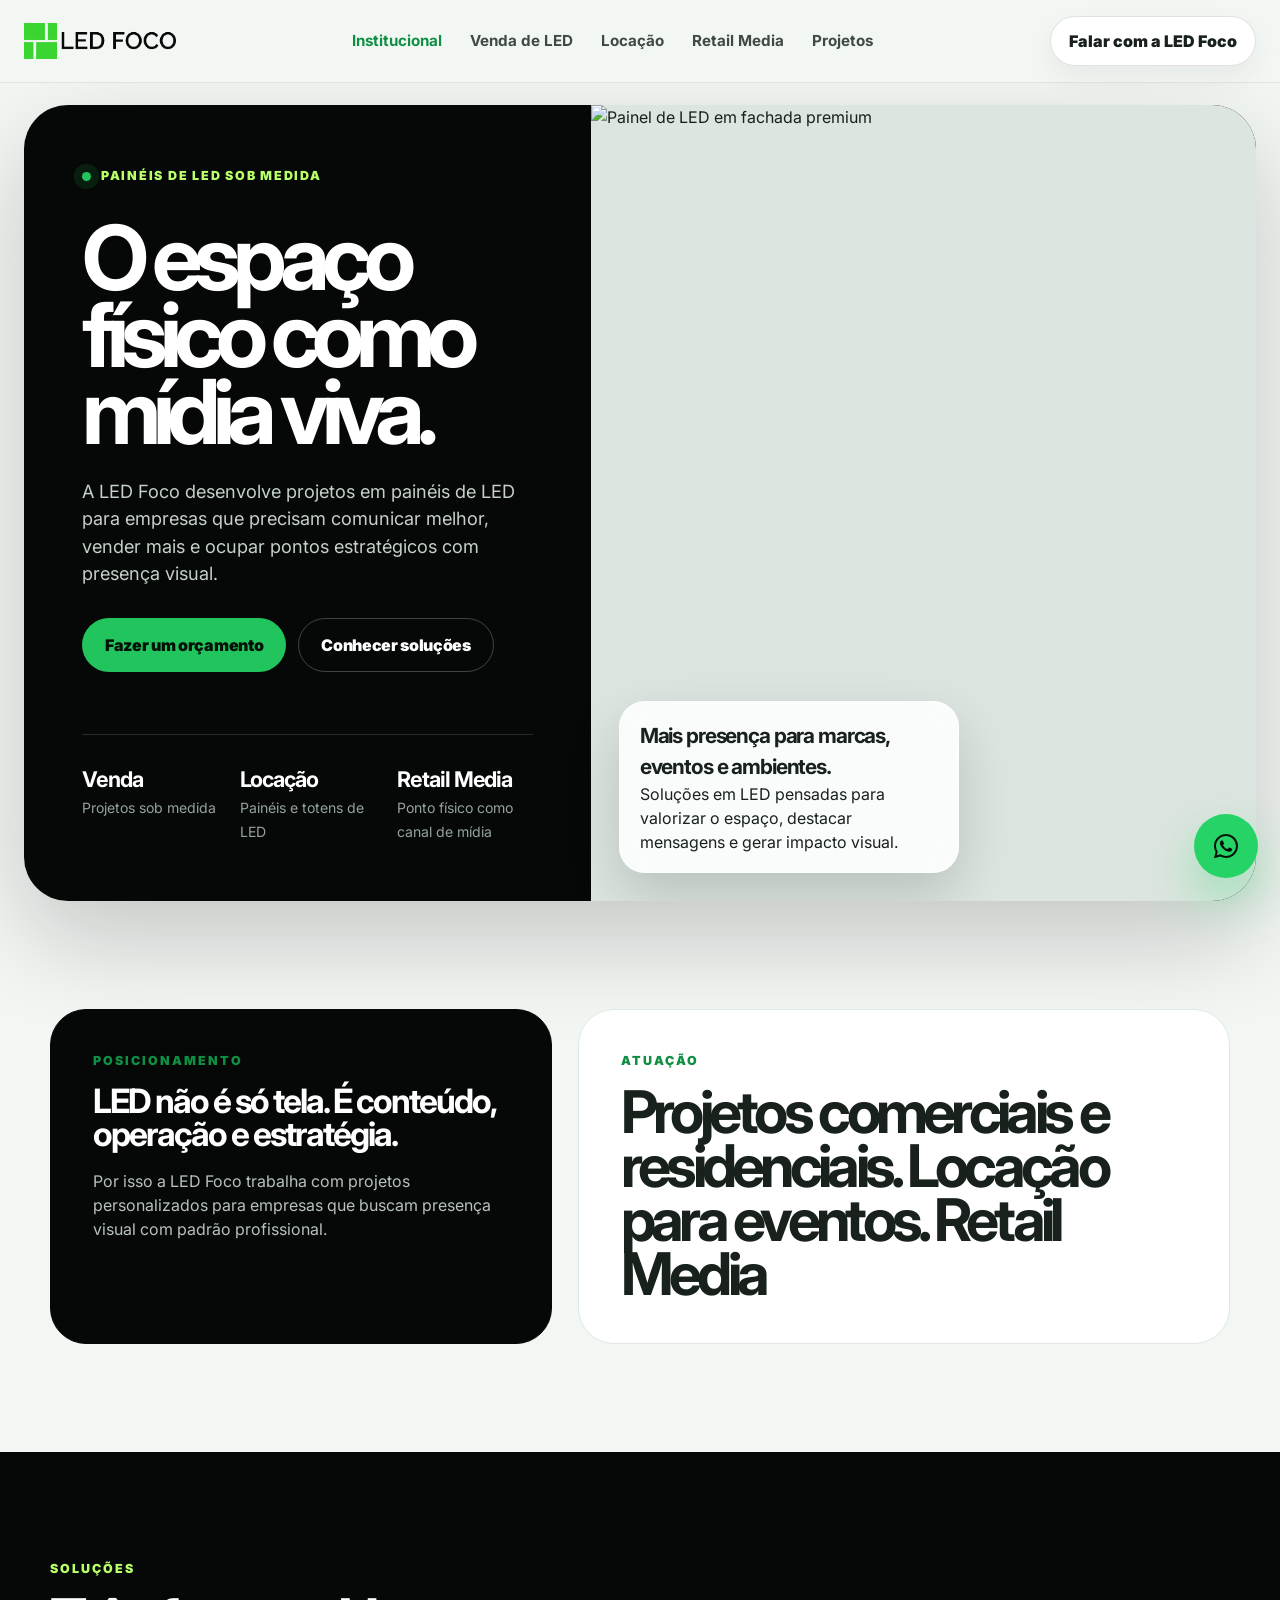
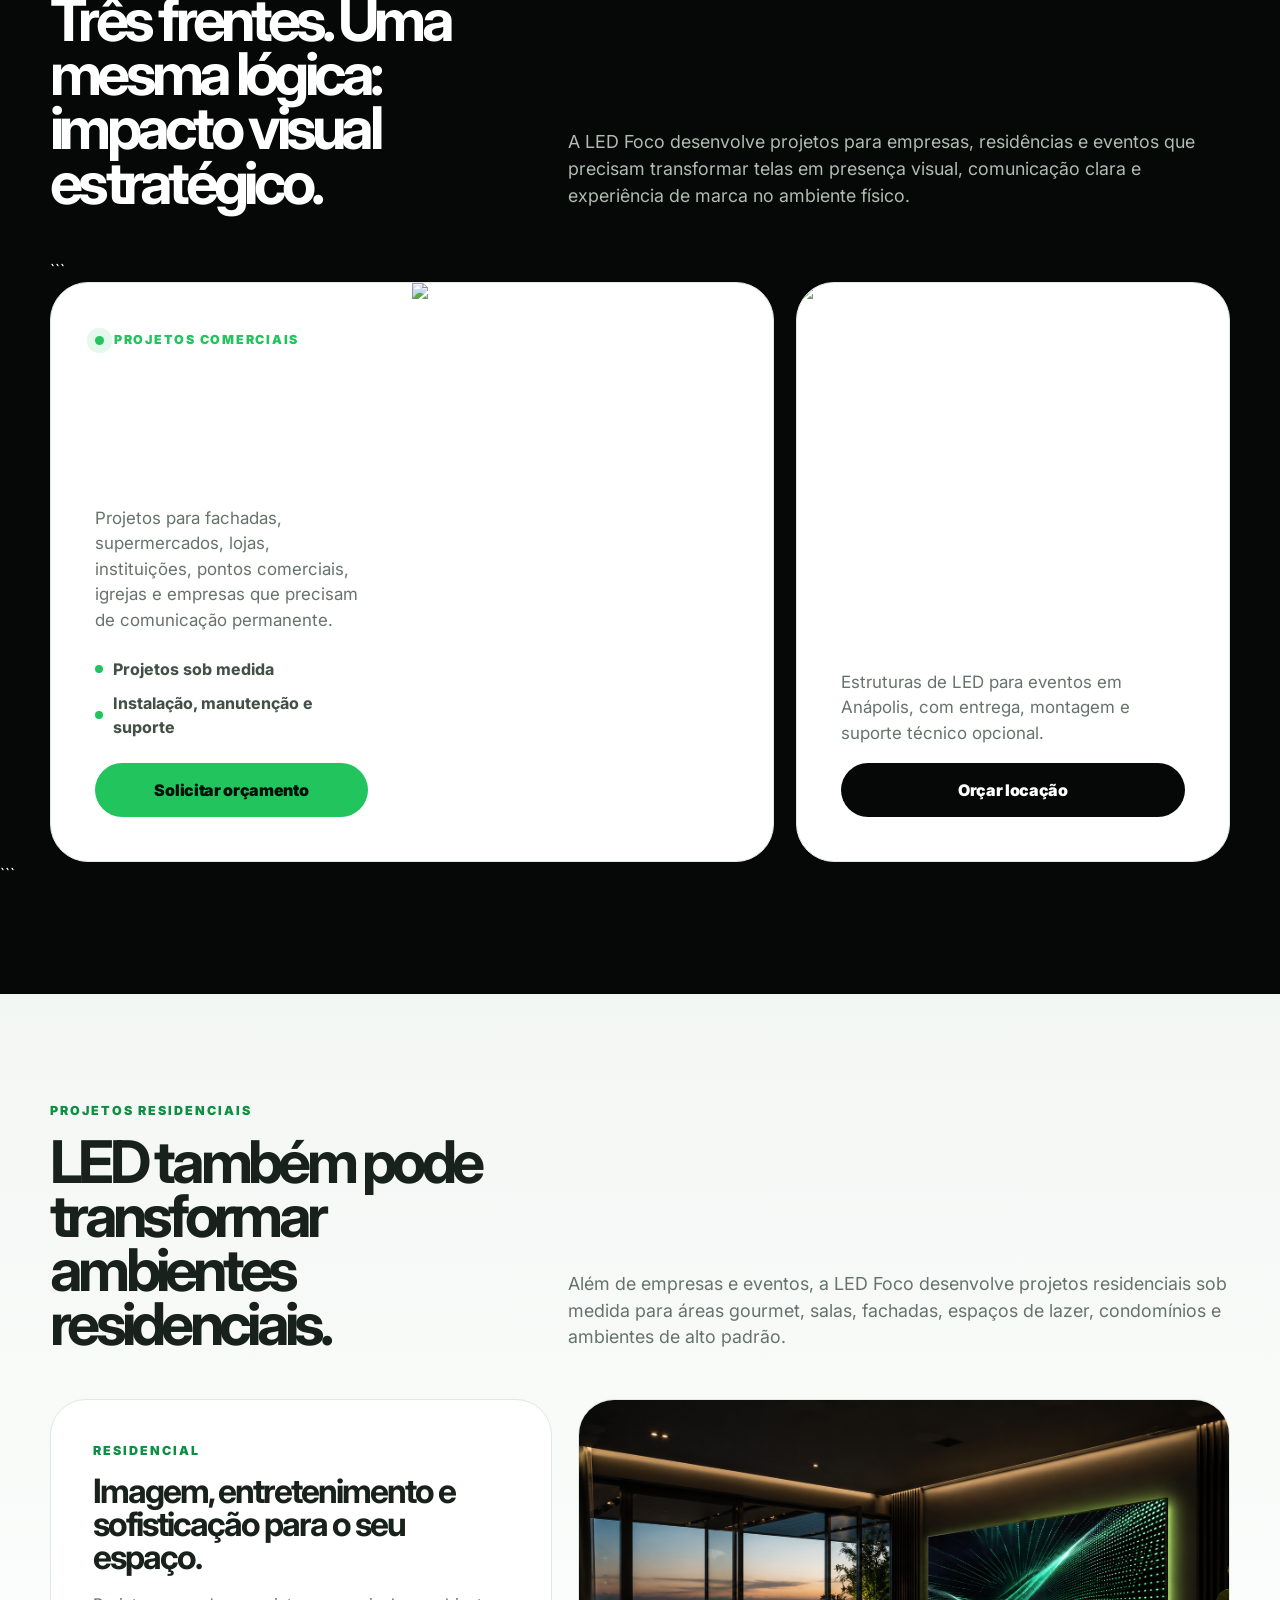
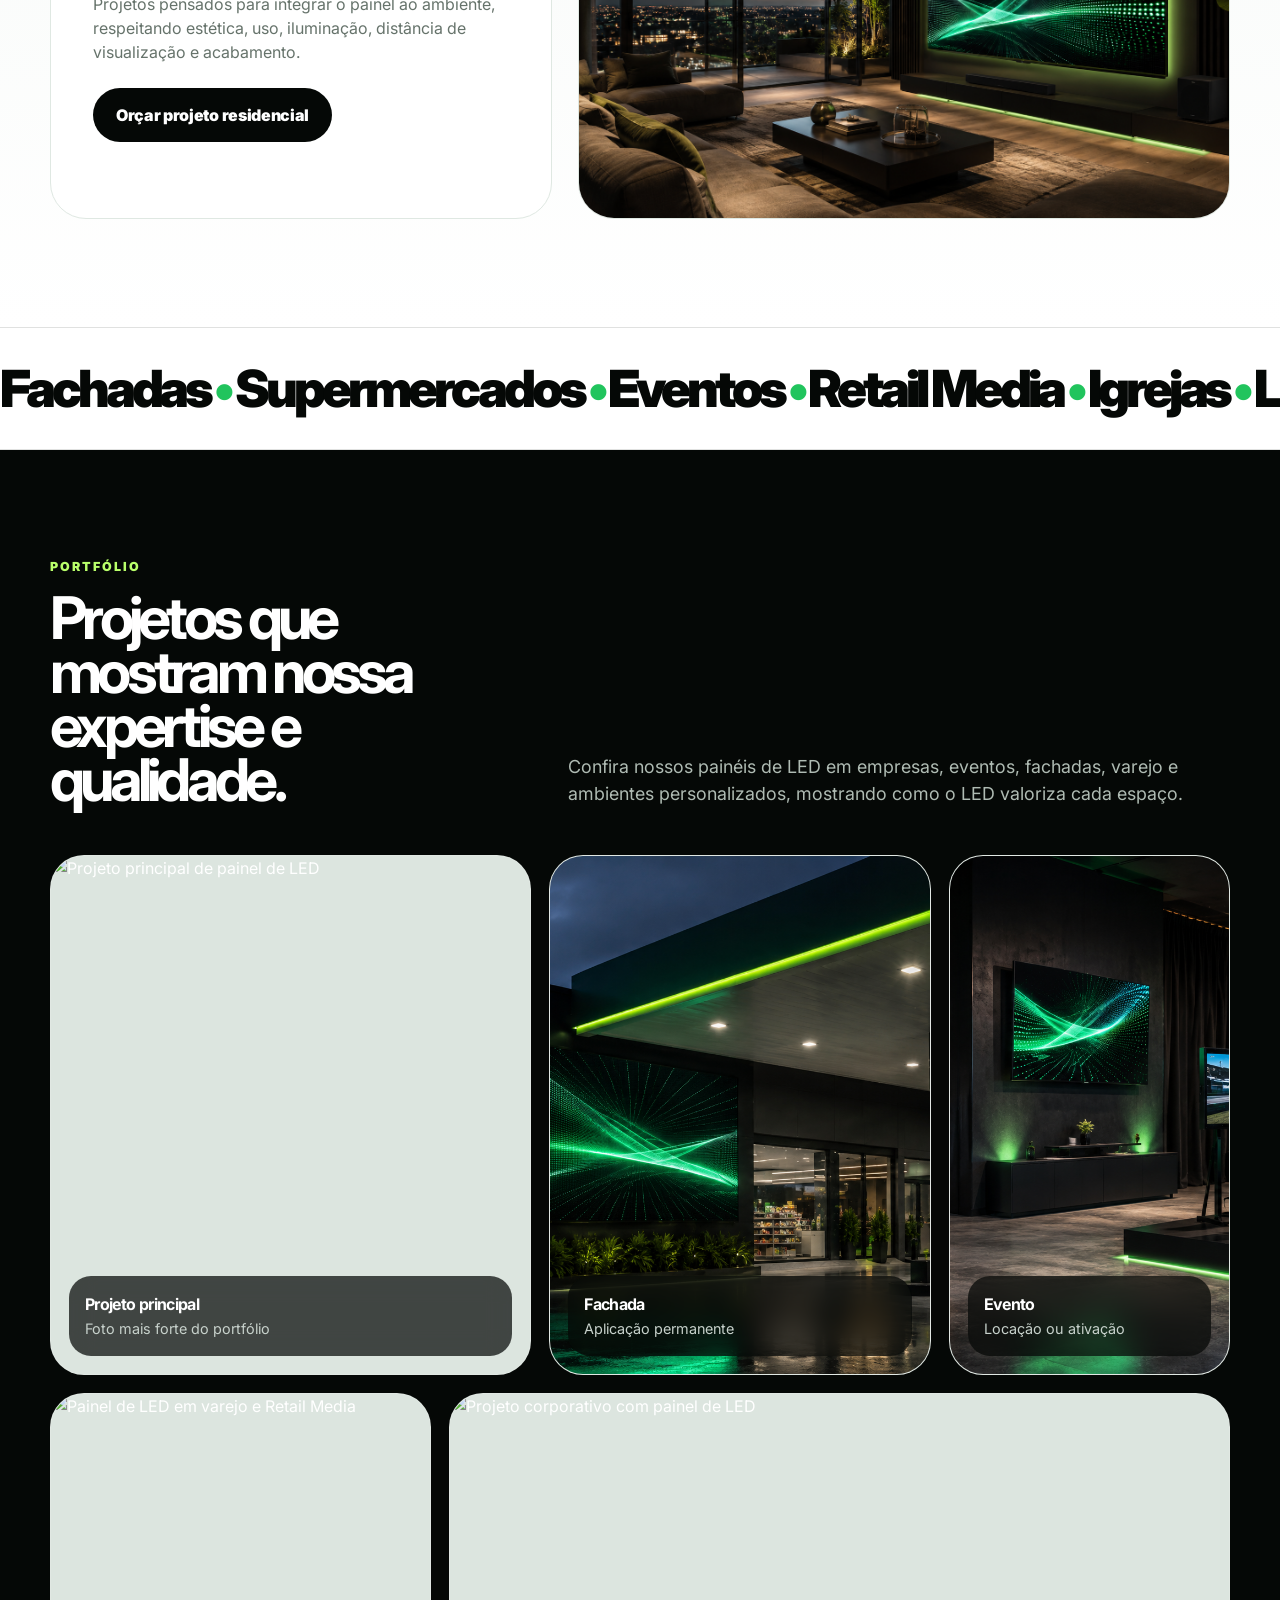
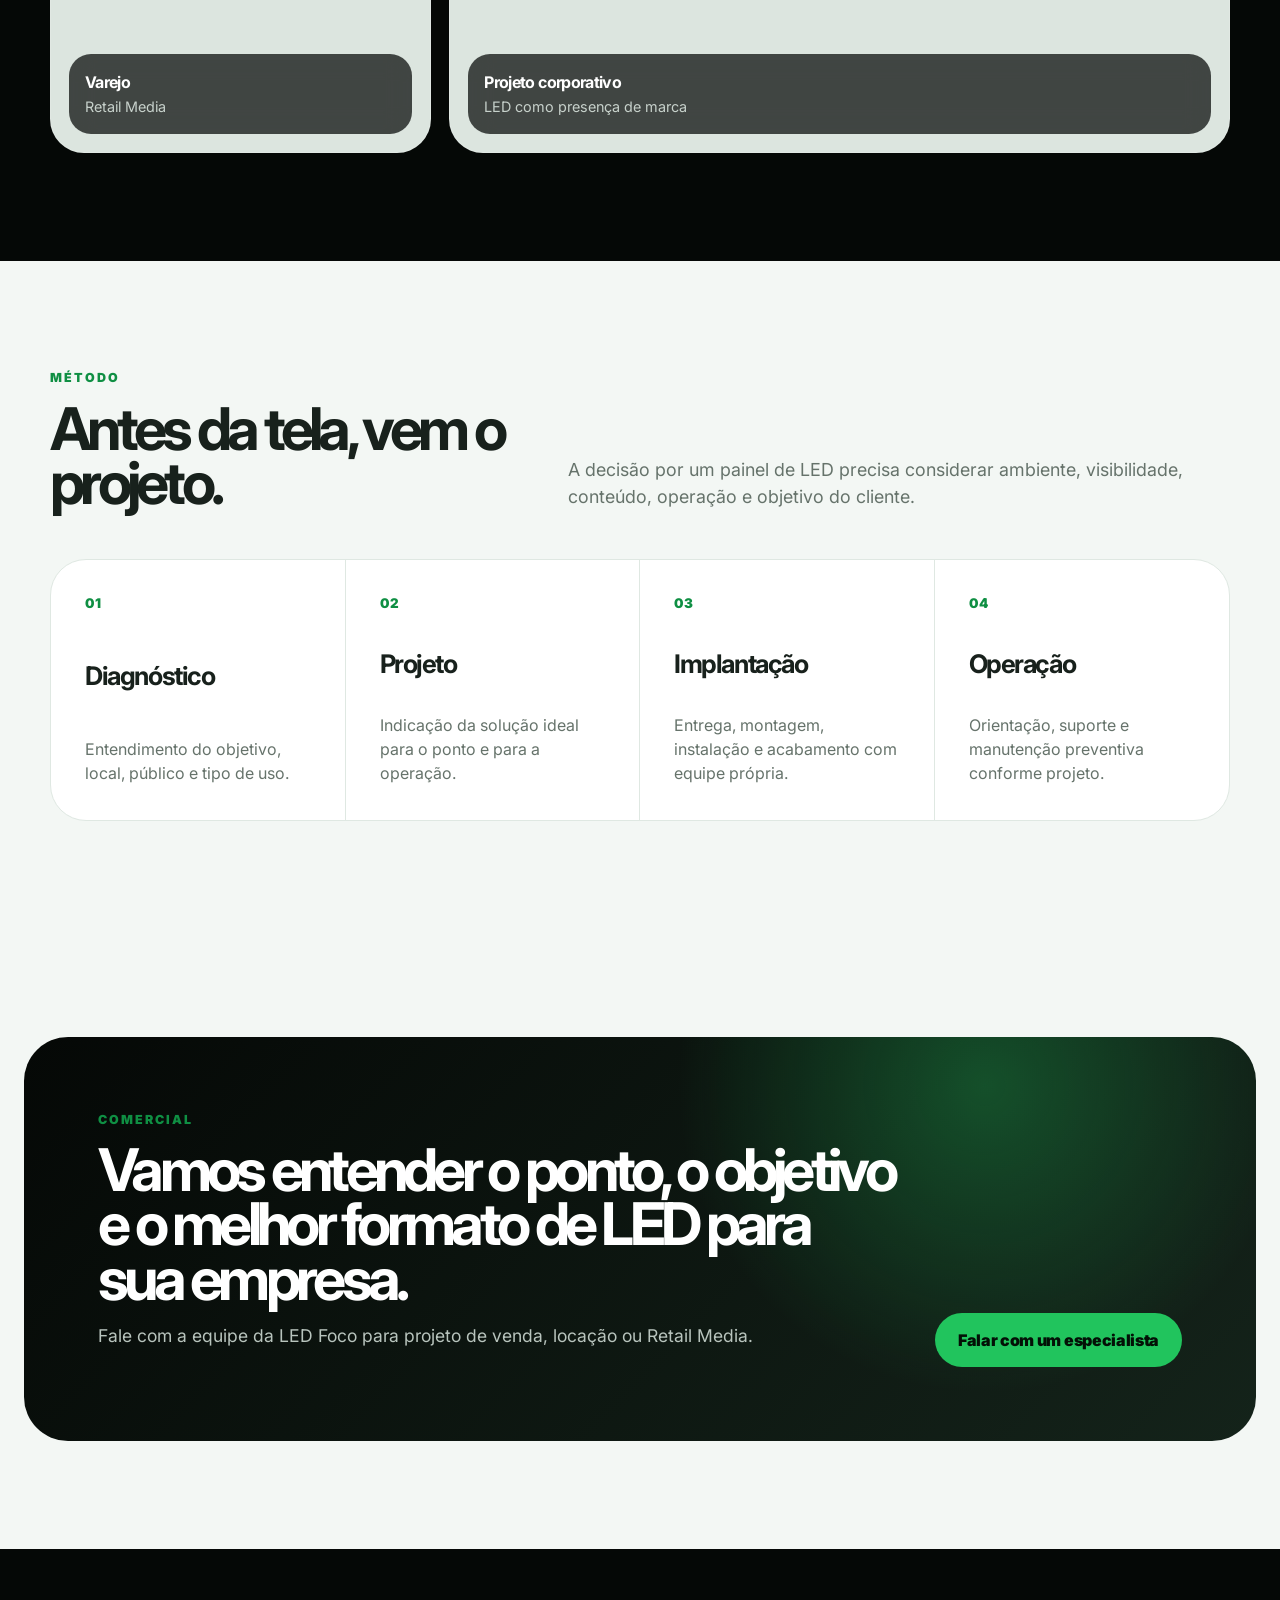
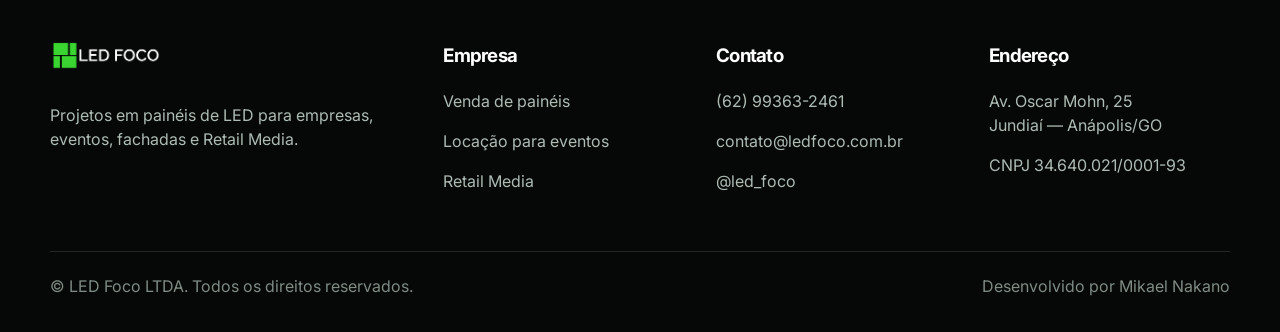
==== index.html @ cb22ee7f "Update index.html" ====
<!doctype html>

<html lang="pt-BR">
<head>
  <meta charset="utf-8">
  <meta name="viewport" content="width=device-width,initial-scale=1">
  <title>LED Foco | Projetos em painéis de LED</title>
  <meta name="description" content="Venda de painéis de LED, locação para eventos e projetos de Retail Media personalizados.">
  <link rel="canonical" href="https://ledfoco.com.br/">
  <meta property="og:title" content="LED Foco | Projetos em painéis de LED">
  <meta property="og:description" content="Venda de painéis de LED, locação para eventos e projetos de Retail Media personalizados.">
  <meta property="og:type" content="website">
  <meta property="og:url" content="https://ledfoco.com.br/">
  <meta property="og:image" content="https://ledfoco.com.br/assets/img/hero-led-foco.jpg">
  <meta name="theme-color" content="#21c45d">
  <link rel="preconnect" href="https://fonts.googleapis.com">
  <link rel="preconnect" href="https://fonts.gstatic.com" crossorigin>
  <link href="https://fonts.googleapis.com/css2?family=Inter:wght@400;600;700;800;900&display=swap" rel="stylesheet">
  <link rel="stylesheet" href="/assets/css/style.css">
  <link rel="icon" type="image/png" href="/assets/img/favicon.png">
  <link rel="apple-touch-icon" href="/assets/img/favicon.png">

  <!-- GOOGLE TAG MANAGER
  Cole aqui o script principal do GTM, dentro do <head>.
  -->

</head>
<body>
  <!-- GOOGLE TAG MANAGER NOSCRIPT
  Cole aqui o <noscript> do GTM logo após abrir o <body>.
  -->

<header class="site-header">
  <div class="nav">
    <a class="brand" href="/">
  <img src="/assets/img/logo-led-foco-header-texto-preto.png" alt="LED Foco" class="brand-logo">
</a>
    <button class="menu-button" aria-label="Abrir menu">☰</button>
    <nav class="nav-menu" aria-label="Menu principal">
      <a href="/" style="color:#0f8f43">Institucional</a>
      <a href="/venda.html">Venda de LED</a>
      <a href="/locacao.html">Locação</a>
      <a href="/retail-media.html">Retail Media</a>
      <a href="/#projetos">Projetos</a>
    </nav>
    <a class="nav-cta" data-lead-event="lead_whatsapp_led_foco_geral" data-lead-intent="geral" href="https://wa.me/5562993632461?text=Ol%C3%A1%2C%20vim%20pelo%20site%20da%20LED%20Foco%20e%20gostaria%20de%20falar%20com%20a%20equipe%20comercial." target="_blank" rel="noopener">Falar com a LED Foco</a>
  </div>
</header>

<main>
  <section class="hero">
    <div class="hero-shell">
      <div class="hero-copy">
        <div>
          <span class="sup">Painéis de LED sob medida</span>
          <h1>O espaço físico como mídia viva.</h1>
          <p class="hero-text">A LED Foco desenvolve projetos em painéis de LED para empresas que precisam comunicar melhor, vender mais e ocupar pontos estratégicos com presença visual.</p>
          <div class="hero-actions">
            <a class="btn btn-green" data-lead-event="lead_whatsapp_led_foco_venda" data-lead-intent="venda-home" href="https://wa.me/5562993632461?text=Ol%C3%A1%2C%20vim%20pelo%20site%20da%20LED%20Foco%20e%20quero%20conversar%20sobre%20um%20projeto%20de%20compra%20de%20painel%20de%20LED%20para%20minha%20empresa." target="_blank" rel="noopener">Fazer um orçamento</a>
            <a class="btn btn-line" href="/venda.html" style="color:white;border-color:rgba(255,255,255,.24)">Conhecer soluções</a>
          </div>
        </div>
        <div class="hero-meta">
          <div><b>Venda</b><span>Projetos sob medida</span></div>
          <div><b>Locação</b><span>Painéis e totens de LED</span></div>
          <div><b>Retail Media</b><span>Ponto físico como canal de mídia</span></div>
        </div>
      </div>
      <div class="hero-visual">
        <img src="/assets/img/hero-led-foco.jpg" alt="Painel de LED em fachada premium" style="width:100%;height:100%;object-fit:cover;display:block;">
        <div class="hero-tag">
          <strong>Mais presença para marcas, eventos e ambientes.</strong>
          <span>Soluções em LED pensadas para valorizar o espaço, destacar mensagens e gerar impacto visual.</span>
        </div>
      </div>
    </div>
  </section>

  <section class="section">
    <div class="container statement">
      <div class="statement-panel black">
        <div class="eyebrow">Posicionamento</div>
        <h3>LED não é só tela. É conteúdo, operação e estratégia.</h3>
        <p>Por isso a LED Foco trabalha com projetos personalizados para empresas que buscam presença visual com padrão profissional.</p>
      </div>
      <div class="statement-panel">
        <div class="eyebrow">Atuação</div>
        <h2>Projetos comerciais e residenciais. Locação para eventos. Retail Media</h2>
      </div>
    </div>
  </section>

  <section class="section dark">
    <div class="container">
      <div class="section-title">
        <div>
          <div class="eyebrow">Soluções</div>
          <h2>Três frentes. Uma mesma lógica: impacto visual estratégico.</h2>
        </div>
        <p class="lead">A LED Foco desenvolve projetos para empresas, residências e eventos que precisam transformar telas em presença visual, comunicação clara e experiência de marca no ambiente físico.</p>
      </div>

```
  <div class="services-grid">
    <article class="service-large">
      <div class="service-copy">
        <div>
          <span class="sup" style="color:#21c45d">Projetos comerciais</span>
          <h3>Venda de painéis de LED</h3>
          <p>Projetos para fachadas, supermercados, lojas, instituições, pontos comerciais, igrejas e empresas que precisam de comunicação permanente.</p>
          <div class="mini-list">
            <span>Projetos sob medida</span>
            <span>Instalação, manutenção e suporte</span>
          </div>
        </div>
        <a class="btn btn-green" data-lead-event="lead_whatsapp_led_foco_venda" data-lead-intent="venda-home-card" href="https://wa.me/5562993632461?text=Ol%C3%A1%2C%20vim%20pelo%20site%20da%20LED%20Foco%20e%20gostaria%20de%20solicitar%20um%20projeto%20de%20venda%20de%20painel%20de%20LED." target="_blank" rel="noopener">Solicitar orçamento</a>
      </div>
      <img src="/assets/img/home-venda.jpg" alt="Projeto comercial com painel de LED" style="width:100%;height:100%;object-fit:cover;display:block;">
    </article>

    <aside class="service-side">
      <img src="/assets/img/home-locacao.jpg" alt="Locação de painel e totem de LED para eventos" style="width:100%;height:100%;object-fit:cover;display:block;">
      <div class="service-copy">
        <div>
          <h3>Locação e totens</h3>
          <p>Estruturas de LED para eventos em Anápolis, com entrega, montagem e suporte técnico opcional.</p>
        </div>
        <a class="btn btn-dark" data-lead-event="lead_whatsapp_led_foco_locacao" data-lead-intent="locacao-home-card" href="https://wa.me/5562993632461?text=Ol%C3%A1%2C%20vim%20pelo%20site%20da%20LED%20Foco%20e%20quero%20solicitar%20or%C3%A7amento%20para%20loca%C3%A7%C3%A3o%20de%20painel%20ou%20totem%20de%20LED%20para%20um%20evento." target="_blank" rel="noopener">Orçar locação</a>
      </div>
    </aside>
  </div>
</div>
```

  </section>

  <section class="section residential-section">
    <div class="container">
      <div class="section-title">
        <div>
          <div class="eyebrow">Projetos residenciais</div>
          <h2>LED também pode transformar ambientes residenciais.</h2>
        </div>
        <p class="lead">Além de empresas e eventos, a LED Foco desenvolve projetos residenciais sob medida para áreas gourmet, salas, fachadas, espaços de lazer, condomínios e ambientes de alto padrão.</p>
      </div>
      <div class="statement">
        <div class="statement-panel">
          <div class="eyebrow">Residencial</div>
          <h3>Imagem, entretenimento e sofisticação para o seu espaço.</h3>
          <p>Projetos pensados para integrar o painel ao ambiente, respeitando estética, uso, iluminação, distância de visualização e acabamento.</p>
          <br>
          <a class="btn btn-dark" data-lead-event="lead_whatsapp_led_foco_residencial" data-lead-intent="residencial-home" href="https://wa.me/5562993632461?text=Ol%C3%A1%2C%20vim%20pelo%20site%20da%20LED%20Foco%20e%20gostaria%20de%20solicitar%20um%20or%C3%A7amento%20para%20um%20projeto%20residencial%20com%20painel%20de%20LED." target="_blank" rel="noopener">Orçar projeto residencial</a>
        </div>
        <div class="statement-panel residential-visual">
          <img src="/assets/img/residencial-led.jpg" alt="Projeto residencial com painel de LED" style="width:100%;height:100%;object-fit:cover;display:block;">
        </div>
      </div>
    </div>
  </section>

  <div class="sector-marquee" aria-hidden="true">
    <div class="marquee-inner">
      <span>Fachadas <i>•</i> Supermercados <i>•</i> Eventos <i>•</i> Retail Media <i>•</i> Igrejas <i>•</i> Lojas <i>•</i></span>
      <span>Fachadas <i>•</i> Supermercados <i>•</i> Eventos <i>•</i> Retail Media <i>•</i> Igrejas <i>•</i> Lojas <i>•</i></span>
    </div>
  </div>

  <section class="section dark" id="projetos">
    <div class="container">
      <div class="section-title">
        <div>
          <div class="eyebrow">Portfólio</div>
          <h2>Projetos que mostram nossa expertise e qualidade.</h2>
        </div>
        <p class="lead">Confira nossos painéis de LED em empresas, eventos, fachadas, varejo e ambientes personalizados, mostrando como o LED valoriza cada espaço.</p>
      </div>
      <div class="portfolio-strip">
        <div class="work">
          <img src="/assets/img/case-01.jpg" alt="Projeto principal de painel de LED" style="width:100%;height:100%;object-fit:cover;display:block;">
          <div class="work-label"><b>Projeto principal</b><span>Foto mais forte do portfólio</span></div>
        </div>
        <div class="work">
          <img src="/assets/img/case-02.jpg" alt="Painel de LED em fachada comercial" style="width:100%;height:100%;object-fit:cover;display:block;">
          <div class="work-label"><b>Fachada</b><span>Aplicação permanente</span></div>
        </div>
        <div class="work">
          <img src="/assets/img/case-03.jpg" alt="Evento com painel de LED" style="width:100%;height:100%;object-fit:cover;display:block;">
          <div class="work-label"><b>Evento</b><span>Locação ou ativação</span></div>
        </div>
        <div class="work">
          <img src="/assets/img/case-04.jpg" alt="Painel de LED em varejo e Retail Media" style="width:100%;height:100%;object-fit:cover;display:block;">
          <div class="work-label"><b>Varejo</b><span>Retail Media</span></div>
        </div>
        <div class="work">
          <img src="/assets/img/case-05.jpg" alt="Projeto corporativo com painel de LED" style="width:100%;height:100%;object-fit:cover;display:block;">
          <div class="work-label"><b>Projeto corporativo</b><span>LED como presença de marca</span></div>
        </div>
      </div>
    </div>
  </section>

  <section class="section">
    <div class="container">
      <div class="section-title">
        <div>
          <div class="eyebrow">Método</div>
          <h2>Antes da tela, vem o projeto.</h2>
        </div>
        <p class="lead">A decisão por um painel de LED precisa considerar ambiente, visibilidade, conteúdo, operação e objetivo do cliente.</p>
      </div>
      <div class="process-line">
        <div class="process-item"><small>01</small><h3>Diagnóstico</h3><p>Entendimento do objetivo, local, público e tipo de uso.</p></div>
        <div class="process-item"><small>02</small><h3>Projeto</h3><p>Indicação da solução ideal para o ponto e para a operação.</p></div>
        <div class="process-item"><small>03</small><h3>Implantação</h3><p>Entrega, montagem, instalação e acabamento com equipe própria.</p></div>
        <div class="process-item"><small>04</small><h3>Operação</h3><p>Orientação, suporte e manutenção preventiva conforme projeto.</p></div>
      </div>
    </div>
  </section>

  <section class="section">
    <div class="cta-editorial">
      <div>
        <div class="eyebrow">Comercial</div>
        <h2>Vamos entender o ponto, o objetivo e o melhor formato de LED para sua empresa.</h2>
        <p>Fale com a equipe da LED Foco para projeto de venda, locação ou Retail Media.</p>
      </div>
      <a class="btn btn-green" data-lead-event="lead_whatsapp_led_foco_geral" data-lead-intent="cta-final-home" href="https://wa.me/5562993632461?text=Ol%C3%A1%2C%20vim%20pelo%20site%20institucional%20da%20LED%20Foco%20e%20quero%20conversar%20sobre%20um%20projeto%20em%20painel%20de%20LED." target="_blank" rel="noopener">Falar com um especialista</a>
    </div>
  </section>
</main>

<footer class="footer" id="contato">
  <div class="container">
    <div class="footer-grid">
      <div>
        <a class="brand" href="/" style="margin-bottom:18px">
          <img src="/assets/img/logo-led-foco-footer.png" alt="LED Foco" class="brand-logo footer-logo">
        </a>
        <p>Projetos em painéis de LED para empresas, eventos, fachadas e Retail Media.</p>
      </div>
      <div>
        <h3>Empresa</h3>
        <p><a href="/venda.html">Venda de painéis</a></p>
        <p><a href="/locacao.html">Locação para eventos</a></p>
        <p><a href="/#retail-media">Retail Media</a></p>
      </div>
      <div>
        <h3>Contato</h3>
        <p><a href="https://wa.me/5562993632461?text=Ol%C3%A1%2C%20vim%20pelo%20site%20da%20LED%20Foco%20e%20gostaria%20de%20falar%20com%20a%20equipe%20comercial." target="_blank" rel="noopener">(62) 99363-2461</a></p>
        <p><a href="mailto:contato@ledfoco.com.br">contato@ledfoco.com.br</a></p>
        <p><a href="https://instagram.com/led_foco" target="_blank" rel="noopener">@led_foco</a></p>
      </div>
      <div>
        <h3>Endereço</h3>
        <p>Av. Oscar Mohn, 25<br>Jundiaí — Anápolis/GO</p>
        <p>CNPJ 34.640.021/0001-93</p>
      </div>
    </div>
    <div class="footer-bottom">
      <span>© LED Foco LTDA. Todos os direitos reservados.</span>
      <span>Desenvolvido por Mikael Nakano</span>
    </div>
  </div>
</footer>
<a class="floating-whatsapp" data-lead-event="lead_whatsapp_led_foco_geral" data-lead-intent="botao-flutuante" href="https://wa.me/5562993632461?text=Ol%C3%A1%2C%20vim%20pelo%20site%20da%20LED%20Foco%20e%20gostaria%20de%20falar%20com%20a%20equipe%20comercial." target="_blank" rel="noopener" aria-label="WhatsApp"><svg aria-hidden="true" viewBox="0 0 32 32" width="30" height="30"><path fill="currentColor" d="M16.01 3.2c-7.05 0-12.78 5.72-12.78 12.76 0 2.25.59 4.45 1.72 6.38L3.12 29l6.83-1.79a12.7 12.7 0 0 0 6.06 1.54h.01c7.04 0 12.77-5.72 12.77-12.77 0-3.41-1.33-6.62-3.74-9.03a12.68 12.68 0 0 0-9.04-3.75Zm0 23.39h-.01c-1.91 0-3.78-.51-5.42-1.48l-.39-.23-4.05 1.06 1.08-3.95-.26-.41a10.55 10.55 0 0 1-1.62-5.62c0-5.86 4.78-10.63 10.66-10.63 2.85 0 5.52 1.11 7.53 3.12a10.57 10.57 0 0 1 3.12 7.53c0 5.87-4.78 10.64-10.65 10.64Zm5.84-7.96c-.32-.16-1.9-.94-2.19-1.04-.29-.11-.5-.16-.72.16-.21.32-.82 1.04-1.01 1.25-.19.21-.37.24-.69.08-.32-.16-1.35-.5-2.57-1.59-.95-.85-1.59-1.9-1.78-2.22-.19-.32-.02-.49.14-.65.15-.14.32-.37.48-.56.16-.19.21-.32.32-.53.11-.21.05-.4-.03-.56-.08-.16-.72-1.73-.98-2.37-.26-.62-.52-.54-.72-.55h-.61c-.21 0-.56.08-.85.4-.29.32-1.12 1.09-1.12 2.66 0 1.57 1.15 3.09 1.31 3.3.16.21 2.26 3.45 5.47 4.83.76.33 1.36.53 1.83.68.77.24 1.47.21 2.02.13.62-.09 1.9-.78 2.17-1.53.27-.75.27-1.4.19-1.53-.08-.13-.29-.21-.61-.37Z"/></svg></a>
<script src="/assets/js/main.js"></script>
</body>
</html>
---- assets/css/style.css ----
:root{
  --black:#050806;
  --graphite:#111714;
  --ink:#18211c;
  --muted:#66736b;
  --line:#dfe8e2;
  --soft:#f3f7f4;
  --white:#ffffff;
  --green:#21c45d;
  --green2:#0f8f43;
  --lime:#b9ff6a;
  --radius:28px;
  --wide:min(1500px, calc(100% - 48px));
  --container:min(1180px, calc(100% - 48px));
}
*{box-sizing:border-box}
html{scroll-behavior:smooth}
body{
  margin:0;
  font-family:Inter, ui-sans-serif, system-ui, -apple-system, BlinkMacSystemFont, "Segoe UI", sans-serif;
  color:var(--ink);
  background:var(--soft);
  line-height:1.5;
}
a{text-decoration:none;color:inherit}
img{display:block;max-width:100%}
.container{width:var(--container);margin:0 auto}
.wide{width:var(--wide);margin:0 auto}
.site-header{
  position:sticky;
  top:0;
  z-index:80;
  background:rgba(243,247,244,.86);
  backdrop-filter:blur(18px);
  border-bottom:1px solid rgba(17,23,20,.08);
}
.nav{
  width:var(--wide);
  margin:0 auto;
  height:82px;
  display:grid;
  grid-template-columns:auto 1fr auto;
  align-items:center;
  gap:36px;
}
.brand{
  display:flex;
  align-items:center;
  gap:13px;
  font-weight:950;
  letter-spacing:-.055em;
  font-size:1.35rem;
}
.brand-symbol{
  width:44px;height:44px;
  display:grid;place-items:center;
  background:var(--black);
  color:var(--green);
  border-radius:50%;
  font-weight:950;
  letter-spacing:-.08em;
  box-shadow:inset 0 0 0 1px rgba(255,255,255,.08), 0 18px 38px rgba(0,0,0,.16);
}
.nav-menu{
  display:flex;
  align-items:center;
  justify-content:center;
  gap:28px;
  color:#3e4a43;
  font-size:.95rem;
  font-weight:700;
}
.nav-menu a:hover{color:var(--green2)}
.nav-cta{
  display:inline-flex;
  align-items:center;
  justify-content:center;
  border:1px solid rgba(5,8,6,.12);
  border-radius:999px;
  padding:12px 18px;
  font-weight:900;
  background:var(--white);
  box-shadow:0 12px 30px rgba(5,8,6,.06);
}
.nav-cta:hover{background:var(--black);color:var(--white)}
.menu-button{
  display:none;
  border:0;
  background:transparent;
  font-size:1.7rem;
}
.btn{
  display:inline-flex;
  align-items:center;
  justify-content:center;
  gap:10px;
  border-radius:999px;
  padding:14px 22px;
  font-weight:950;
  letter-spacing:-.02em;
  border:1px solid transparent;
  transition:.22s ease;
}
.btn-green{background:var(--green);color:#031006}
.btn-green:hover{background:var(--green2);color:white;transform:translateY(-1px)}
.btn-dark{background:var(--black);color:white}
.btn-dark:hover{background:#17301f;transform:translateY(-1px)}
.btn-line{background:transparent;border-color:rgba(5,8,6,.18)}
.btn-line:hover{background:white;transform:translateY(-1px)}
.hero{
  min-height:calc(100svh - 82px);
  display:grid;
  align-items:stretch;
}
.hero-shell{
  width:var(--wide);
  margin:22px auto 0;
  border-radius:44px;
  overflow:hidden;
  background:var(--black);
  display:grid;
  grid-template-columns:0.92fr 1.08fr;
  min-height:720px;
  box-shadow:0 38px 100px rgba(5,8,6,.20);
}
.hero-copy{
  color:white;
  padding:58px;
  display:flex;
  flex-direction:column;
  justify-content:space-between;
  min-width:0;
}
.sup{
  display:inline-flex;
  align-items:center;
  gap:10px;
  font-size:.78rem;
  letter-spacing:.14em;
  text-transform:uppercase;
  font-weight:950;
  color:var(--lime);
}
.sup:before{
  content:"";
  width:9px;height:9px;
  border-radius:50%;
  background:var(--green);
  box-shadow:0 0 0 8px rgba(33,196,93,.12);
}
.hero h1{
  font-size:clamp(3.4rem,7vw,7.8rem);
  line-height:.86;
  letter-spacing:-.09em;
  margin:32px 0 28px;
  max-width:790px;
}
.hero-text{
  color:#c5d0c8;
  font-size:1.14rem;
  max-width:620px;
}
.hero-actions{display:flex;gap:12px;flex-wrap:wrap;margin-top:30px}
.hero-meta{
  display:grid;
  grid-template-columns:repeat(3,1fr);
  border-top:1px solid rgba(255,255,255,.14);
  margin-top:54px;
  padding-top:28px;
  gap:22px;
}
.hero-meta b{
  display:block;
  color:white;
  font-size:1.35rem;
  letter-spacing:-.05em;
}
.hero-meta span{color:#94a39a;font-size:.88rem}
.hero-visual{
  position:relative;
  min-height:620px;
  background:#dce5df;
}
.photo-placeholder{
  width:100%;
  height:100%;
  display:grid;
  place-items:center;
  text-align:center;
  padding:36px;
  color:#596760;
  font-weight:900;
  background:
    linear-gradient(135deg, rgba(33,196,93,.22), rgba(5,8,6,.02)),
    linear-gradient(90deg, rgba(255,255,255,.85), rgba(255,255,255,.12)),
    repeating-linear-gradient(45deg, #e3ebe6, #e3ebe6 18px, #d8e2dc 18px, #d8e2dc 36px);
}
.hero-tag{
  position:absolute;
  left:28px;
  bottom:28px;
  background:rgba(255,255,255,.86);
  backdrop-filter:blur(12px);
  border:1px solid rgba(255,255,255,.8);
  border-radius:26px;
  padding:18px 20px;
  max-width:340px;
  box-shadow:0 22px 55px rgba(5,8,6,.16);
}
.hero-tag strong{display:block;font-size:1.3rem;letter-spacing:-.055em}
.section{
  padding:108px 0;
}
.section.dark{
  color:white;
  background:var(--black);
}
.section-title{
  display:grid;
  grid-template-columns:.72fr 1fr;
  gap:42px;
  align-items:end;
  margin-bottom:48px;
}
.eyebrow{
  font-size:.78rem;
  letter-spacing:.16em;
  text-transform:uppercase;
  color:var(--green2);
  font-weight:950;
  margin-bottom:14px;
}
.dark .eyebrow{color:var(--lime)}
h2{
  font-size:clamp(2.2rem,4.6vw,5rem);
  line-height:.92;
  letter-spacing:-.08em;
  margin:0;
}
.lead{
  color:var(--muted);
  font-size:1.12rem;
  max-width:720px;
  margin:0;
}
.dark .lead{color:#afbbb3}
.statement{
  display:grid;
  grid-template-columns:1fr 1.3fr;
  gap:26px;
  align-items:stretch;
}
.statement-panel{
  border-radius:36px;
  padding:42px;
  background:white;
  border:1px solid var(--line);
}
.statement-panel.black{
  background:var(--black);
  color:white;
  border-color:var(--black);
}
.statement-panel h3{
  margin:0 0 18px;
  font-size:2.1rem;
  letter-spacing:-.06em;
  line-height:.98;
}
.statement-panel p{color:var(--muted);margin:0}
.statement-panel.black p{color:#b7c2bb}
.services-grid{
  display:grid;
  grid-template-columns:1.25fr .75fr;
  gap:22px;
}
.service-large, .service-side{
  border-radius:38px;
  overflow:hidden;
  background:white;
  border:1px solid var(--line);
  min-height:560px;
  display:grid;
}
.service-large{
  grid-template-columns:1fr 1fr;
}
.service-copy{
  padding:44px;
  display:flex;
  flex-direction:column;
  justify-content:space-between;
}
.service-copy h3{
  margin:0;
  font-size:clamp(2.1rem,4vw,4.1rem);
  line-height:.9;
  letter-spacing:-.08em;
}
.service-copy p{color:var(--muted);font-size:1.06rem}
.service-side{
  grid-template-rows:1fr auto;
}
.service-side .service-copy h3{font-size:2.4rem}
.mini-list{
  display:grid;
  gap:10px;
  margin:24px 0;
}
.mini-list span{
  display:flex;
  align-items:center;
  gap:10px;
  color:#435047;
  font-weight:750;
}
.mini-list span:before{
  content:"";
  width:8px;height:8px;
  border-radius:50%;
  background:var(--green);
}
.portfolio-strip{
  display:grid;
  grid-template-columns:repeat(12,1fr);
  gap:18px;
}
.work{
  min-height:360px;
  border-radius:34px;
  overflow:hidden;
  background:#dce5df;
  border:1px solid rgba(255,255,255,.13);
  position:relative;
}
.work:nth-child(1){grid-column:span 5;min-height:520px}
.work:nth-child(2){grid-column:span 4}
.work:nth-child(3){grid-column:span 3}
.work:nth-child(4){grid-column:span 4}
.work:nth-child(5){grid-column:span 8}
.work-label{
  position:absolute;
  left:18px;
  bottom:18px;
  right:18px;
  border-radius:22px;
  padding:16px;
  background:rgba(5,8,6,.72);
  color:white;
  backdrop-filter:blur(12px);
}
.work-label b{display:block;letter-spacing:-.04em}
.work-label span{color:#c7d1cb;font-size:.9rem}
.sector-marquee{
  border-top:1px solid rgba(5,8,6,.12);
  border-bottom:1px solid rgba(5,8,6,.12);
  overflow:hidden;
  background:white;
}
.marquee-inner{
  display:flex;
  gap:22px;
  width:max-content;
  padding:22px 0;
  animation:marquee 26s linear infinite;
}
.marquee-inner span{
  font-size:clamp(1.8rem,4vw,4.5rem);
  letter-spacing:-.08em;
  font-weight:950;
  color:var(--black);
}
.marquee-inner i{
  color:var(--green);
  font-style:normal;
}
@keyframes marquee{
  from{transform:translateX(0)}
  to{transform:translateX(-50%)}
}
.process-line{
  display:grid;
  grid-template-columns:repeat(4,1fr);
  border:1px solid var(--line);
  border-radius:36px;
  overflow:hidden;
  background:white;
}
.process-item{
  padding:34px;
  min-height:260px;
  border-right:1px solid var(--line);
  display:flex;
  flex-direction:column;
  justify-content:space-between;
}
.process-item:last-child{border-right:0}
.process-item small{
  color:var(--green2);
  font-weight:950;
  letter-spacing:.1em;
}
.process-item h3{
  font-size:1.6rem;
  letter-spacing:-.055em;
  line-height:1;
}
.process-item p{color:var(--muted);margin:0}
.cta-editorial{
  width:var(--wide);
  margin:0 auto;
  border-radius:44px;
  background:
    radial-gradient(circle at 78% 12%, rgba(33,196,93,.32), transparent 30%),
    linear-gradient(135deg,#050806,#14231a);
  color:white;
  padding:74px;
  display:grid;
  grid-template-columns:1fr auto;
  gap:36px;
  align-items:end;
  overflow:hidden;
}
.cta-editorial h2{max-width:900px}
.cta-editorial p{color:#b8c4bd;max-width:680px;font-size:1.1rem}
.footer{
  background:#050806;
  color:white;
  padding:74px 0 34px;
}
.footer-grid{
  display:grid;
  grid-template-columns:1.2fr .8fr .8fr .8fr;
  gap:32px;
}
.footer p,.footer a{color:#aebbb4}
.footer a:hover{color:var(--green)}
.footer h3{letter-spacing:-.04em}
.footer-bottom{
  border-top:1px solid rgba(255,255,255,.12);
  margin-top:42px;
  padding-top:22px;
  color:#7f8b84;
  display:flex;
  justify-content:space-between;
  gap:20px;
  flex-wrap:wrap;
}
.floating-whatsapp{
  position:fixed;
  right:22px;
  bottom:22px;
  z-index:90;
  width:64px;
  height:64px;
  display:grid;
  place-items:center;
  border-radius:50%;
  background:#25d366;
  color:#061009;
  font-size:1.8rem;
  font-weight:950;
  box-shadow:0 22px 48px rgba(37,211,102,.36);
}
.page-hero{
  padding:92px 0 50px;
}
.page-heading{
  width:var(--wide);
  margin:0 auto;
  border-radius:42px;
  background:white;
  overflow:hidden;
  display:grid;
  grid-template-columns:1.1fr .9fr;
  min-height:580px;
  border:1px solid var(--line);
  box-shadow:0 32px 80px rgba(5,8,6,.08);
}
.page-heading-copy{
  padding:58px;
  display:flex;
  flex-direction:column;
  justify-content:center;
}
.breadcrumb{
  color:var(--muted);
  margin-bottom:22px;
  font-weight:750;
}
.breadcrumb a{color:var(--green2)}
.page-heading h1{
  font-size:clamp(3rem,6vw,6.8rem);
  line-height:.86;
  letter-spacing:-.09em;
  margin:0 0 28px;
}
.page-heading p{color:var(--muted);font-size:1.14rem;max-width:700px}
.matrix{
  display:grid;
  grid-template-columns:repeat(2,1fr);
  gap:22px;
}
.matrix-item{
  min-height:280px;
  border-radius:32px;
  background:white;
  border:1px solid var(--line);
  padding:34px;
  display:flex;
  flex-direction:column;
  justify-content:space-between;
}
.matrix-item h3{
  font-size:2rem;
  letter-spacing:-.06em;
  line-height:1;
  margin:0;
}
.matrix-item p{color:var(--muted);margin:18px 0 0}
.big-image-section{
  width:var(--wide);
  min-height:640px;
  margin:0 auto;
  border-radius:44px;
  overflow:hidden;
  position:relative;
  background:#dce5df;
}
.overlay-note{
  position:absolute;
  left:36px;
  bottom:36px;
  max-width:520px;
  background:rgba(255,255,255,.86);
  backdrop-filter:blur(14px);
  border-radius:28px;
  padding:28px;
  border:1px solid rgba(255,255,255,.85);
}
.overlay-note h3{
  margin:0 0 10px;
  font-size:2rem;
  letter-spacing:-.06em;
}
.overlay-note p{margin:0;color:var(--muted)}
.faq-list{
  display:grid;
  gap:12px;
}
.faq-list details{
  background:white;
  border:1px solid var(--line);
  border-radius:22px;
  padding:22px 24px;
}
.faq-list summary{
  cursor:pointer;
  font-weight:950;
  letter-spacing:-.03em;
}
.faq-list p{color:var(--muted)}
@media(max-width:1050px){
  .nav{grid-template-columns:auto auto;justify-content:space-between}
  .menu-button{display:block}
  .nav-menu,.nav-cta{display:none}
  .nav.open{height:auto;padding:18px 0;align-items:flex-start}
  .nav.open .nav-menu,.nav.open .nav-cta{
    display:flex;
    grid-column:1/-1;
  }
  .nav.open .nav-menu{
    flex-direction:column;
    align-items:flex-start;
    gap:16px;
  }
  .hero-shell,.page-heading,.service-large,.services-grid,.statement,.section-title,.cta-editorial{
    grid-template-columns:1fr;
  }
  .hero-shell{min-height:auto}
  .hero-copy{padding:44px}
  .hero-visual{min-height:480px}
  .hero-meta{grid-template-columns:1fr}
  .process-line{grid-template-columns:1fr 1fr}
  .process-item:nth-child(2){border-right:0}
  .process-item{border-bottom:1px solid var(--line)}
  .process-item:nth-child(3),.process-item:nth-child(4){border-bottom:0}
  .portfolio-strip{grid-template-columns:1fr 1fr}
  .work,.work:nth-child(n){grid-column:auto;min-height:360px}
  .footer-grid{grid-template-columns:1fr 1fr}
}
@media(max-width:680px){
  :root{--wide:calc(100% - 28px);--container:calc(100% - 28px)}
  .nav{height:72px}
  .hero-shell,.page-heading,.cta-editorial{border-radius:28px}
  .hero-copy,.page-heading-copy,.cta-editorial{padding:30px}
  .hero h1,.page-heading h1{font-size:3.25rem}
  .section{padding:70px 0}
  .section-title{gap:18px}
  .hero-visual,.page-heading .photo-placeholder,.big-image-section{min-height:400px}
  .hero-meta,.matrix,.process-line,.portfolio-strip,.footer-grid{grid-template-columns:1fr}
  .process-item{border-right:0!important;border-bottom:1px solid var(--line)!important}
  .process-item:last-child{border-bottom:0!important}
  .services-grid{gap:16px}
  .service-large,.service-side{min-height:auto}
  .service-copy{padding:30px}
  .btn{width:100%}
  .footer-bottom{display:block}
}


.residential-section{
  background:linear-gradient(180deg,#f3f7f4 0%,#ffffff 100%);
}
.residential-visual{
  padding:0;
  overflow:hidden;
  min-height:420px;
}
.residential-visual .photo-placeholder{
  min-height:420px;
}

.portfolio-strip.compact .work:nth-child(n){
  grid-column:span 4;
  min-height:430px;
}
@media(max-width:1050px){
  .portfolio-strip.compact .work:nth-child(n){grid-column:auto}
}

.brand-logo {
  height: 36px;
  width: auto;
  display: block;
}

.footer-logo {
  height: 62px;
}
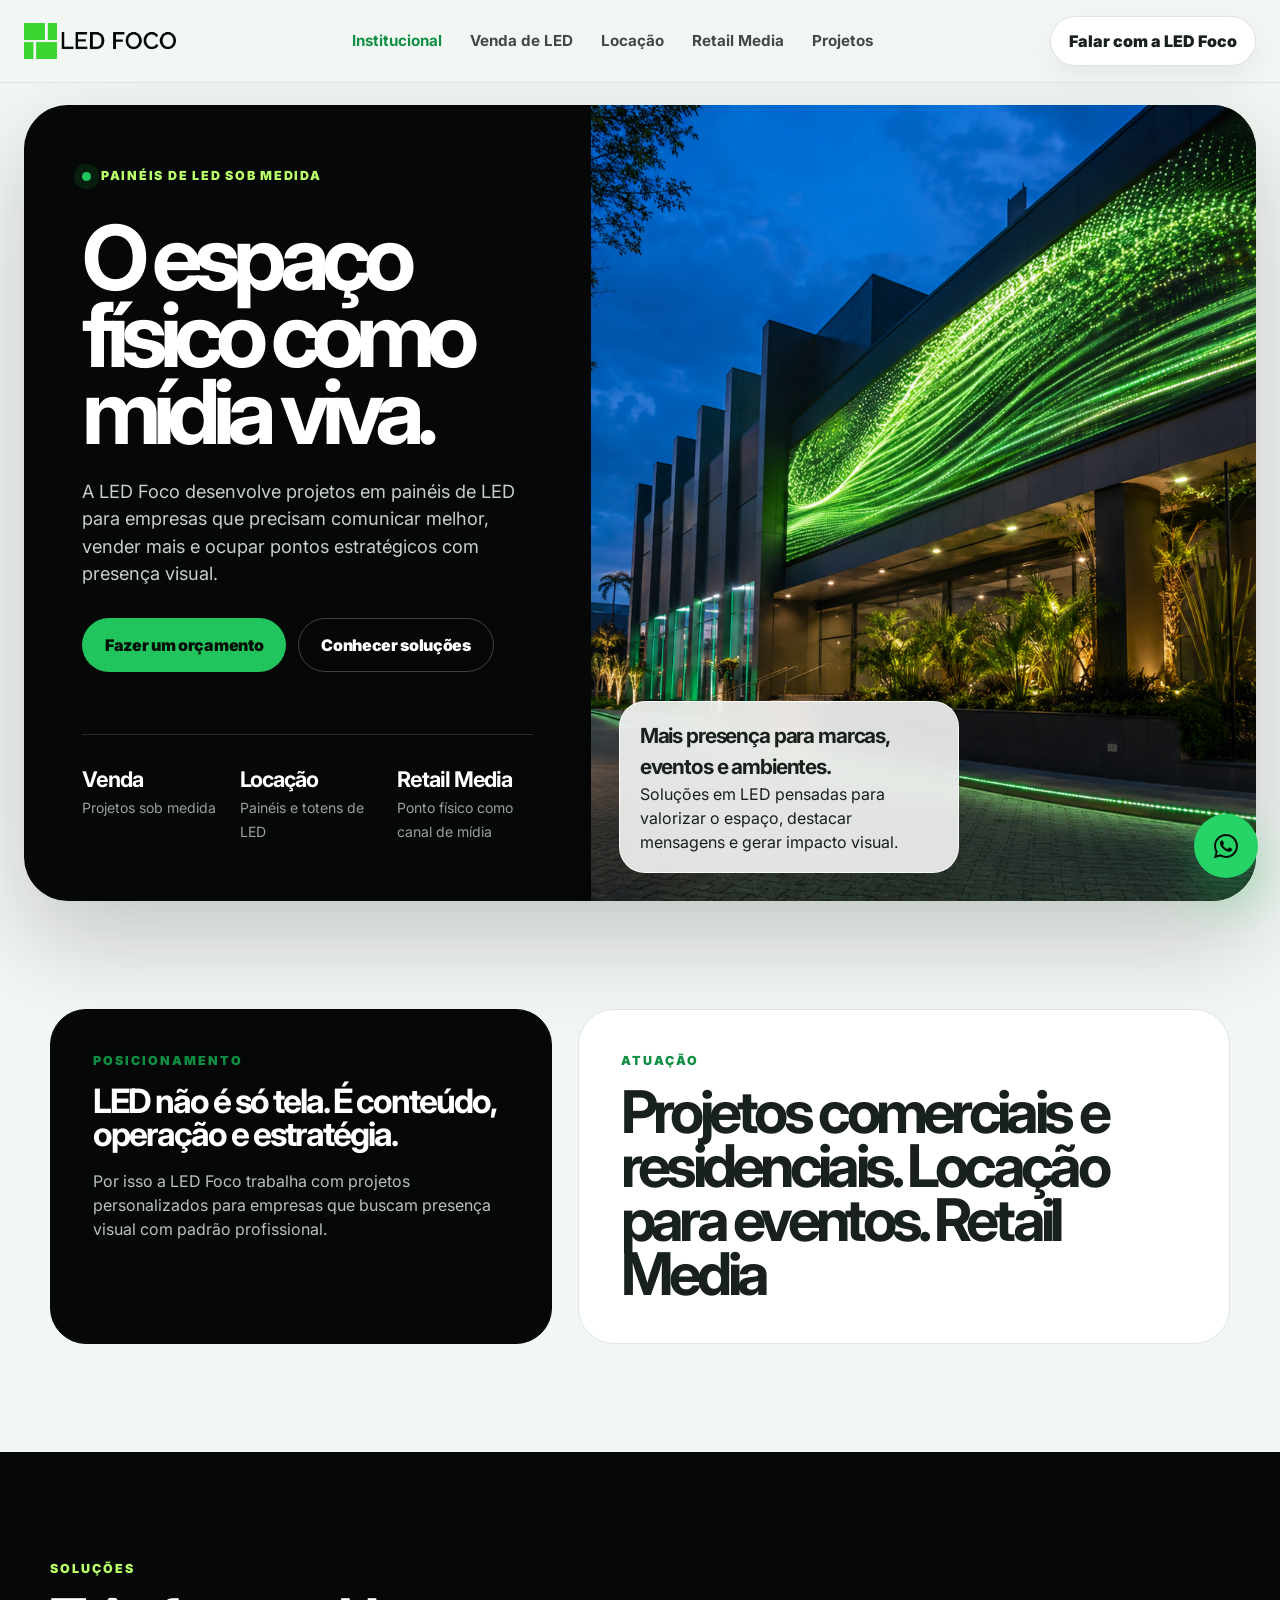
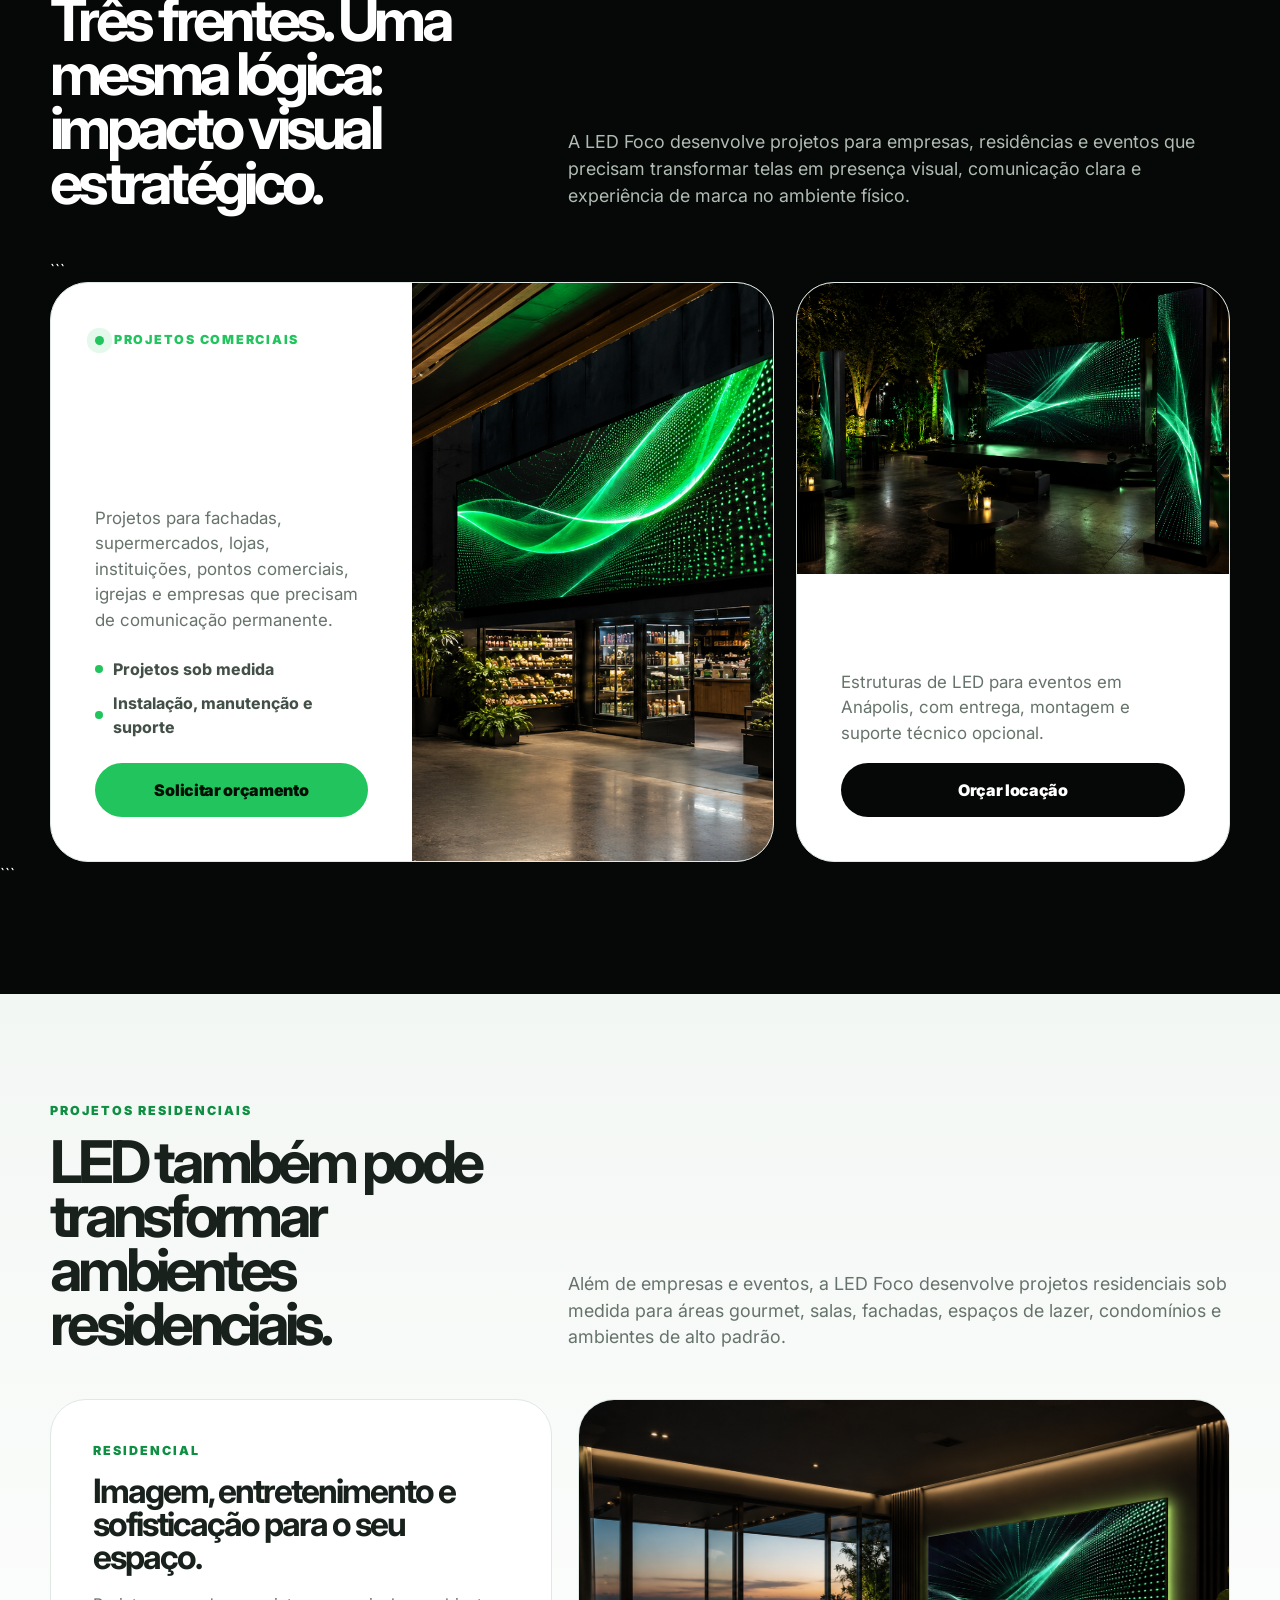
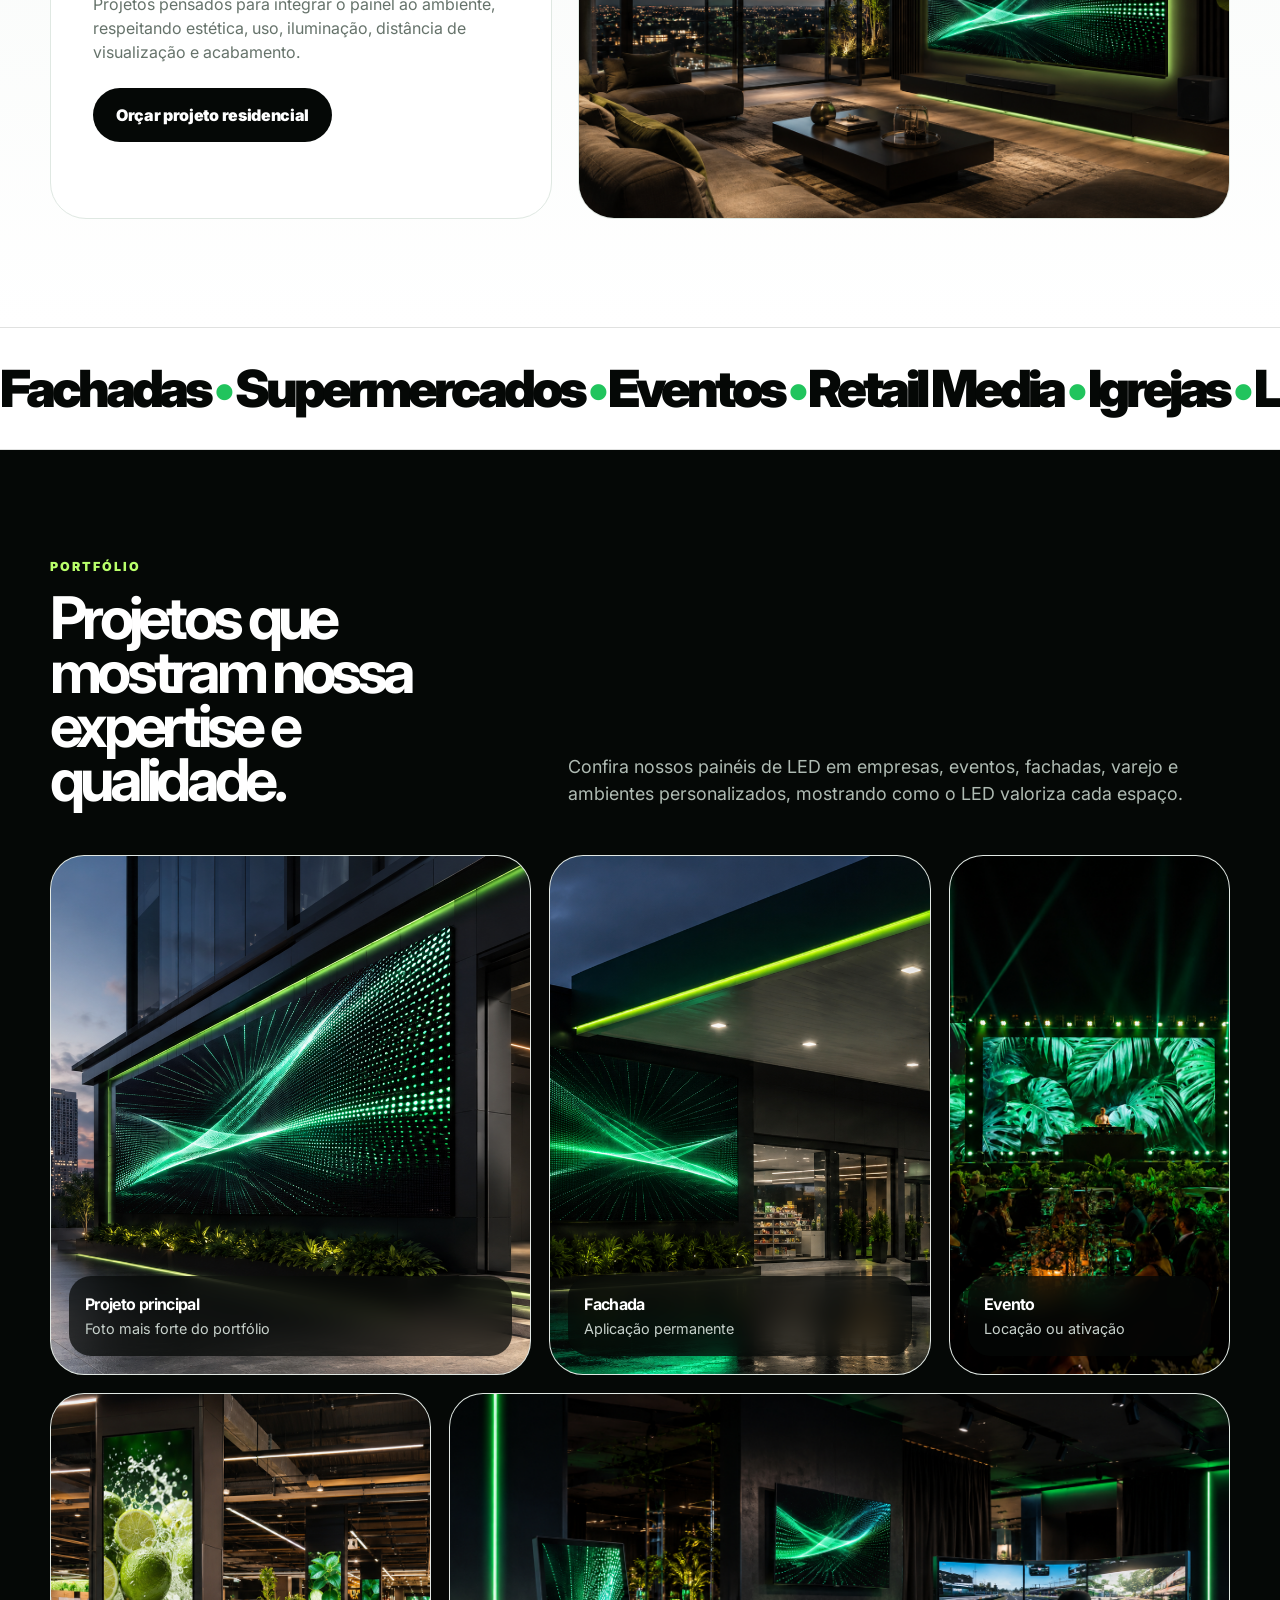
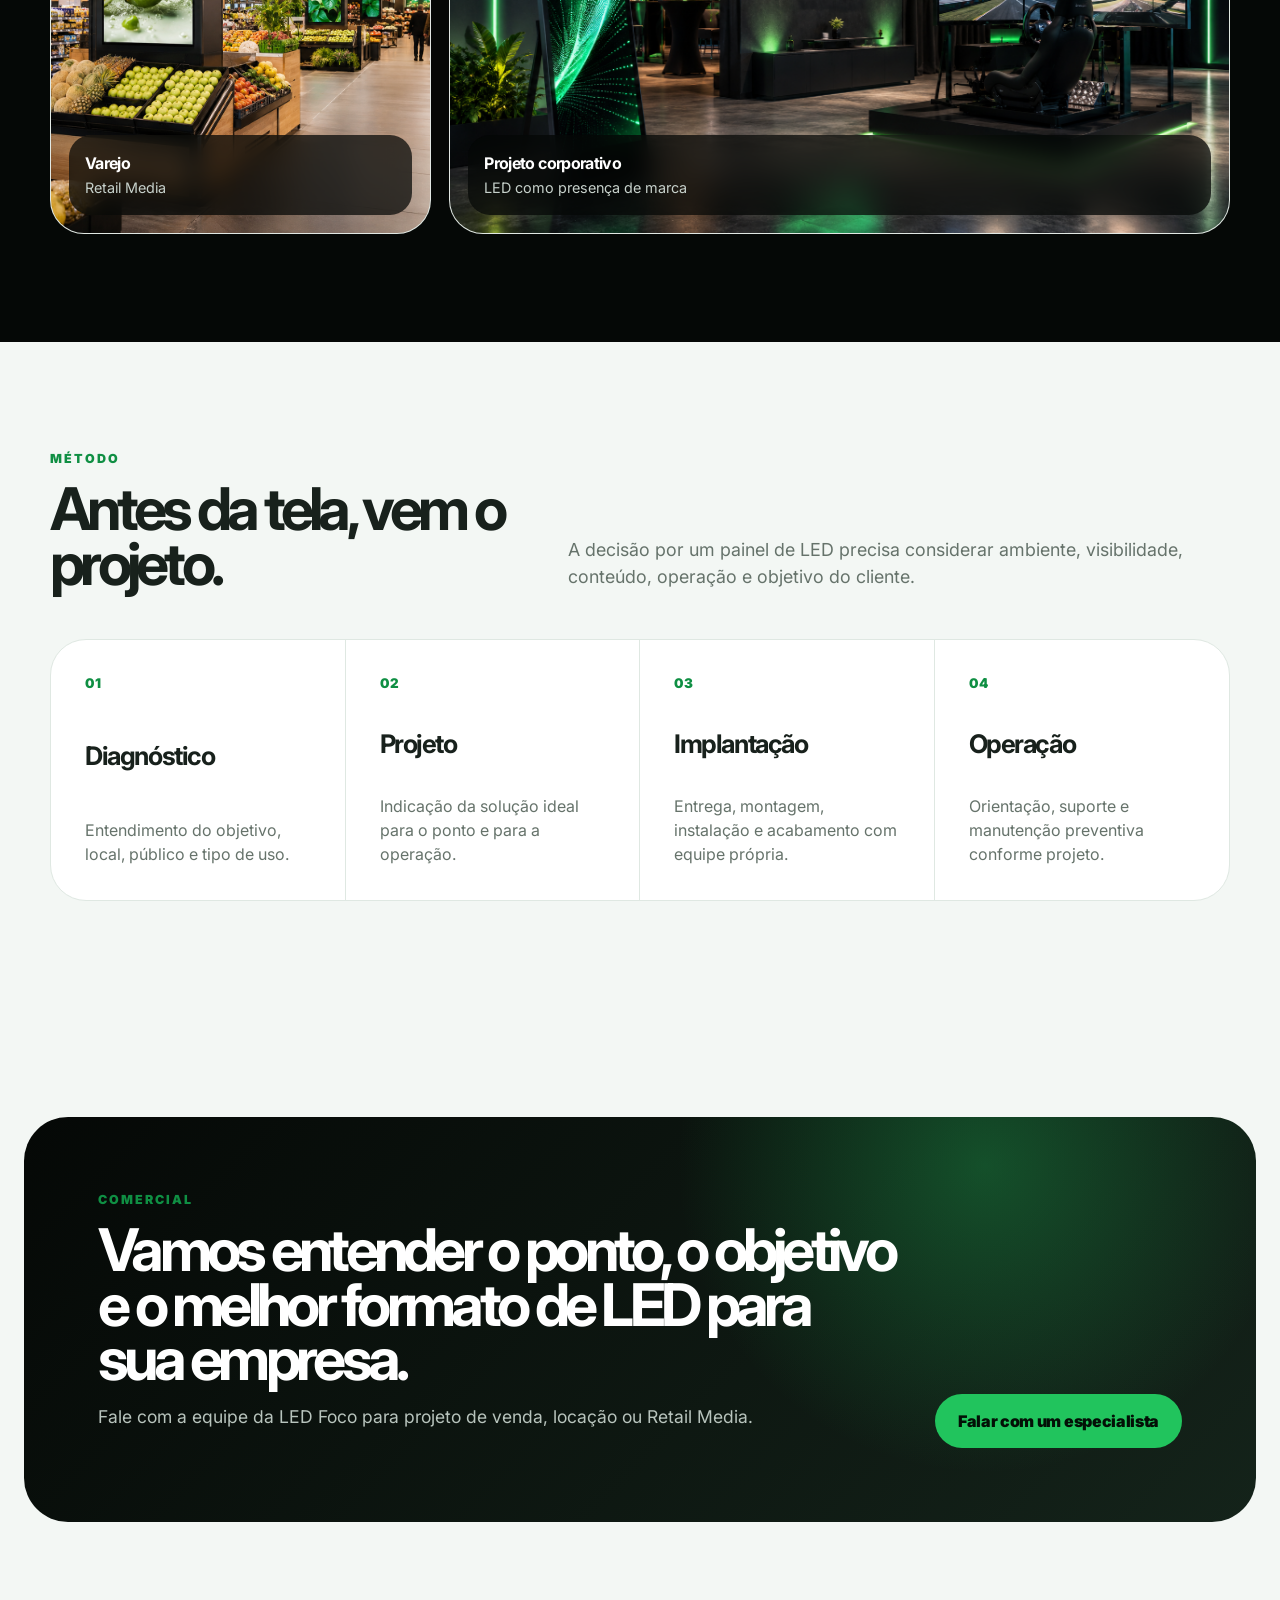
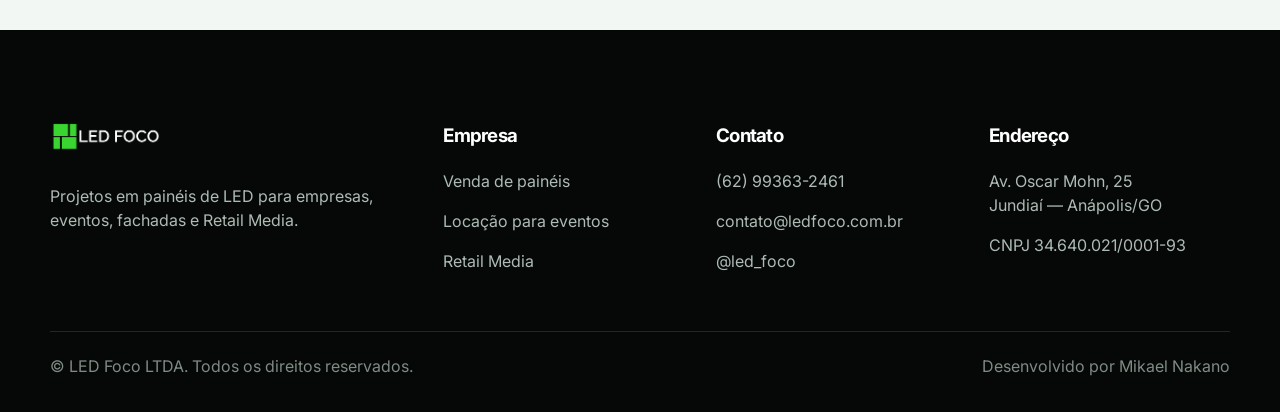
==== commit 1104fabd: "Update index.html" ====
--- a/index.html
+++ b/index.html
@@ -11,7 +11,7 @@
   <meta property="og:description" content="Venda de painéis de LED, locação para eventos e projetos de Retail Media personalizados.">
   <meta property="og:type" content="website">
   <meta property="og:url" content="https://ledfoco.com.br/">
-  <meta property="og:image" content="https://ledfoco.com.br/assets/img/hero-led-foco.jpg">
+  <meta property="og:image" content="https://ledfoco.com.br/assets/img/hero-led-foco.png">
   <meta name="theme-color" content="#21c45d">
   <link rel="preconnect" href="https://fonts.googleapis.com">
   <link rel="preconnect" href="https://fonts.gstatic.com" crossorigin>
@@ -67,7 +67,7 @@
         </div>
       </div>
       <div class="hero-visual">
-        <img src="/assets/img/hero-led-foco.jpg" alt="Painel de LED em fachada premium" style="width:100%;height:100%;object-fit:cover;display:block;">
+        <img src="/assets/img/hero-led-foco.png" alt="Painel de LED em fachada premium" style="width:100%;height:100%;object-fit:cover;display:block;">
         <div class="hero-tag">
           <strong>Mais presença para marcas, eventos e ambientes.</strong>
           <span>Soluções em LED pensadas para valorizar o espaço, destacar mensagens e gerar impacto visual.</span>
@@ -115,11 +115,11 @@
         </div>
         <a class="btn btn-green" data-lead-event="lead_whatsapp_led_foco_venda" data-lead-intent="venda-home-card" href="https://wa.me/5562993632461?text=Ol%C3%A1%2C%20vim%20pelo%20site%20da%20LED%20Foco%20e%20gostaria%20de%20solicitar%20um%20projeto%20de%20venda%20de%20painel%20de%20LED." target="_blank" rel="noopener">Solicitar orçamento</a>
       </div>
-      <img src="/assets/img/home-venda.jpg" alt="Projeto comercial com painel de LED" style="width:100%;height:100%;object-fit:cover;display:block;">
+      <img src="/assets/img/home-venda.png" alt="Projeto comercial com painel de LED" style="width:100%;height:100%;object-fit:cover;display:block;">
     </article>
 
     <aside class="service-side">
-      <img src="/assets/img/home-locacao.jpg" alt="Locação de painel e totem de LED para eventos" style="width:100%;height:100%;object-fit:cover;display:block;">
+      <img src="/assets/img/home-locacao.png" alt="Locação de painel e totem de LED para eventos" style="width:100%;height:100%;object-fit:cover;display:block;">
       <div class="service-copy">
         <div>
           <h3>Locação e totens</h3>
@@ -176,23 +176,23 @@
       </div>
       <div class="portfolio-strip">
         <div class="work">
-          <img src="/assets/img/case-01.jpg" alt="Projeto principal de painel de LED" style="width:100%;height:100%;object-fit:cover;display:block;">
+          <img src="/assets/img/case-01.png" alt="Projeto principal de painel de LED" style="width:100%;height:100%;object-fit:cover;display:block;">
           <div class="work-label"><b>Projeto principal</b><span>Foto mais forte do portfólio</span></div>
         </div>
         <div class="work">
-          <img src="/assets/img/case-02.jpg" alt="Painel de LED em fachada comercial" style="width:100%;height:100%;object-fit:cover;display:block;">
+          <img src="/assets/img/case-02.png" alt="Painel de LED em fachada comercial" style="width:100%;height:100%;object-fit:cover;display:block;">
           <div class="work-label"><b>Fachada</b><span>Aplicação permanente</span></div>
         </div>
         <div class="work">
-          <img src="/assets/img/case-03.jpg" alt="Evento com painel de LED" style="width:100%;height:100%;object-fit:cover;display:block;">
+          <img src="/assets/img/case-03.png" alt="Evento com painel de LED" style="width:100%;height:100%;object-fit:cover;display:block;">
           <div class="work-label"><b>Evento</b><span>Locação ou ativação</span></div>
         </div>
         <div class="work">
-          <img src="/assets/img/case-04.jpg" alt="Painel de LED em varejo e Retail Media" style="width:100%;height:100%;object-fit:cover;display:block;">
+          <img src="/assets/img/case-04.png" alt="Painel de LED em varejo e Retail Media" style="width:100%;height:100%;object-fit:cover;display:block;">
           <div class="work-label"><b>Varejo</b><span>Retail Media</span></div>
         </div>
         <div class="work">
-          <img src="/assets/img/case-05.jpg" alt="Projeto corporativo com painel de LED" style="width:100%;height:100%;object-fit:cover;display:block;">
+          <img src="/assets/img/case-05.png" alt="Projeto corporativo com painel de LED" style="width:100%;height:100%;object-fit:cover;display:block;">
           <div class="work-label"><b>Projeto corporativo</b><span>LED como presença de marca</span></div>
         </div>
       </div>
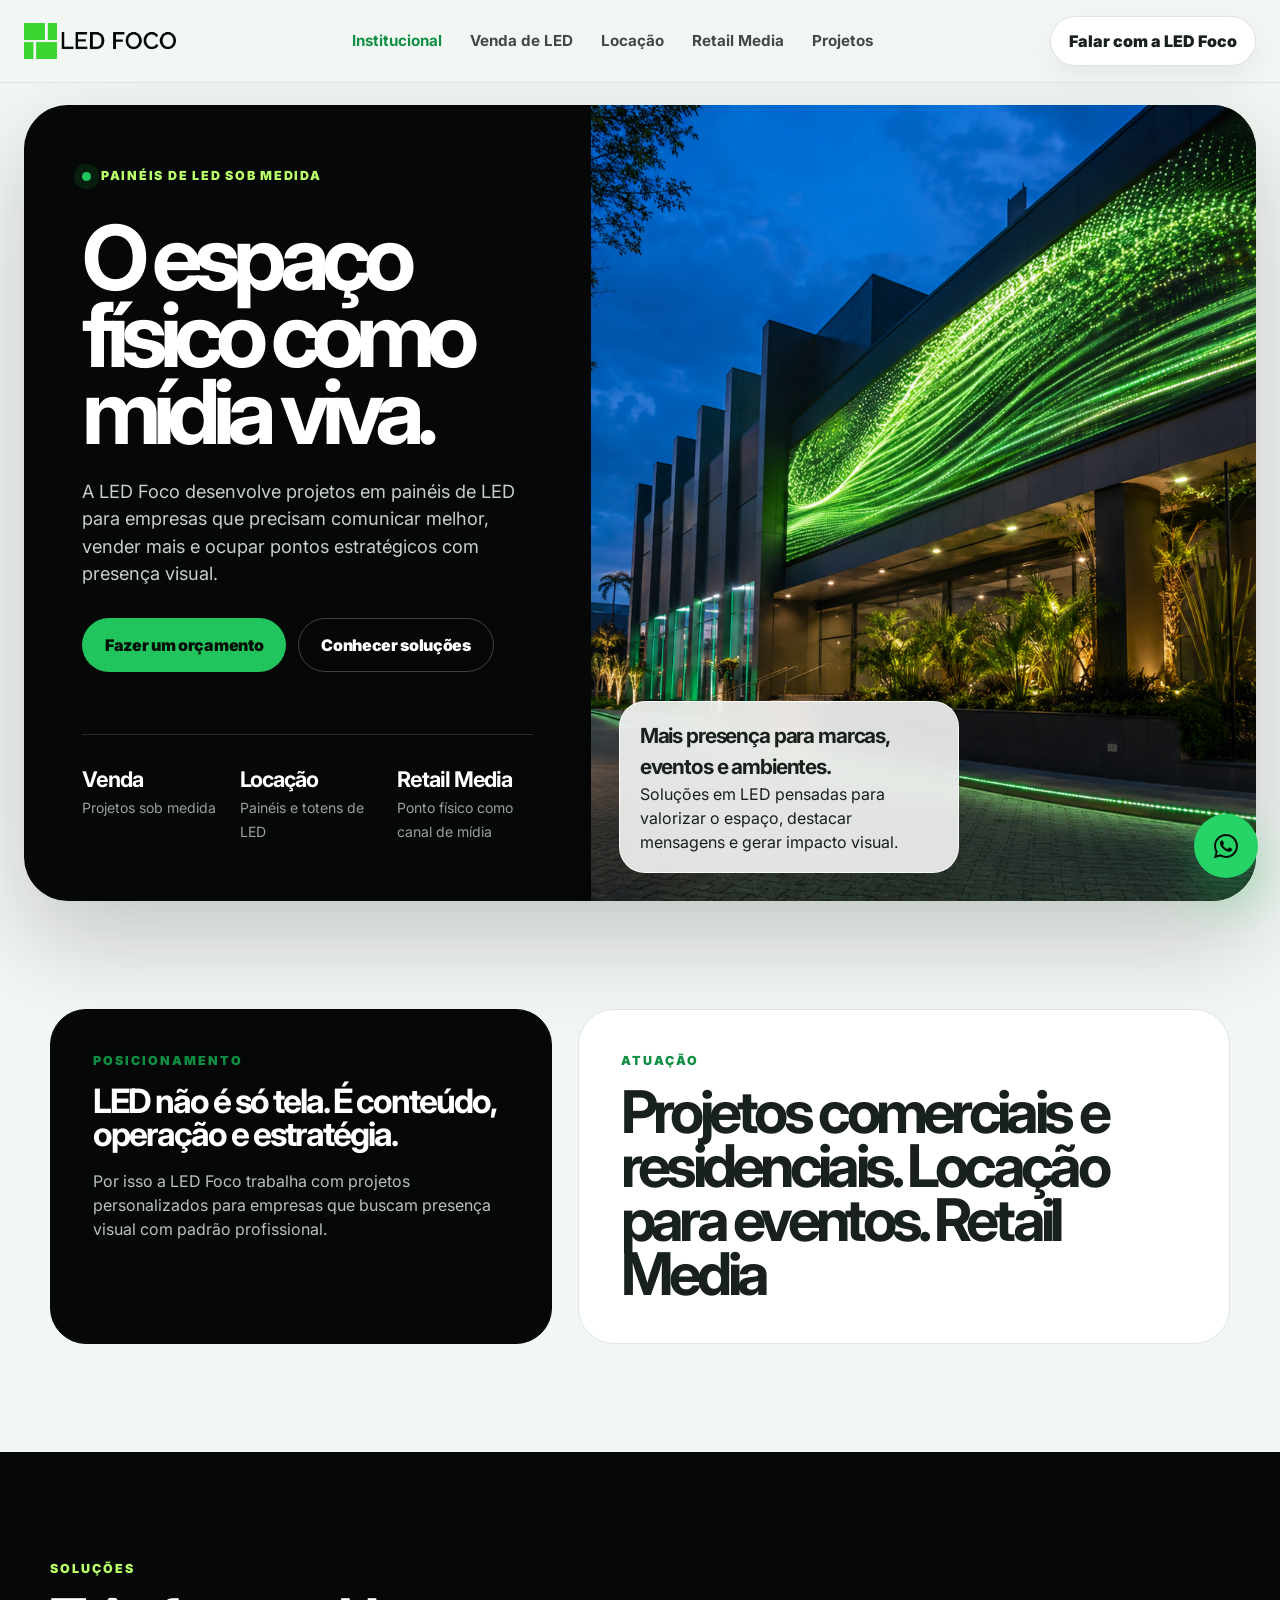
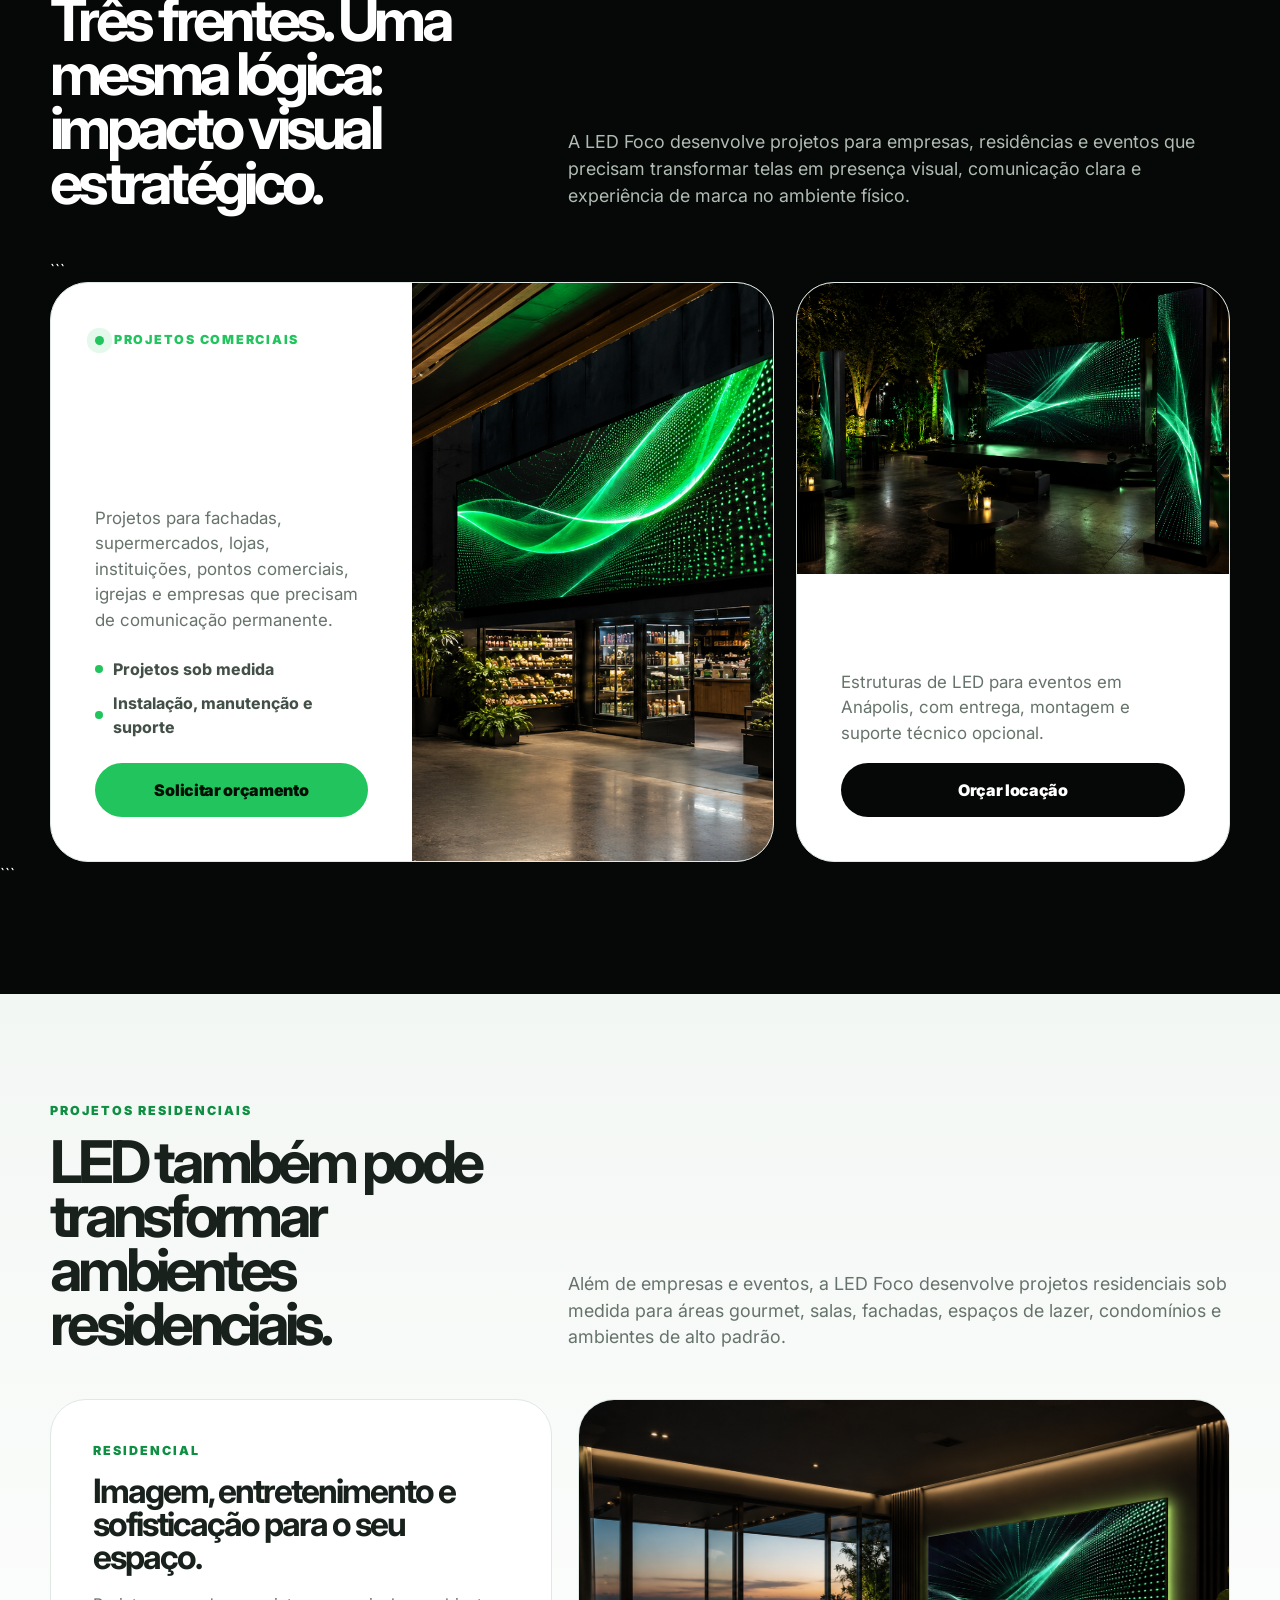
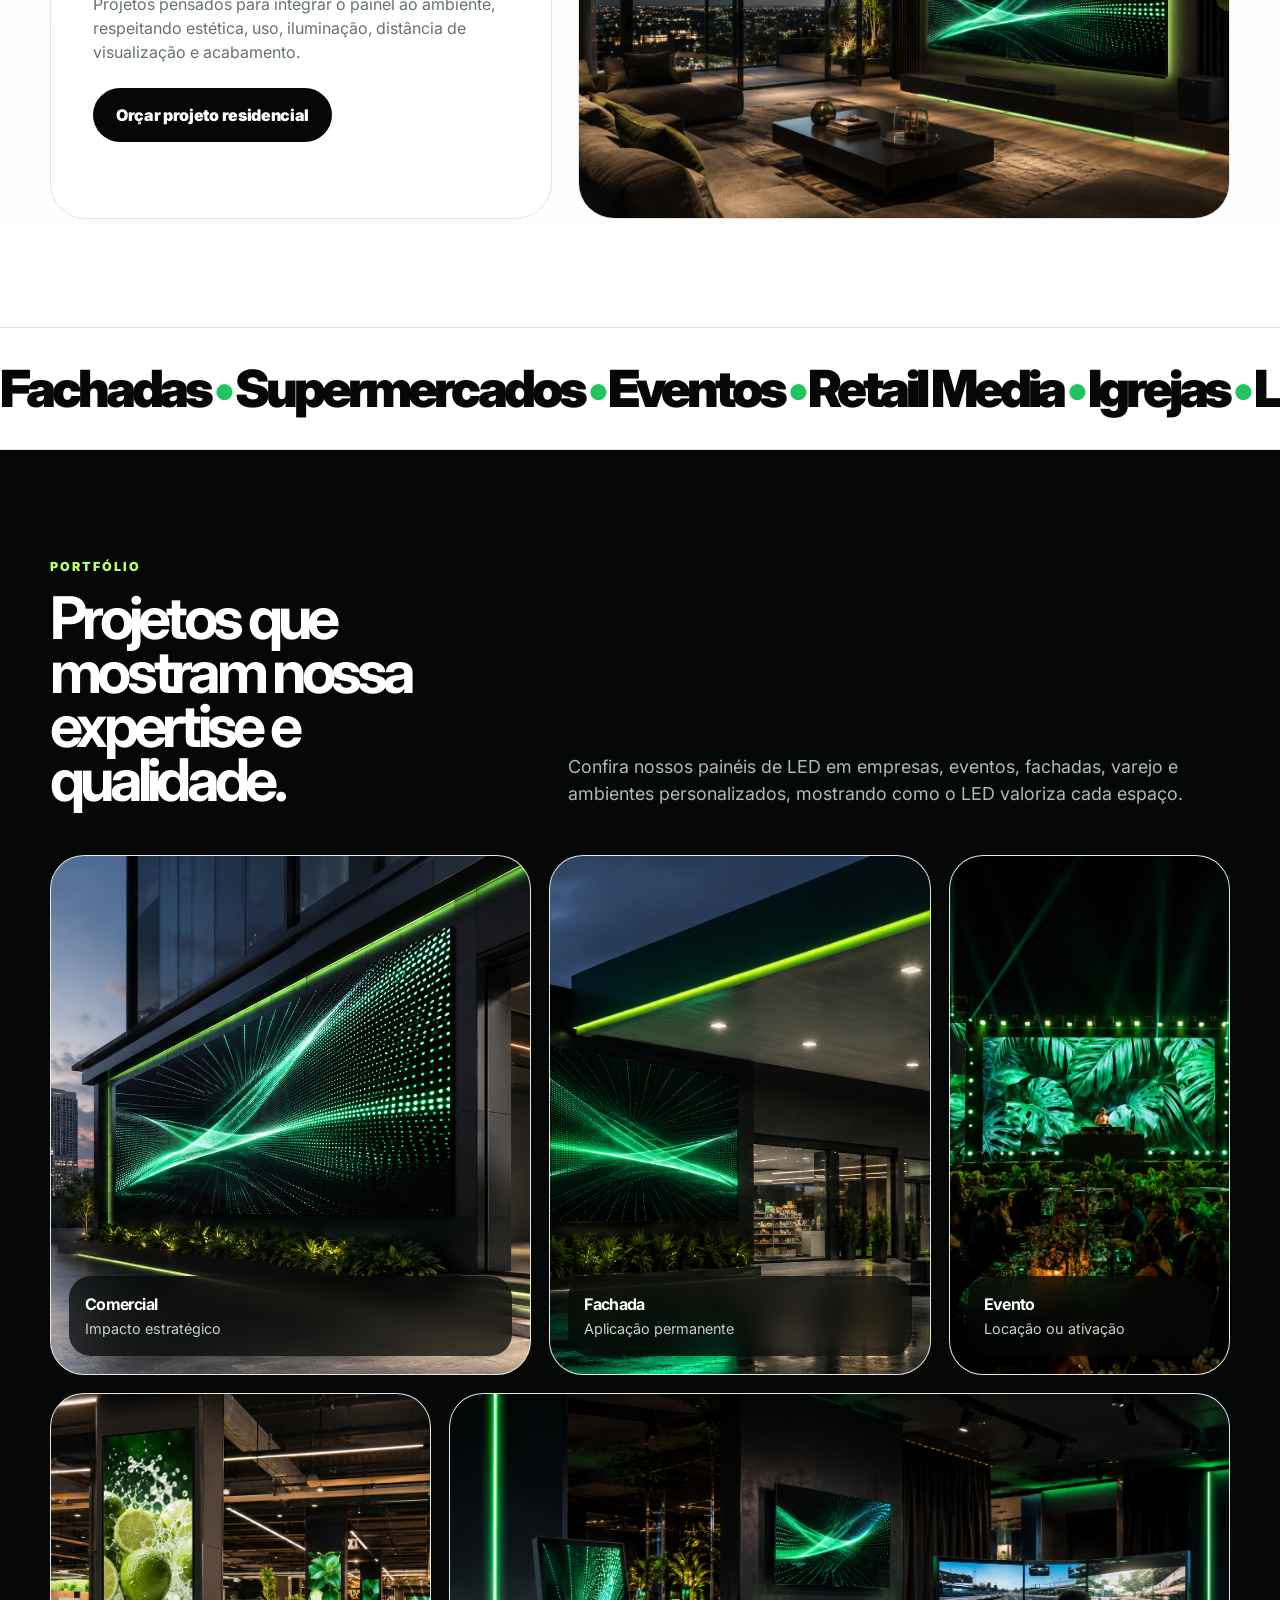
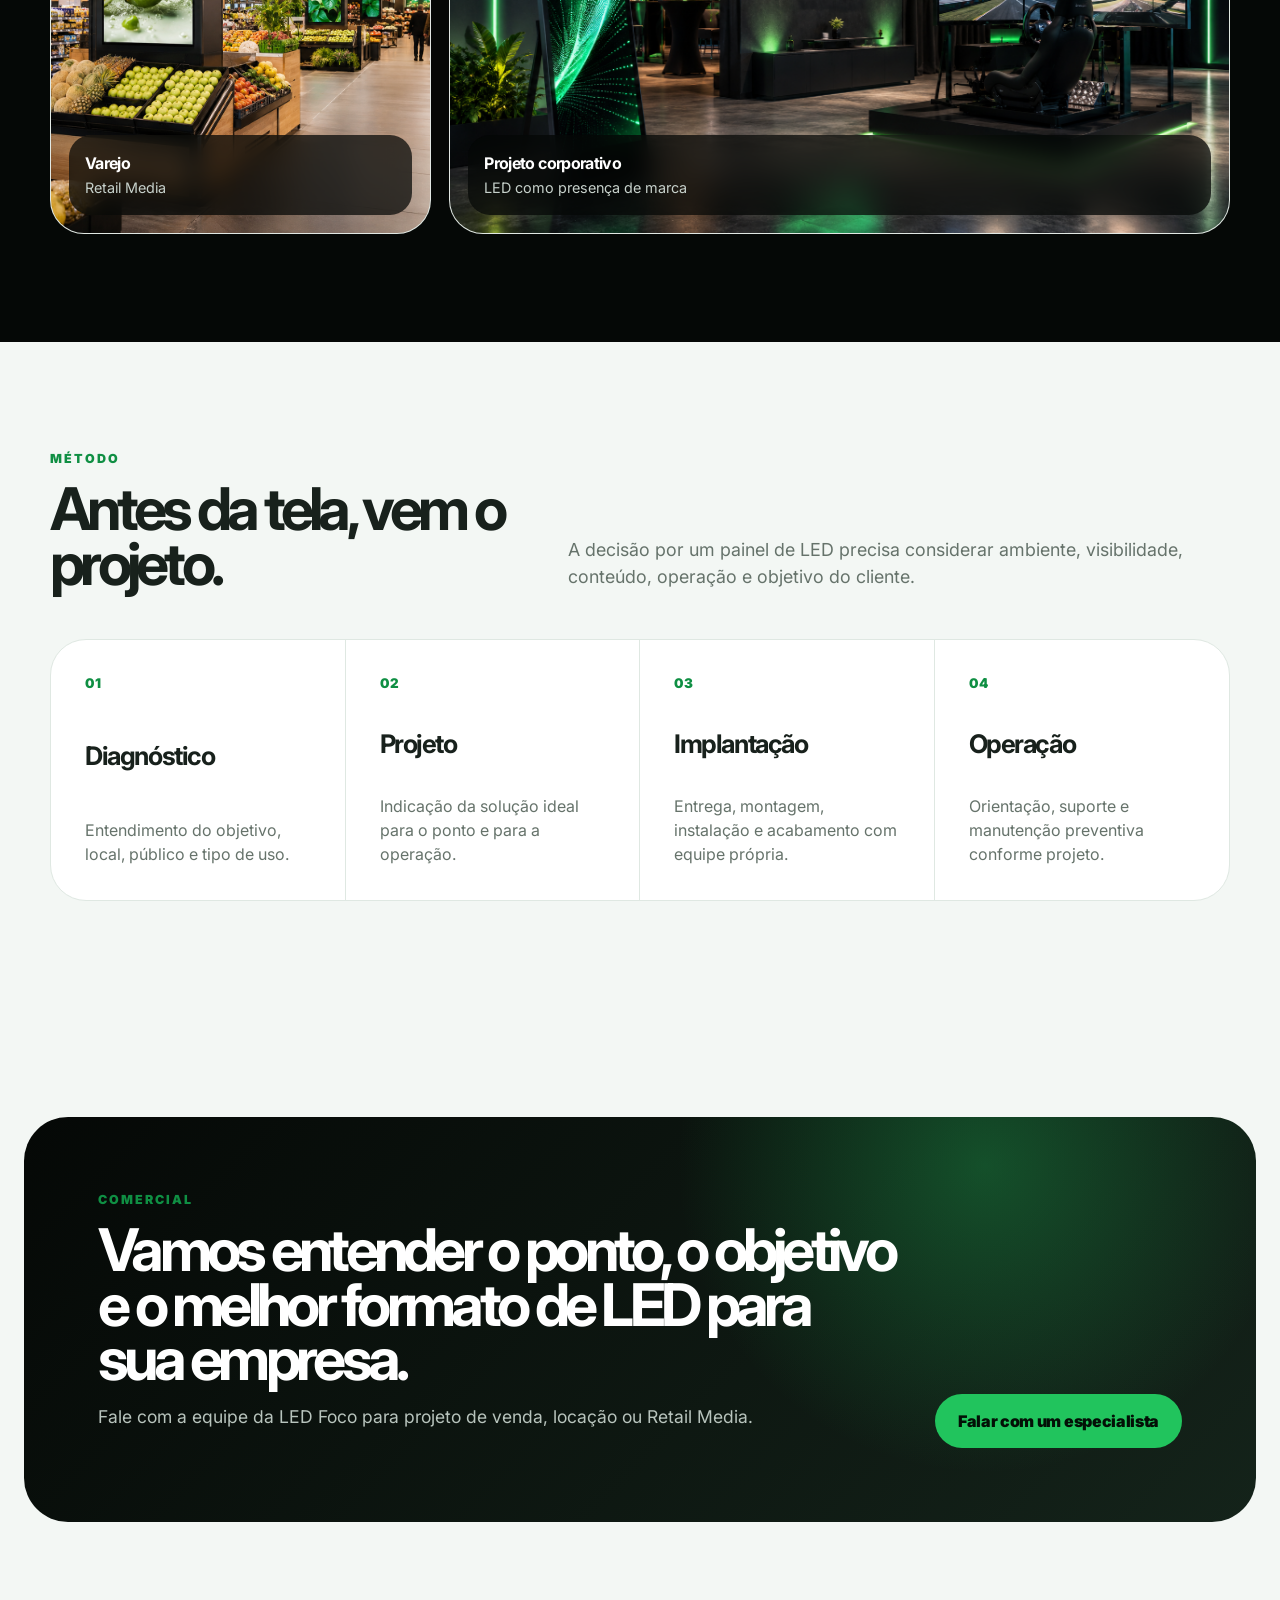
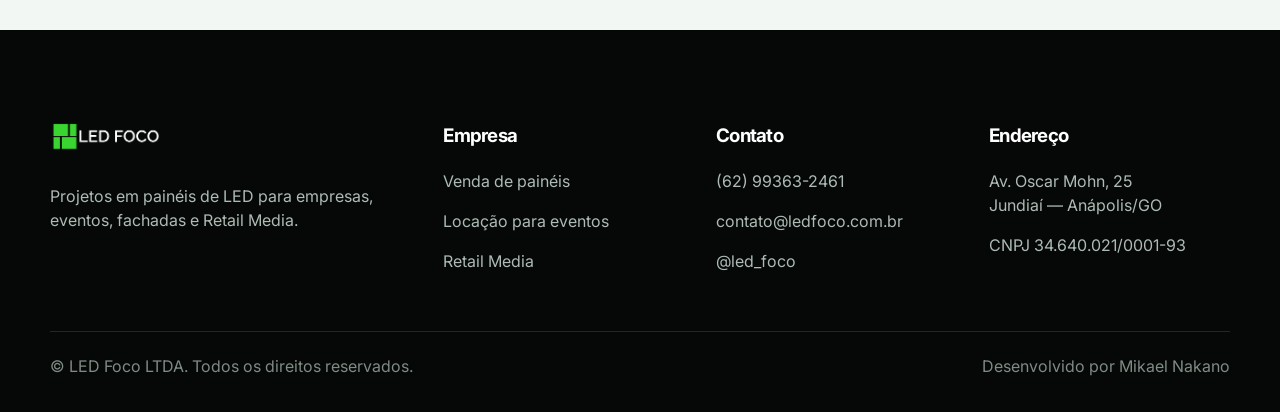
==== commit 17380ffb: "Update index.html" ====
--- a/index.html
+++ b/index.html
@@ -177,7 +177,7 @@
       <div class="portfolio-strip">
         <div class="work">
           <img src="/assets/img/case-01.png" alt="Projeto principal de painel de LED" style="width:100%;height:100%;object-fit:cover;display:block;">
-          <div class="work-label"><b>Projeto principal</b><span>Foto mais forte do portfólio</span></div>
+          <div class="work-label"><b>Comercial</b><span>Impacto estratégico</span></div>
         </div>
         <div class="work">
           <img src="/assets/img/case-02.png" alt="Painel de LED em fachada comercial" style="width:100%;height:100%;object-fit:cover;display:block;">
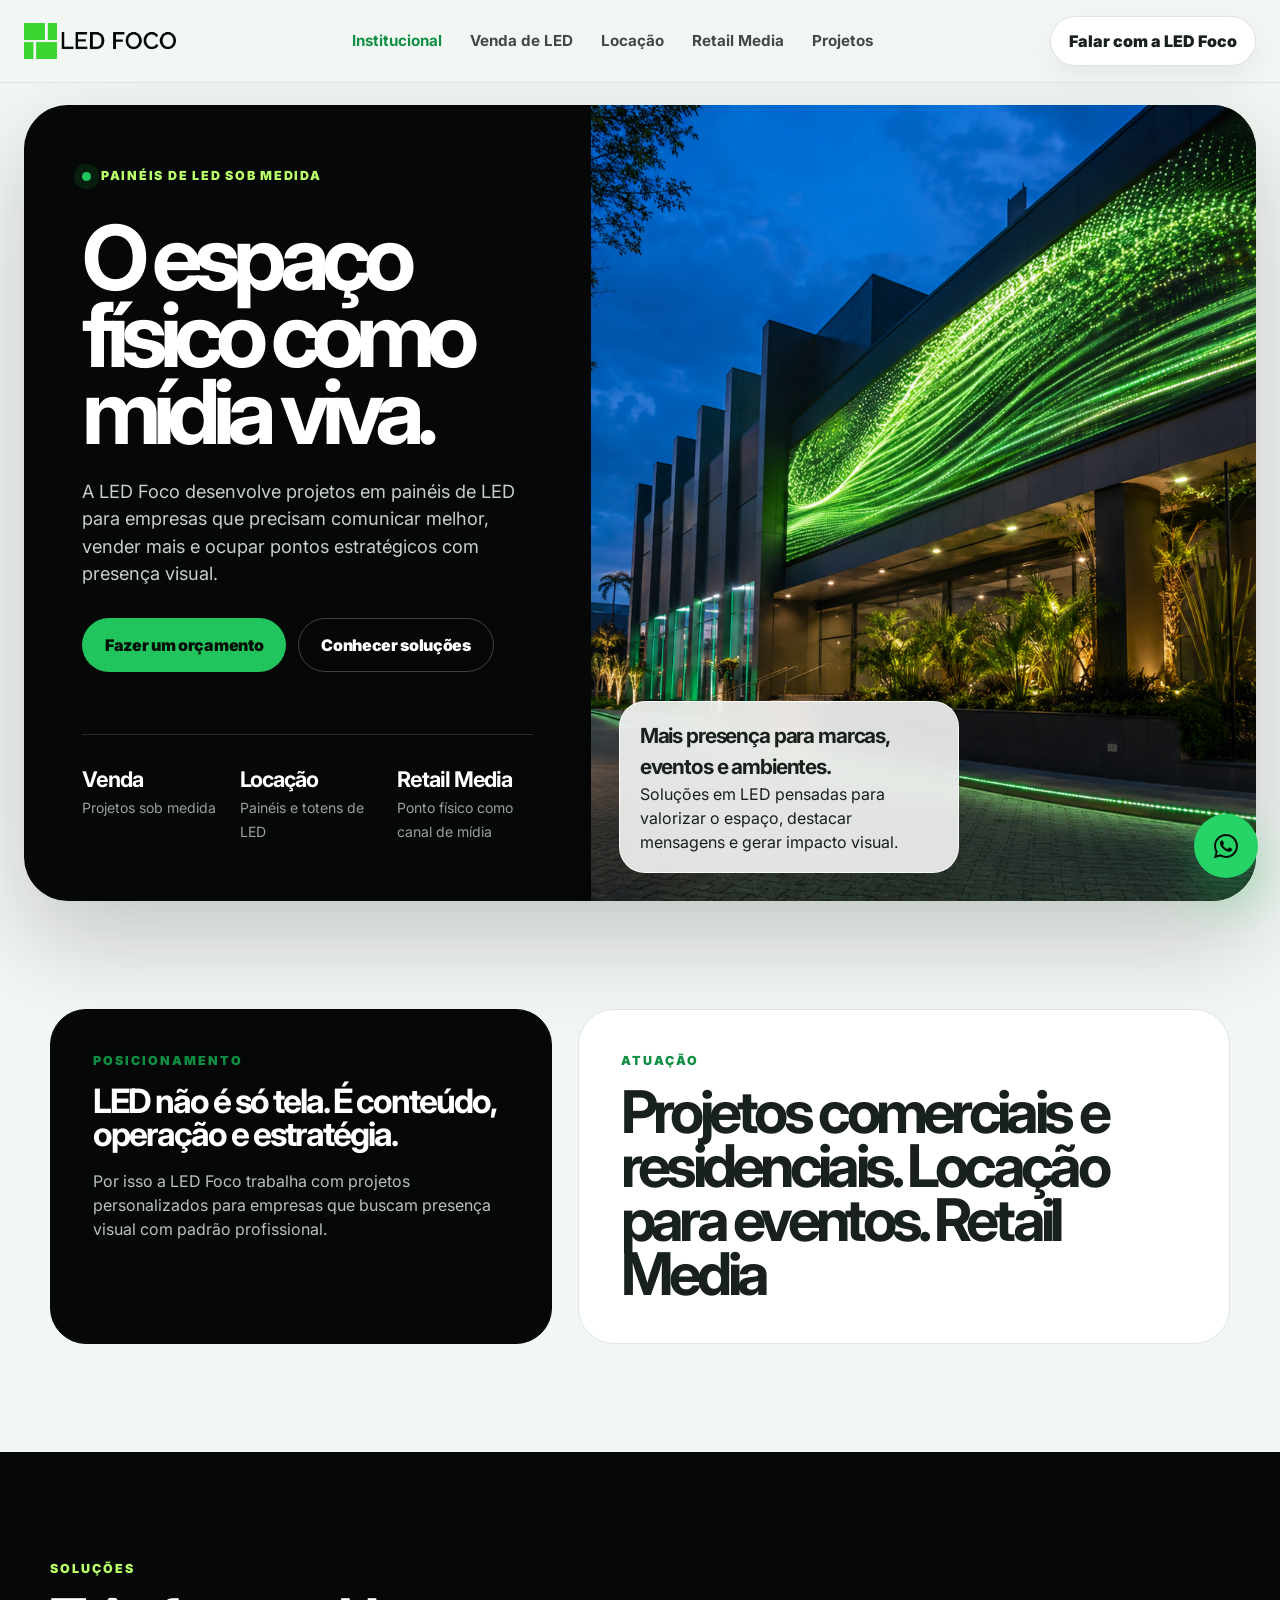
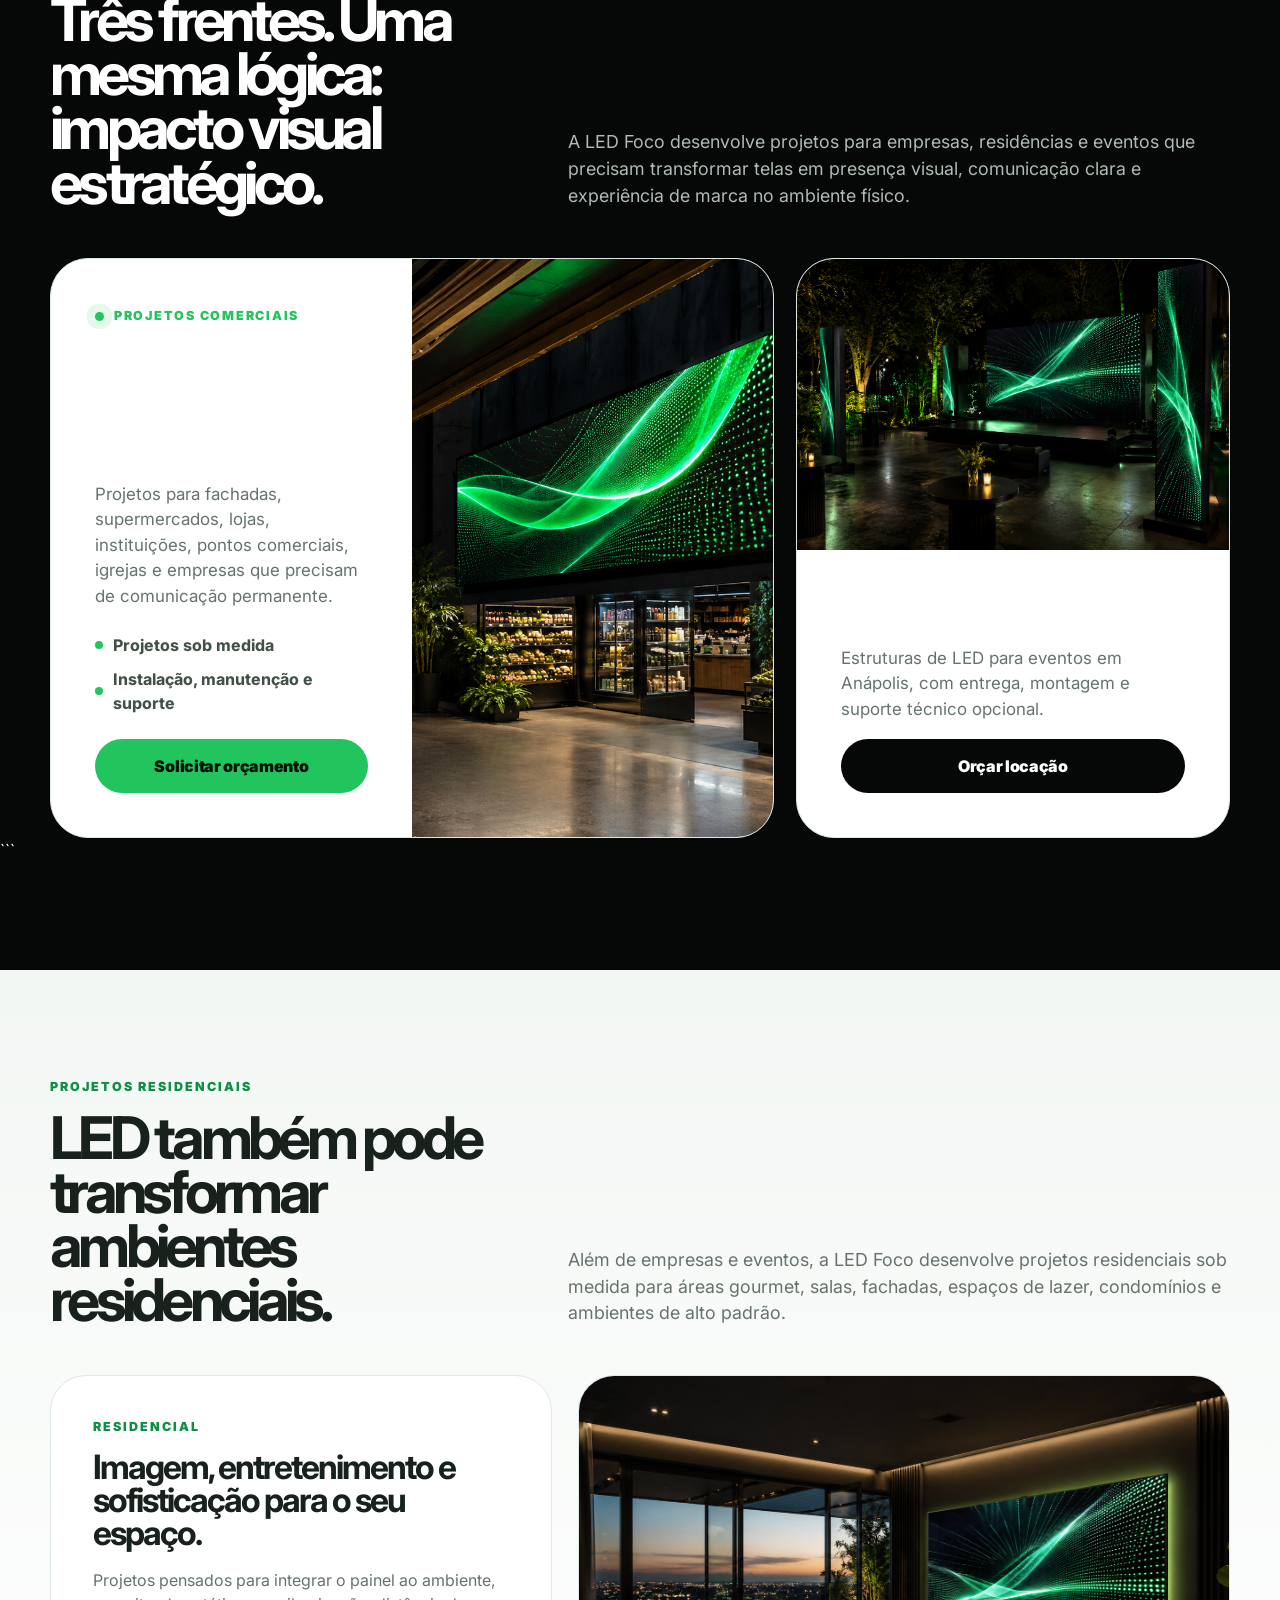
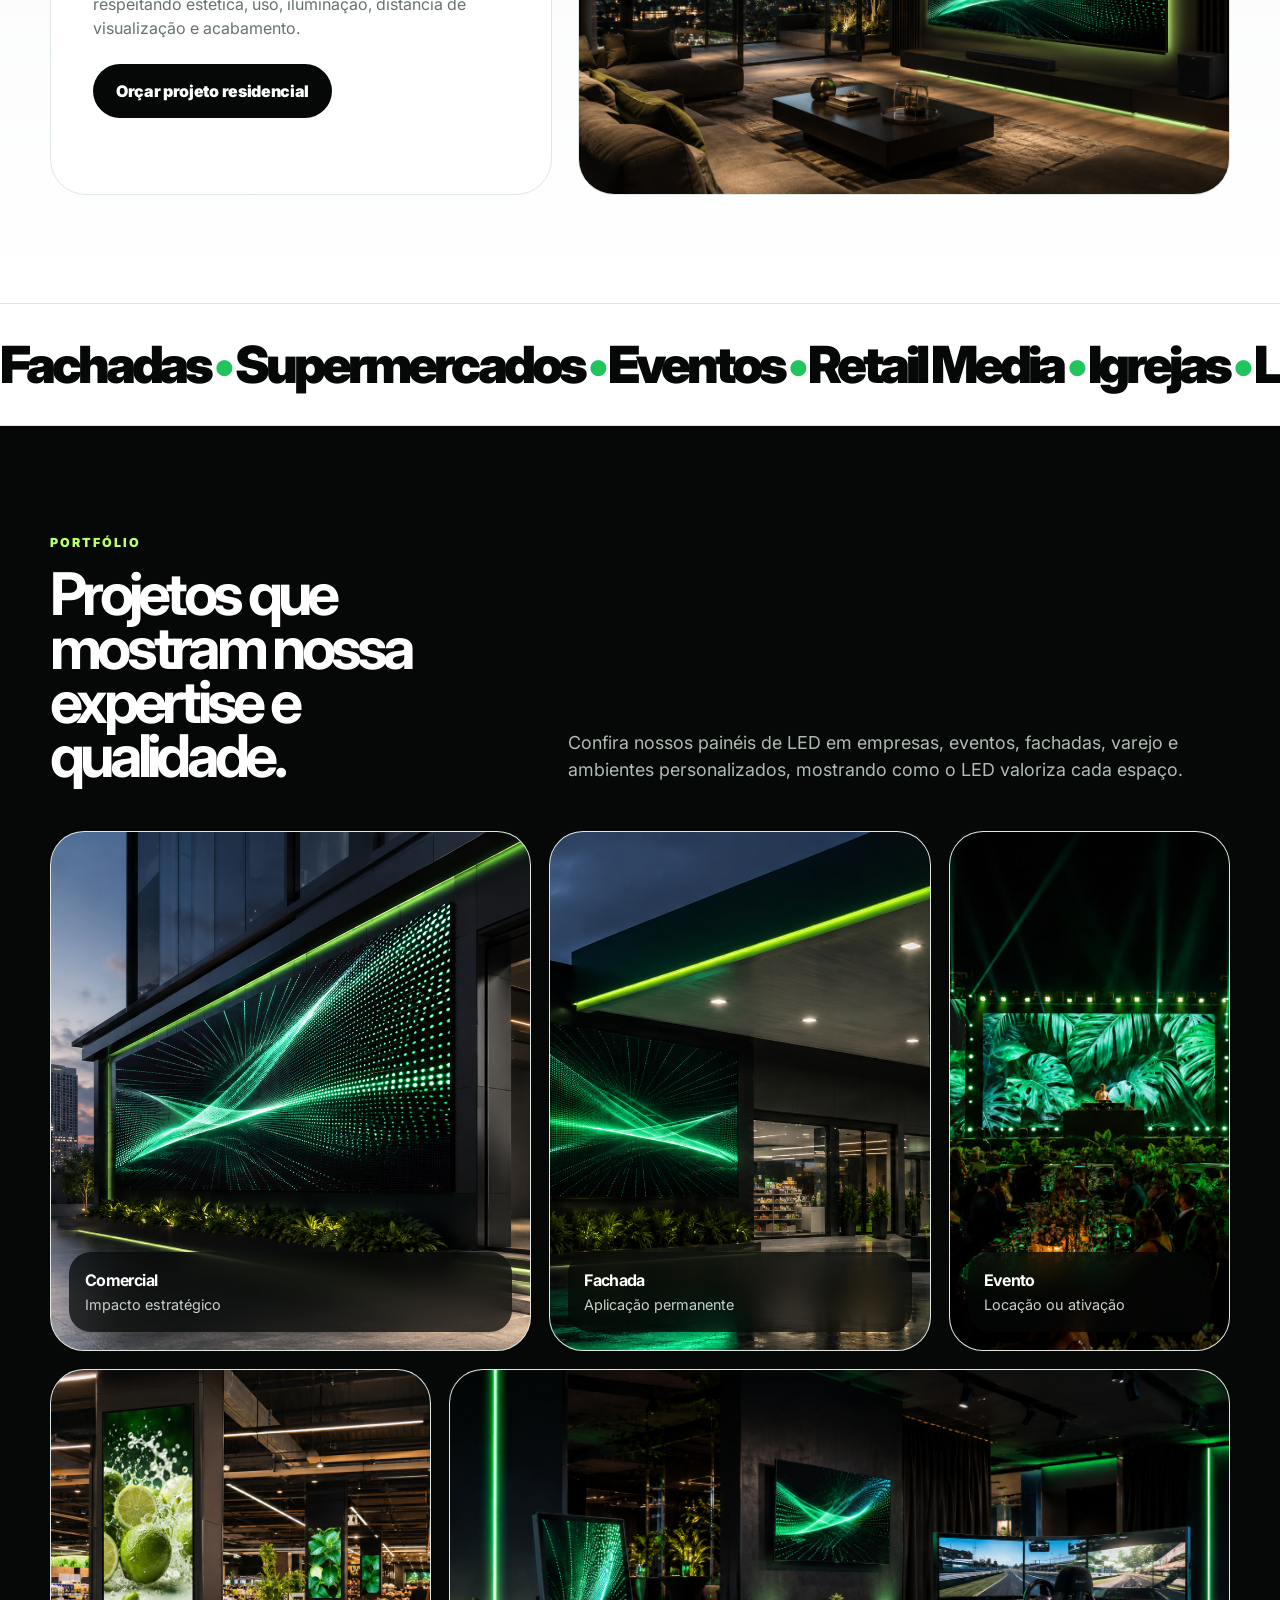
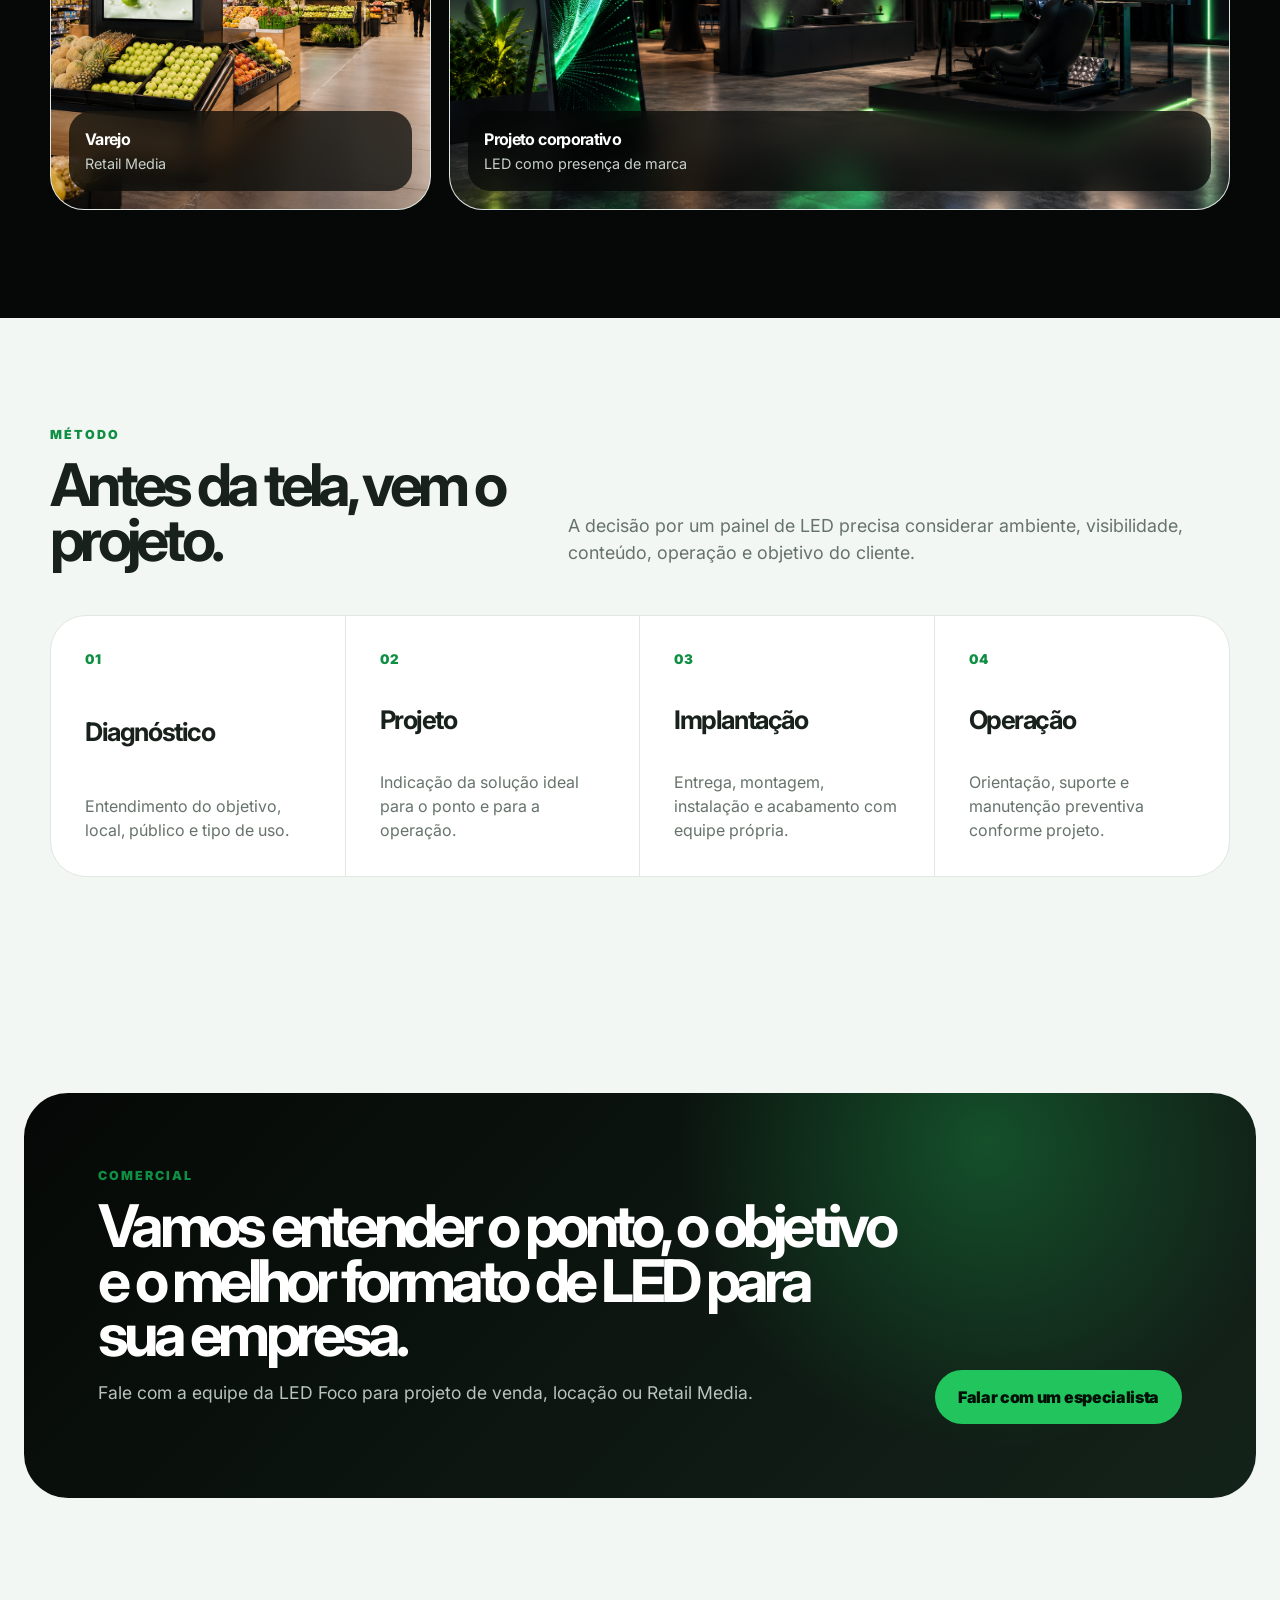
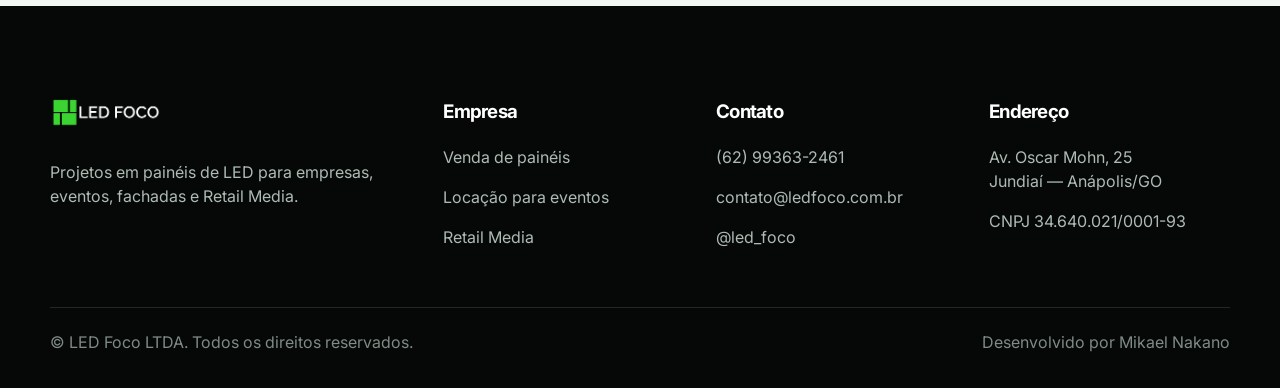
==== commit 4e719cc2: "Update index.html" ====
--- a/index.html
+++ b/index.html
@@ -99,8 +99,6 @@
         </div>
         <p class="lead">A LED Foco desenvolve projetos para empresas, residências e eventos que precisam transformar telas em presença visual, comunicação clara e experiência de marca no ambiente físico.</p>
       </div>
-
-```
   <div class="services-grid">
     <article class="service-large">
       <div class="service-copy">
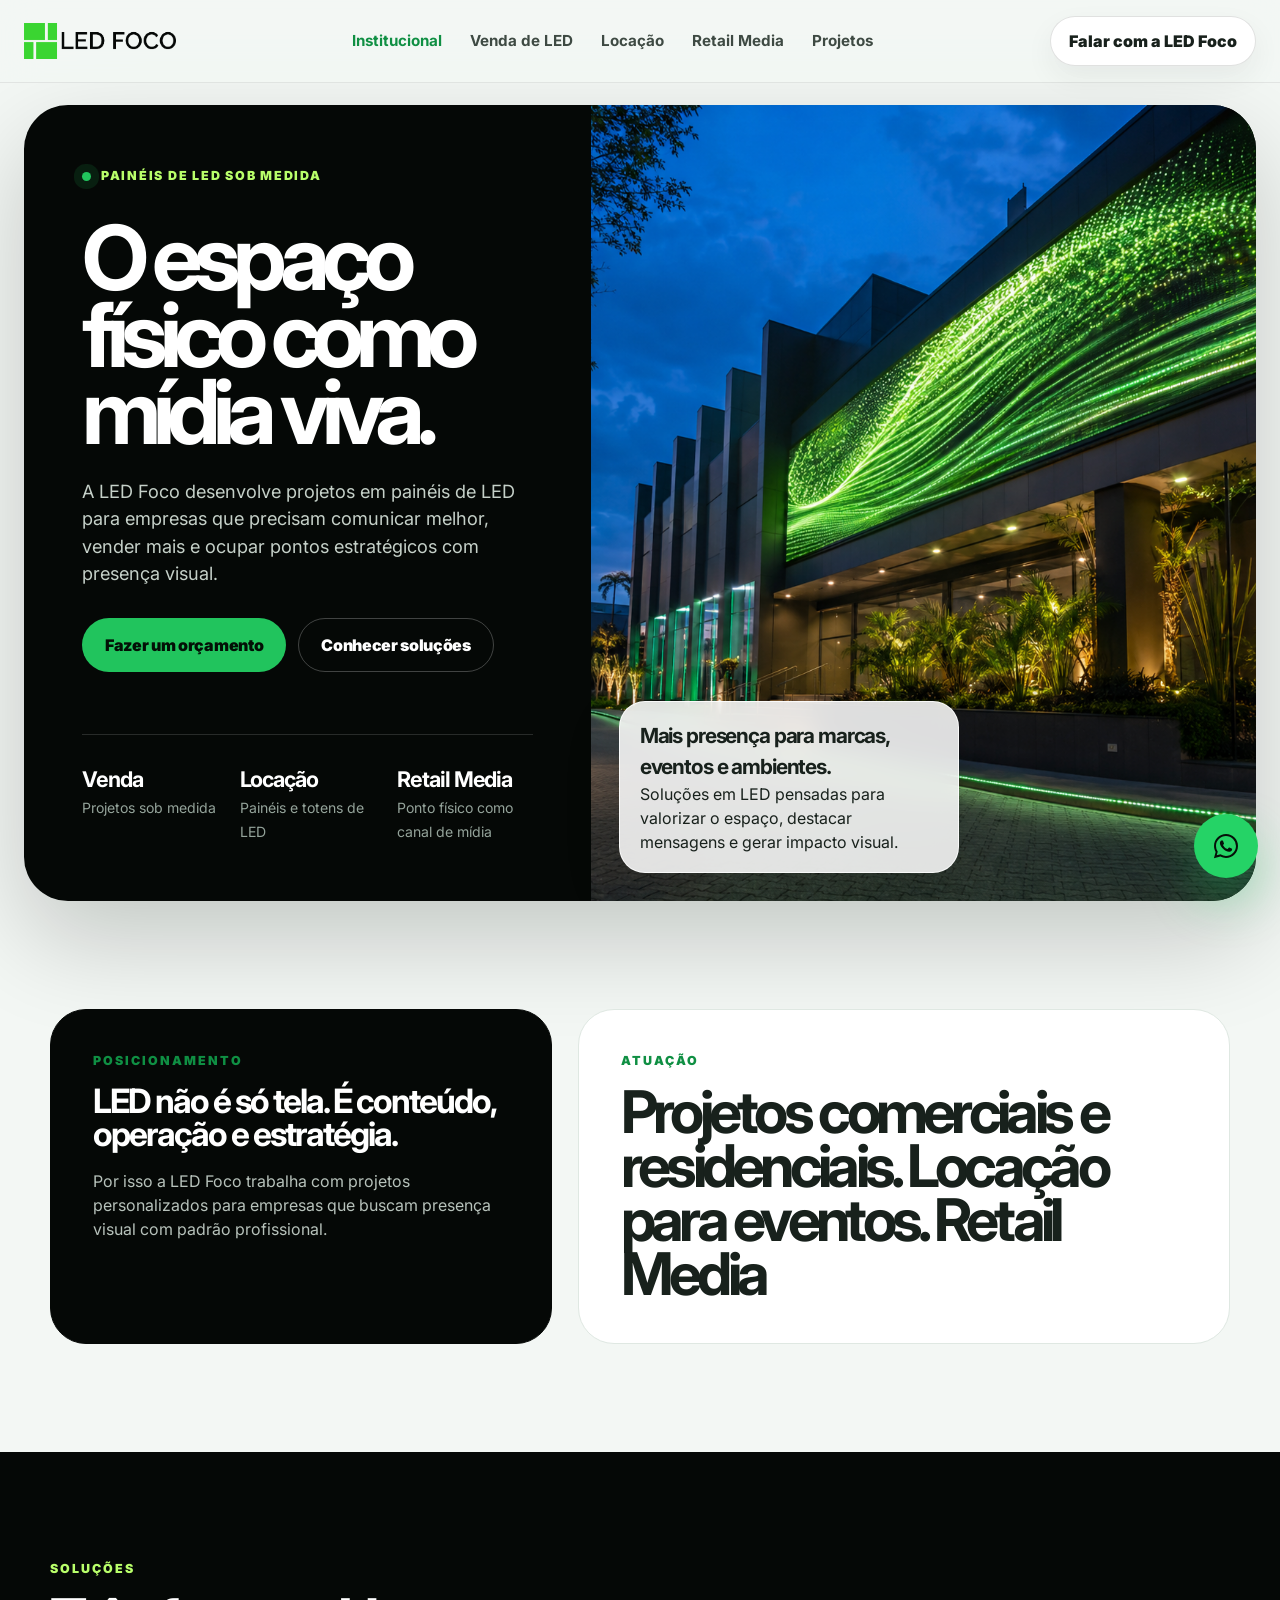
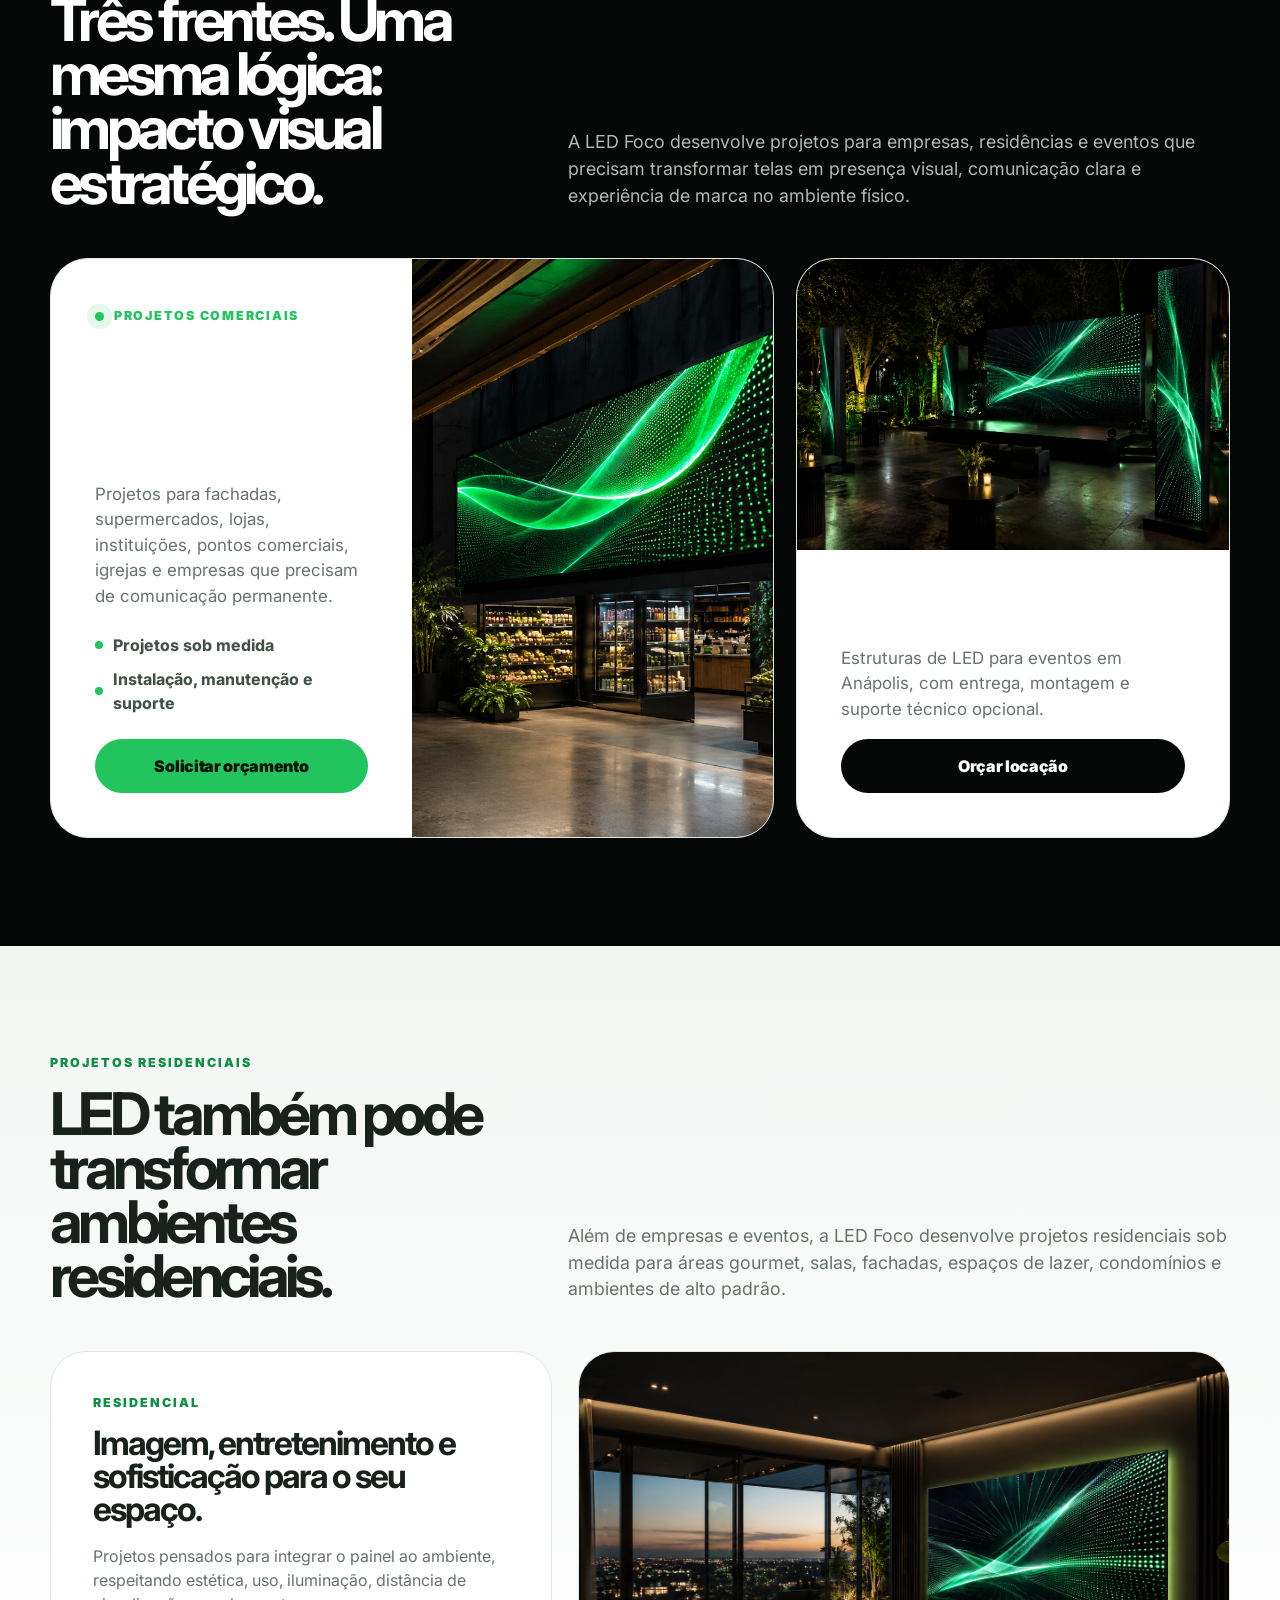
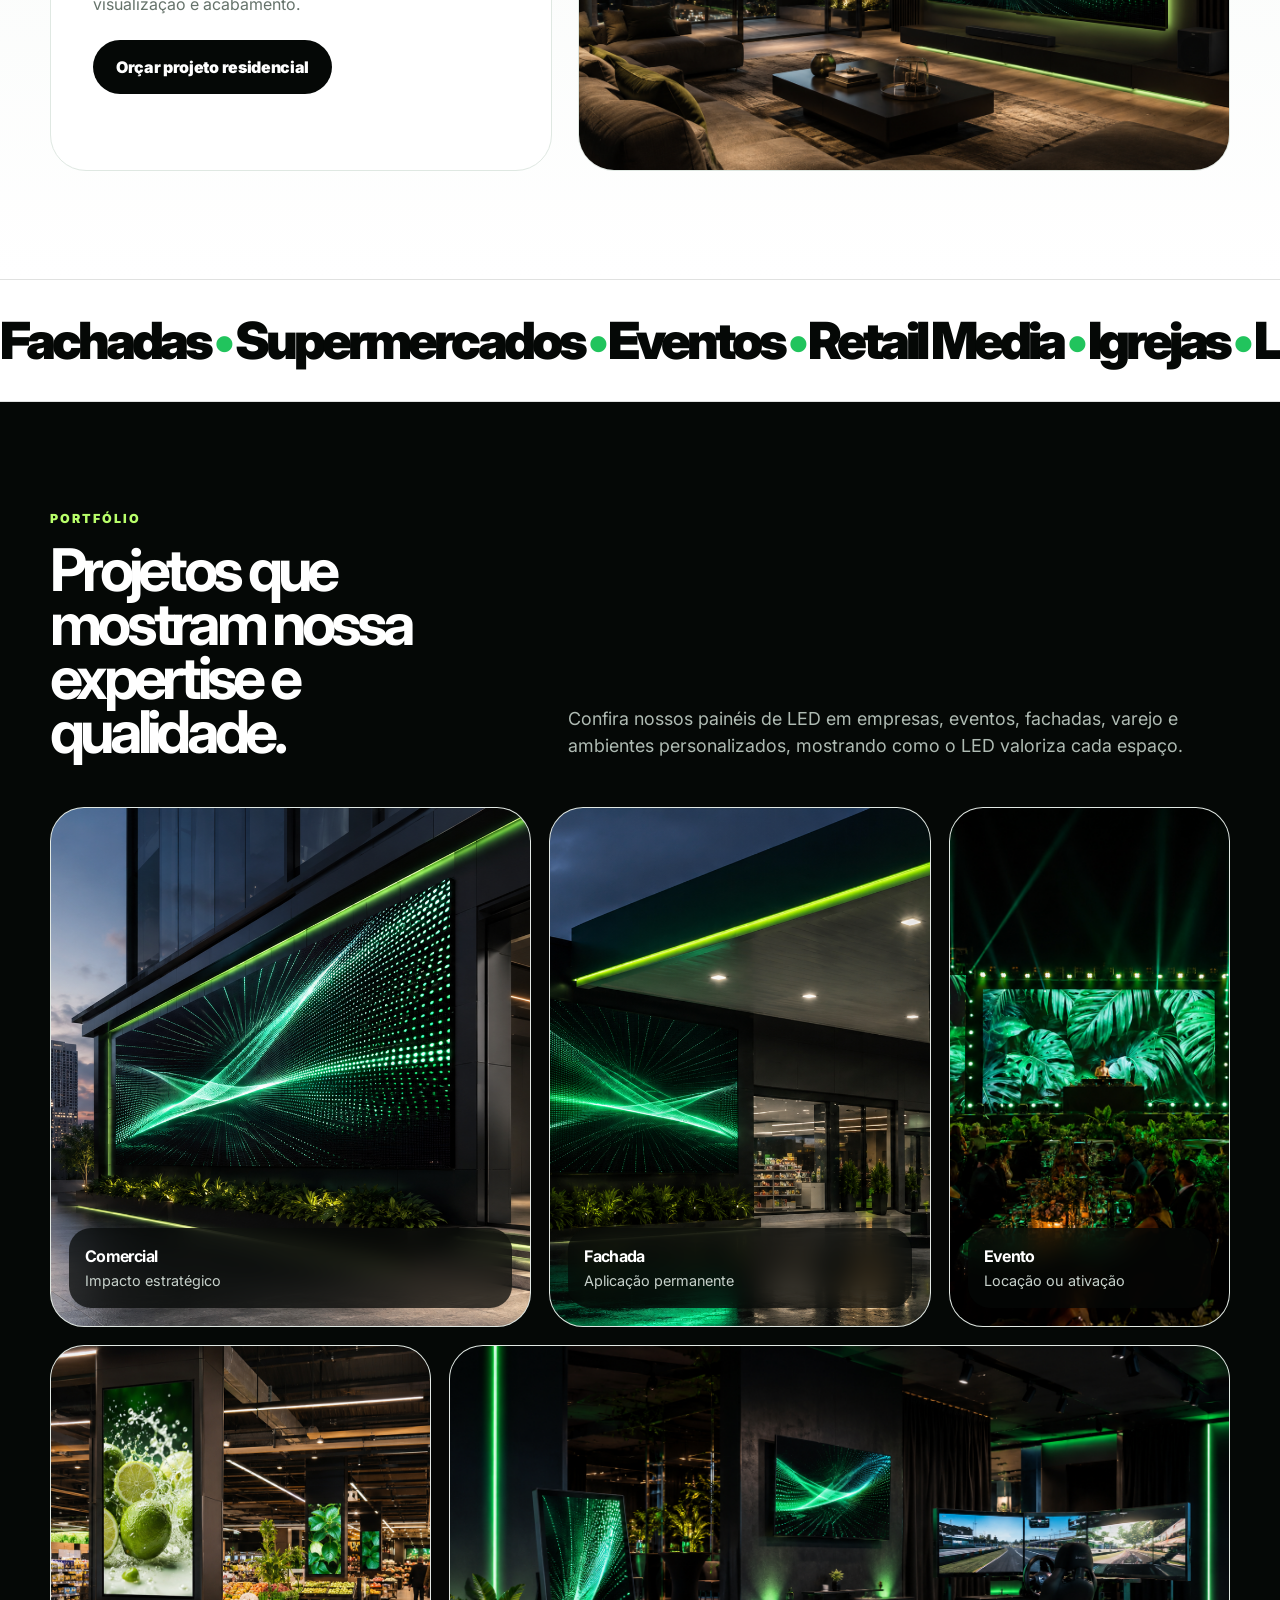
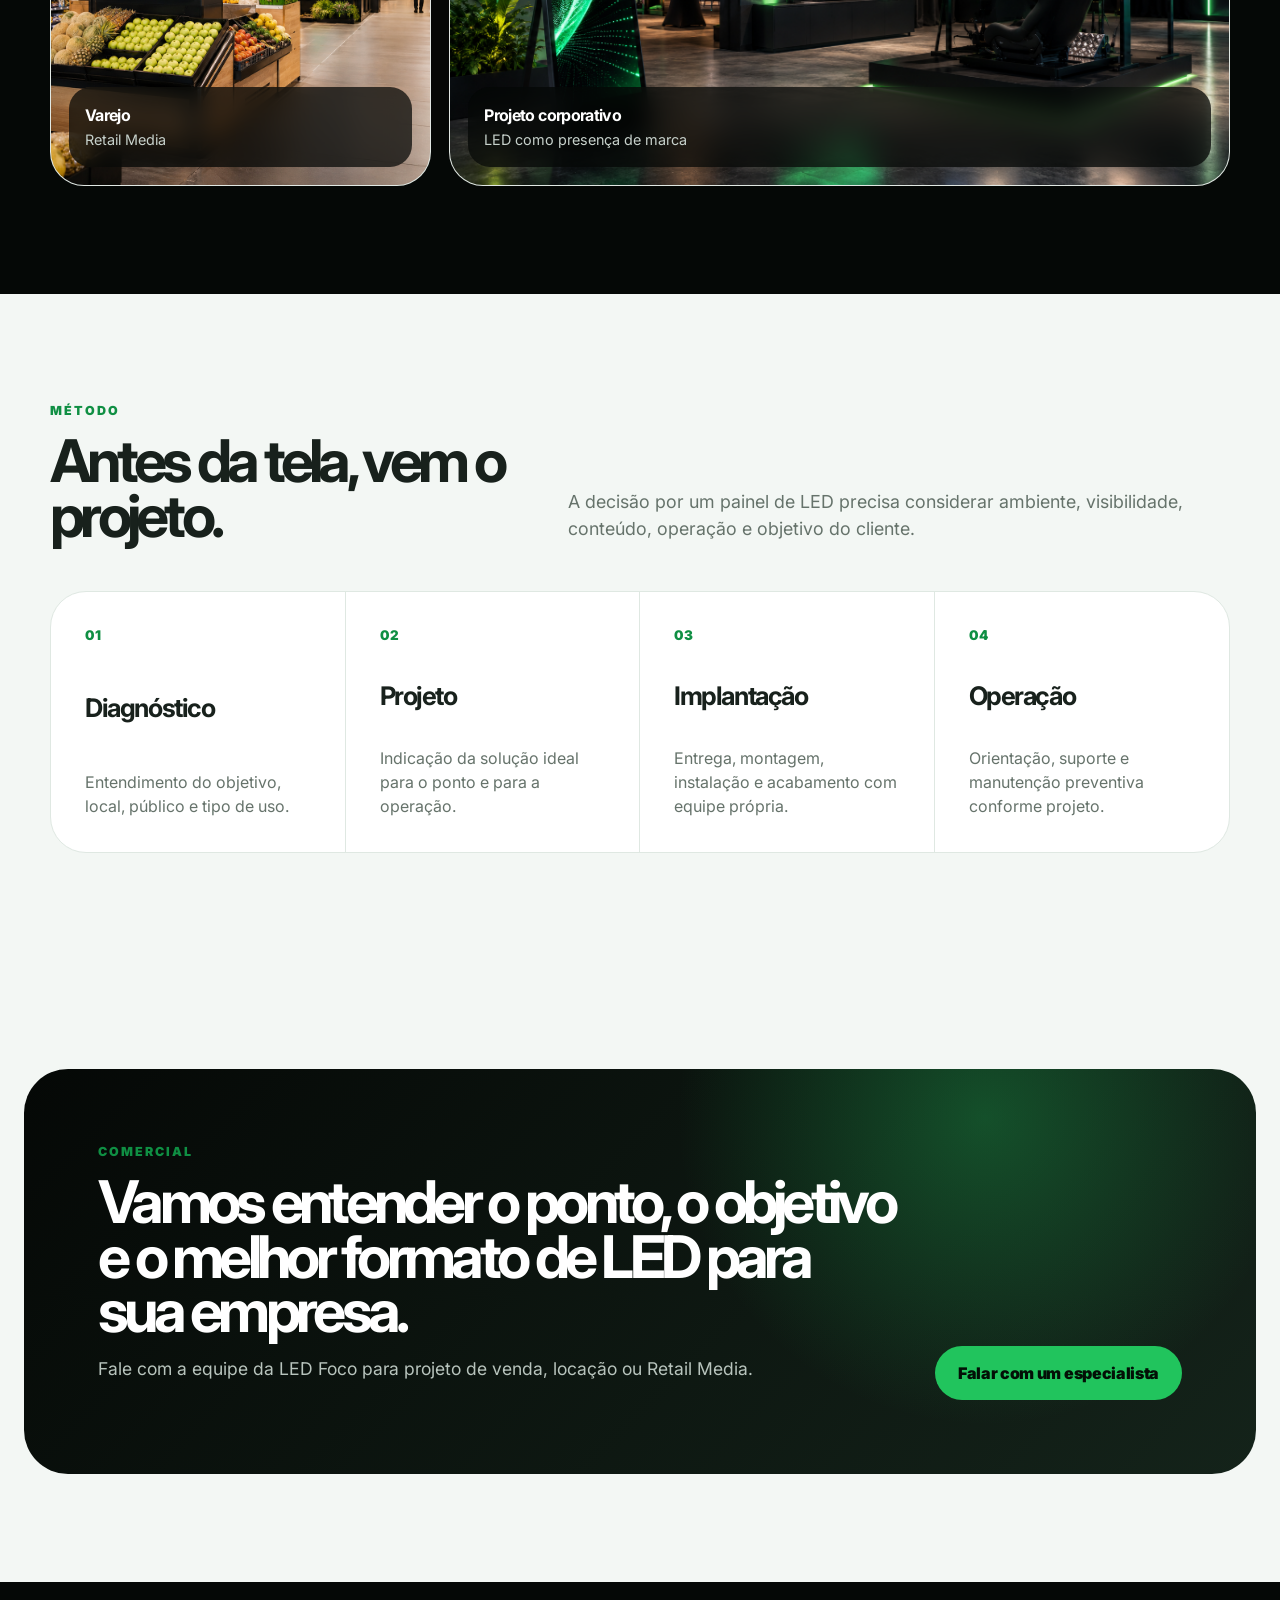
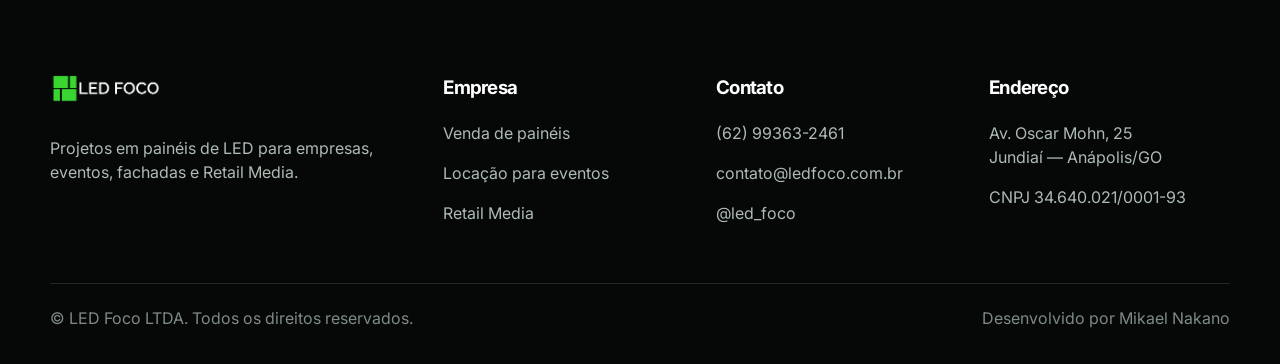
==== commit 6e32be0e: "Update index.html" ====
--- a/index.html
+++ b/index.html
@@ -128,8 +128,6 @@
     </aside>
   </div>
 </div>
-```
-
   </section>
 
   <section class="section residential-section">
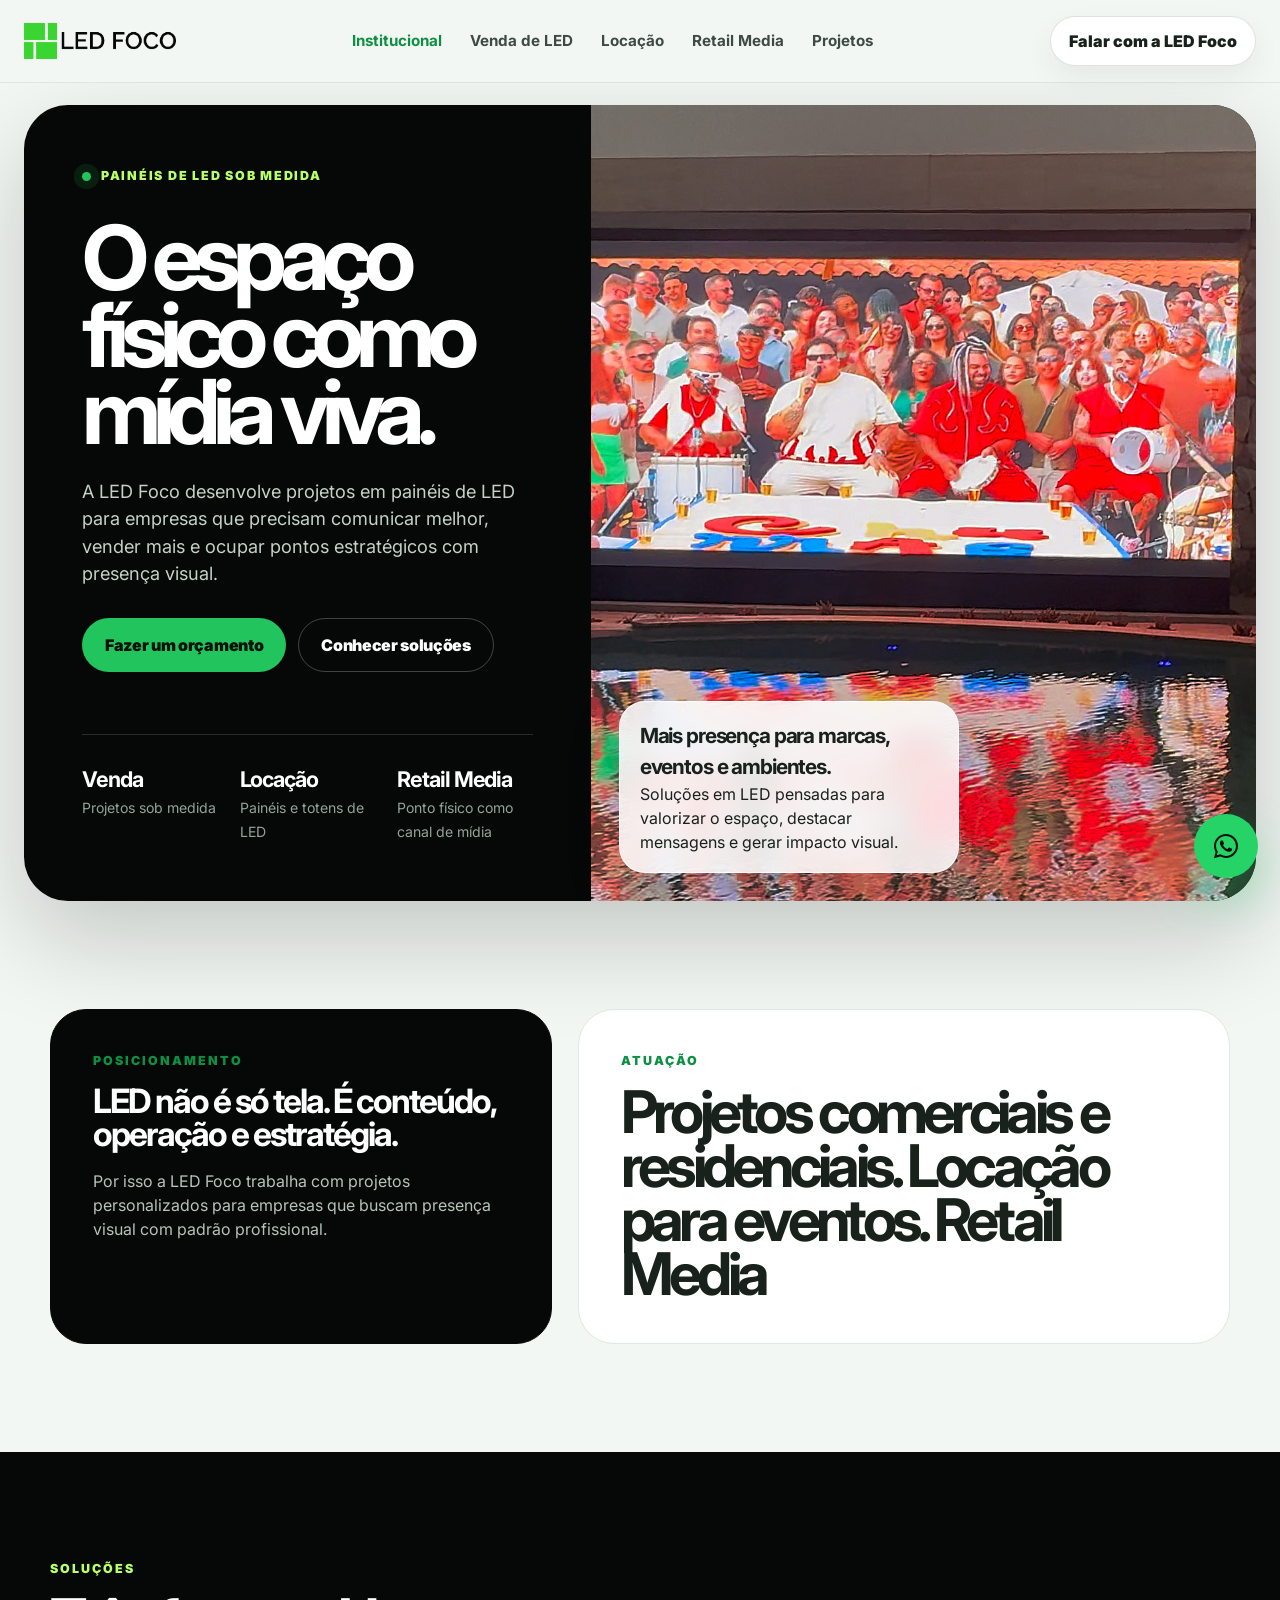
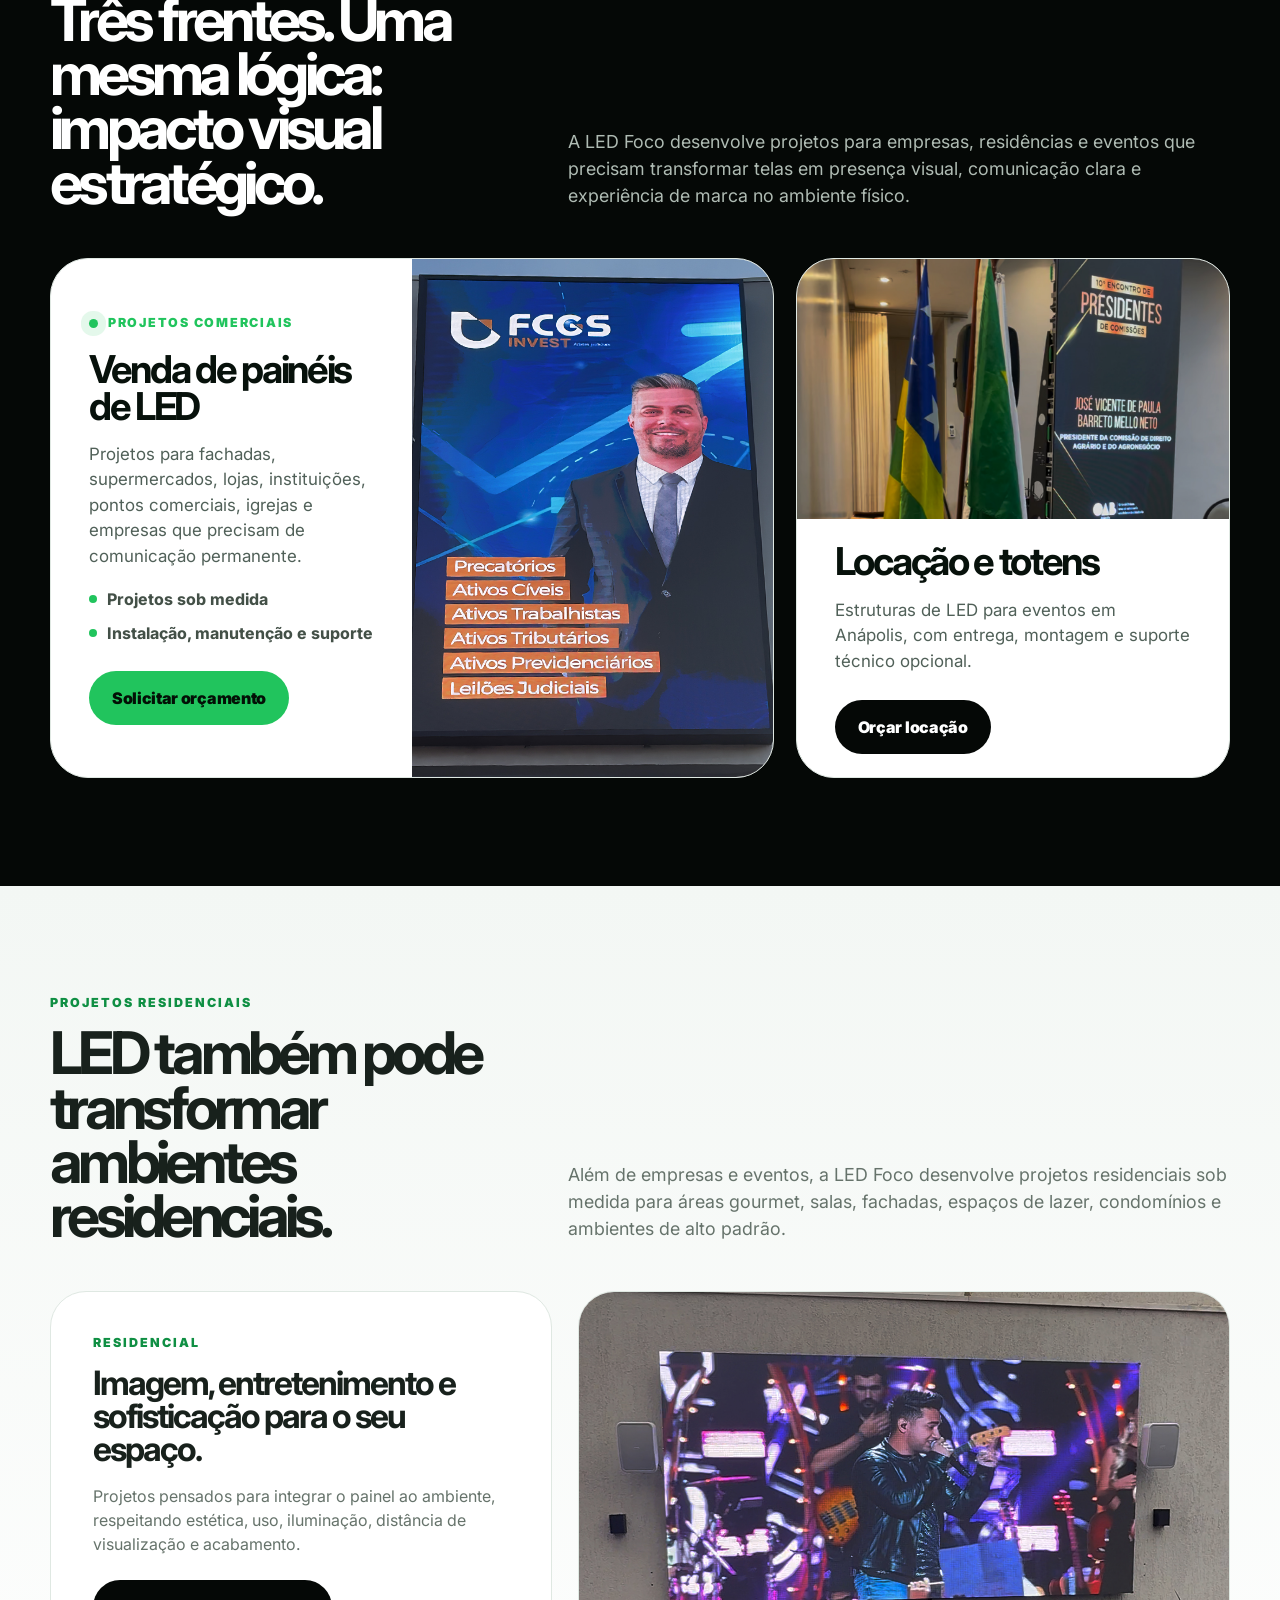
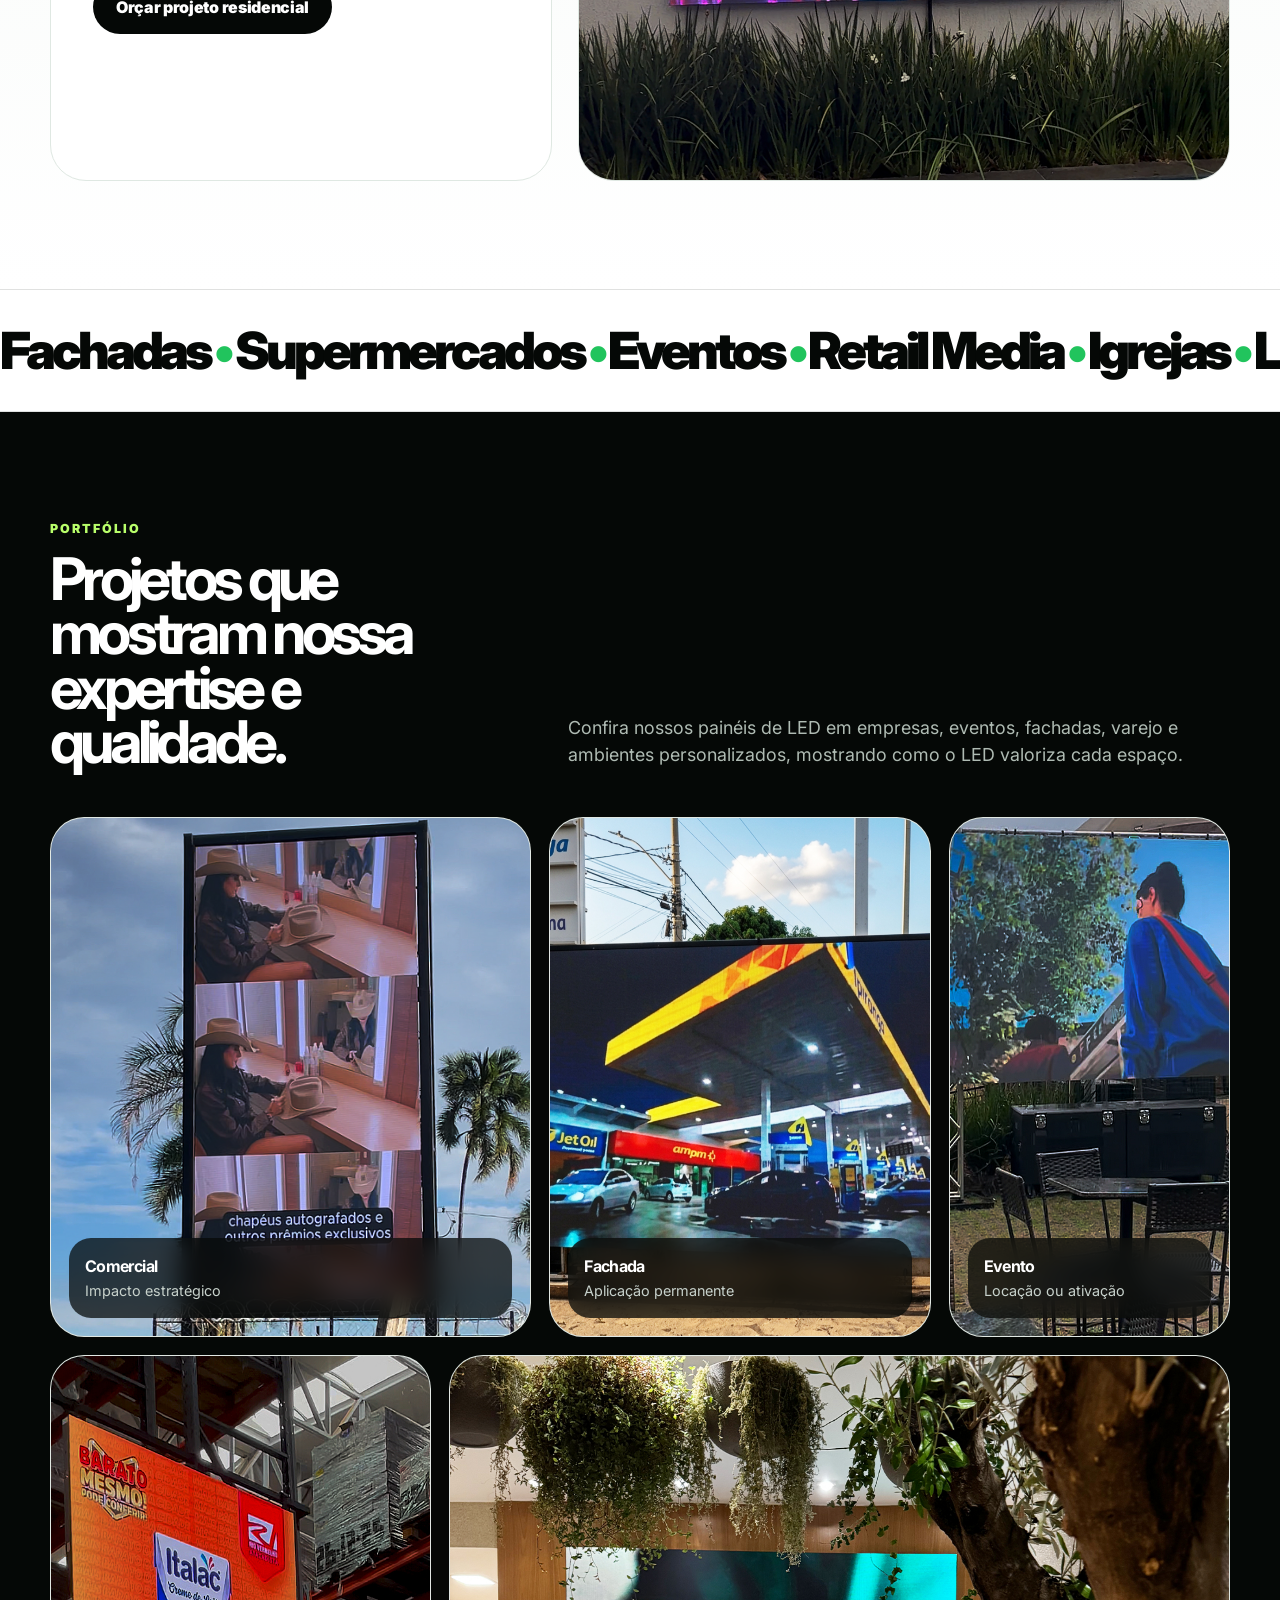
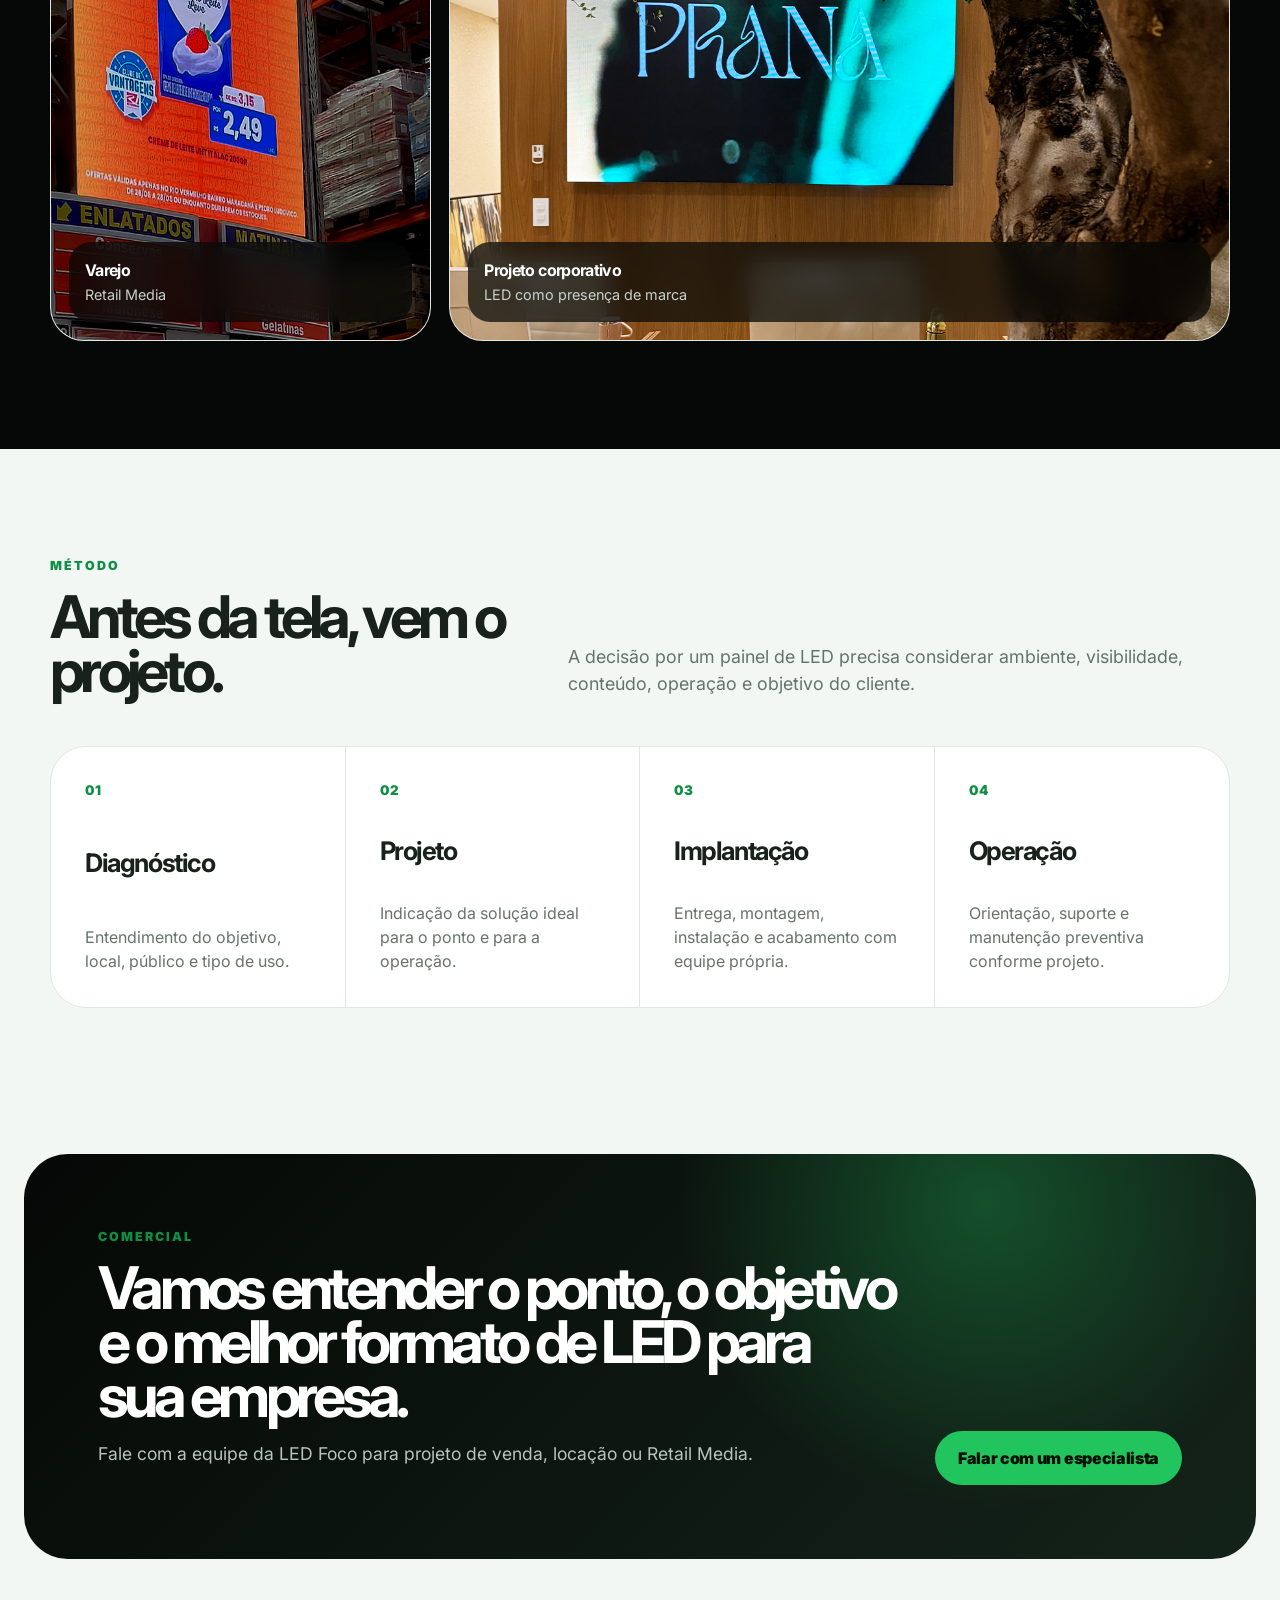
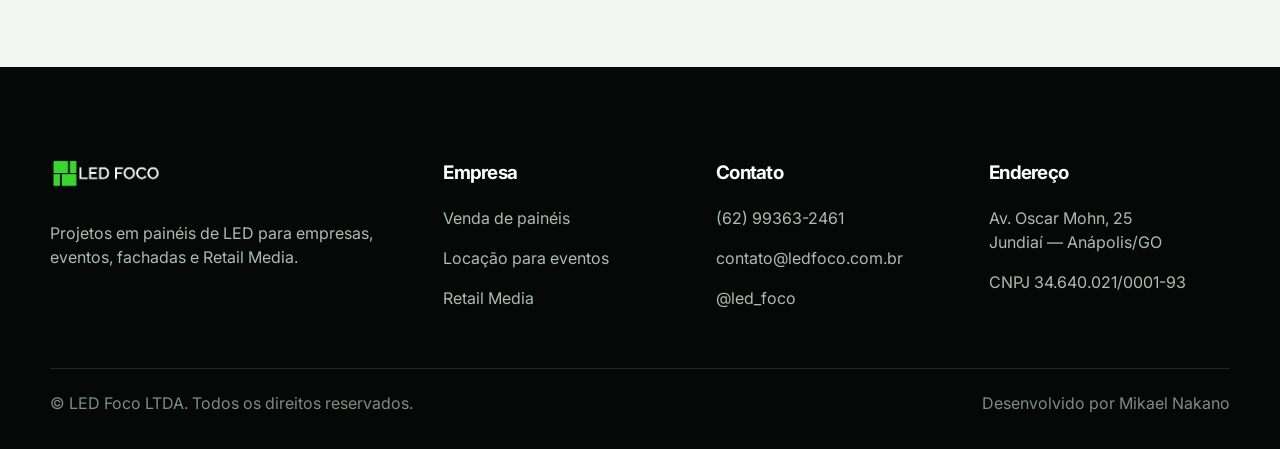
==== commit 2fcccce0: "Update index.html" ====
--- a/index.html
+++ b/index.html
@@ -11,7 +11,7 @@
   <meta property="og:description" content="Venda de painéis de LED, locação para eventos e projetos de Retail Media personalizados.">
   <meta property="og:type" content="website">
   <meta property="og:url" content="https://ledfoco.com.br/">
-  <meta property="og:image" content="https://ledfoco.com.br/assets/img/hero-led-foco.png">
+  <meta property="og:image" content="https://ledfoco.com.br/assets/img/hero-led-foco.jpg">
   <meta name="theme-color" content="#21c45d">
   <link rel="preconnect" href="https://fonts.googleapis.com">
   <link rel="preconnect" href="https://fonts.gstatic.com" crossorigin>
@@ -67,7 +67,7 @@
         </div>
       </div>
       <div class="hero-visual">
-        <img src="/assets/img/hero-led-foco.png" alt="Painel de LED em fachada premium" style="width:100%;height:100%;object-fit:cover;display:block;">
+        <img src="/assets/img/hero-led-foco.jpg" alt="Painel de LED em fachada premium" style="width:100%;height:100%;object-fit:cover;display:block;">
         <div class="hero-tag">
           <strong>Mais presença para marcas, eventos e ambientes.</strong>
           <span>Soluções em LED pensadas para valorizar o espaço, destacar mensagens e gerar impacto visual.</span>
@@ -113,11 +113,11 @@
         </div>
         <a class="btn btn-green" data-lead-event="lead_whatsapp_led_foco_venda" data-lead-intent="venda-home-card" href="https://wa.me/5562993632461?text=Ol%C3%A1%2C%20vim%20pelo%20site%20da%20LED%20Foco%20e%20gostaria%20de%20solicitar%20um%20projeto%20de%20venda%20de%20painel%20de%20LED." target="_blank" rel="noopener">Solicitar orçamento</a>
       </div>
-      <img src="/assets/img/home-venda.png" alt="Projeto comercial com painel de LED" style="width:100%;height:100%;object-fit:cover;display:block;">
+      <img src="/assets/img/home-venda.jpg" alt="Projeto comercial com painel de LED" style="width:100%;height:100%;object-fit:cover;display:block;">
     </article>
 
     <aside class="service-side">
-      <img src="/assets/img/home-locacao.png" alt="Locação de painel e totem de LED para eventos" style="width:100%;height:100%;object-fit:cover;display:block;">
+      <img src="/assets/img/home-locacao.jpg" alt="Locação de painel e totem de LED para eventos" style="width:100%;height:100%;object-fit:cover;display:block;">
       <div class="service-copy">
         <div>
           <h3>Locação e totens</h3>
@@ -172,23 +172,23 @@
       </div>
       <div class="portfolio-strip">
         <div class="work">
-          <img src="/assets/img/case-01.png" alt="Projeto principal de painel de LED" style="width:100%;height:100%;object-fit:cover;display:block;">
+          <img src="/assets/img/case-01.jpg" alt="Projeto principal de painel de LED" style="width:100%;height:100%;object-fit:cover;display:block;">
           <div class="work-label"><b>Comercial</b><span>Impacto estratégico</span></div>
         </div>
         <div class="work">
-          <img src="/assets/img/case-02.png" alt="Painel de LED em fachada comercial" style="width:100%;height:100%;object-fit:cover;display:block;">
+          <img src="/assets/img/case-02.jpg" alt="Painel de LED em fachada comercial" style="width:100%;height:100%;object-fit:cover;display:block;">
           <div class="work-label"><b>Fachada</b><span>Aplicação permanente</span></div>
         </div>
         <div class="work">
-          <img src="/assets/img/case-03.png" alt="Evento com painel de LED" style="width:100%;height:100%;object-fit:cover;display:block;">
+          <img src="/assets/img/case-03.jpg" alt="Evento com painel de LED" style="width:100%;height:100%;object-fit:cover;display:block;">
           <div class="work-label"><b>Evento</b><span>Locação ou ativação</span></div>
         </div>
         <div class="work">
-          <img src="/assets/img/case-04.png" alt="Painel de LED em varejo e Retail Media" style="width:100%;height:100%;object-fit:cover;display:block;">
+          <img src="/assets/img/case-04.jpg" alt="Painel de LED em varejo e Retail Media" style="width:100%;height:100%;object-fit:cover;display:block;">
           <div class="work-label"><b>Varejo</b><span>Retail Media</span></div>
         </div>
         <div class="work">
-          <img src="/assets/img/case-05.png" alt="Projeto corporativo com painel de LED" style="width:100%;height:100%;object-fit:cover;display:block;">
+          <img src="/assets/img/case-05.jpg" alt="Projeto corporativo com painel de LED" style="width:100%;height:100%;object-fit:cover;display:block;">
           <div class="work-label"><b>Projeto corporativo</b><span>LED como presença de marca</span></div>
         </div>
       </div>
--- a/assets/css/style.css
+++ b/assets/css/style.css
@@ -290,7 +290,16 @@
   padding:44px;
   display:flex;
   flex-direction:column;
-  justify-content:space-between;
+  justify-content:flex-start;
+}
+.service-large,
+.service-side{
+  min-height:auto;
+}
+
+.service-side .service-copy,
+.service-large .service-copy{
+  min-height:auto;
 }
 .service-copy h3{
   margin:0;
@@ -639,3 +648,189 @@
 .footer-logo {
   height: 62px;
 }
+/* CORREÇÃO REAL - SEÇÃO SOLUÇÕES HOME */
+
+.service-large,
+.service-side {
+  background: #ffffff !important;
+  color: #18211c !important;
+  min-height: 0 !important;
+  height: 520px !important;
+  overflow: hidden !important;
+}
+
+.service-large {
+  display: grid !important;
+  grid-template-columns: 1fr 1fr !important;
+}
+
+.service-side {
+  display: grid !important;
+  grid-template-rows: 260px 260px !important;
+}
+
+.service-copy {
+  color: #18211c !important;
+  padding: 36px 38px !important;
+  display: flex !important;
+  flex-direction: column !important;
+  justify-content: center !important;
+  gap: 18px !important;
+}
+
+.service-copy h3 {
+  color: #07110b !important;
+  font-size: 2.4rem !important;
+  line-height: .95 !important;
+  letter-spacing: -0.06em !important;
+  margin: 0 0 18px 0 !important;
+  display: block !important;
+}
+
+.service-copy p {
+  color: #506058 !important;
+  margin: 0 !important;
+}
+
+.service-copy .sup {
+  margin: 0 0 18px 0 !important;
+}
+
+.service-copy .mini-list {
+  margin: 18px 0 0 0 !important;
+  gap: 10px !important;
+}
+
+.service-copy .btn {
+  margin-top: 8px !important;
+  align-self: flex-start !important;
+}
+
+.service-large img,
+.service-side img {
+  width: 100% !important;
+  height: 100% !important;
+  object-fit: cover !important;
+  display: block !important;
+}
+/* AJUSTE FINAL - APROXIMAR CTA DO MÉTODO */
+
+.process-line {
+  margin-bottom: 0 !important;
+}
+
+.cta-editorial {
+  transform: translateY(-70px);
+  margin-bottom: -70px !important;
+}
+/* CORREÇÃO MOBILE - SEÇÃO SOLUÇÕES HOME */
+
+@media (max-width: 768px) {
+  .services-grid {
+    display: grid !important;
+    grid-template-columns: 1fr !important;
+    gap: 28px !important;
+  }
+
+  .service-large {
+    height: auto !important;
+    min-height: 0 !important;
+    display: grid !important;
+    grid-template-columns: 1fr !important;
+    border-radius: 34px !important;
+    overflow: hidden !important;
+  }
+
+  .service-side {
+    height: auto !important;
+    min-height: 0 !important;
+    display: grid !important;
+    grid-template-rows: auto auto !important;
+    border-radius: 34px !important;
+    overflow: hidden !important;
+  }
+
+  .service-copy {
+    padding: 34px 30px !important;
+    justify-content: flex-start !important;
+  }
+
+  .service-copy h3 {
+    font-size: 2.7rem !important;
+    line-height: .95 !important;
+    margin-bottom: 20px !important;
+  }
+
+  .service-copy p {
+    font-size: 1rem !important;
+    line-height: 1.55 !important;
+  }
+
+  .service-large img,
+  .service-side img {
+    width: 100% !important;
+    height: auto !important;
+    min-height: 260px !important;
+    max-height: 360px !important;
+    object-fit: cover !important;
+  }
+
+  .service-large .btn,
+  .service-side .btn {
+    width: auto !important;
+    max-width: max-content !important;
+  }
+  
+/* AJUSTE MOBILE - CARROSSEL DE PALAVRAS */
+
+@media (max-width: 768px) {
+  .marquee-inner {
+    gap: 10px !important;
+    padding: 18px 0 !important;
+  }
+
+  .marquee-inner span {
+    font-size: 2.4rem !important;
+    letter-spacing: -0.07em !important;
+    word-spacing: -6px !important;
+  }
+
+  .marquee-inner i {
+    margin: 0 5px !important;
+  }
+}
+/* CORREÇÃO DEFINITIVA - BOTÃO CONHECER SOLUÇÕES HOME */
+
+.hero .hero-actions a,
+.hero .hero-actions a:visited,
+.hero .hero-actions a:hover,
+.hero .hero-actions a:focus,
+.hero .hero-actions a:active {
+  text-decoration: none !important;
+}
+
+/* Botão secundário da home */
+.hero .hero-actions a:nth-child(2),
+.hero .hero-actions a:nth-child(2):visited {
+  background: #ffffff !important;
+  color: #07110b !important;
+  border-color: #ffffff !important;
+}
+
+/* Hover do botão secundário */
+.hero .hero-actions a:nth-child(2):hover,
+.hero .hero-actions a:nth-child(2):focus,
+.hero .hero-actions a:nth-child(2):active {
+  background: #e9eee9 !important;
+  color: #07110b !important;
+  border-color: #e9eee9 !important;
+}
+
+/* Garante que qualquer texto interno também fique escuro */
+.hero .hero-actions a:nth-child(2) *,
+.hero .hero-actions a:nth-child(2):hover * {
+  color: #07110b !important;
+}
+body {
+  border: 10px solid red !important;
+}
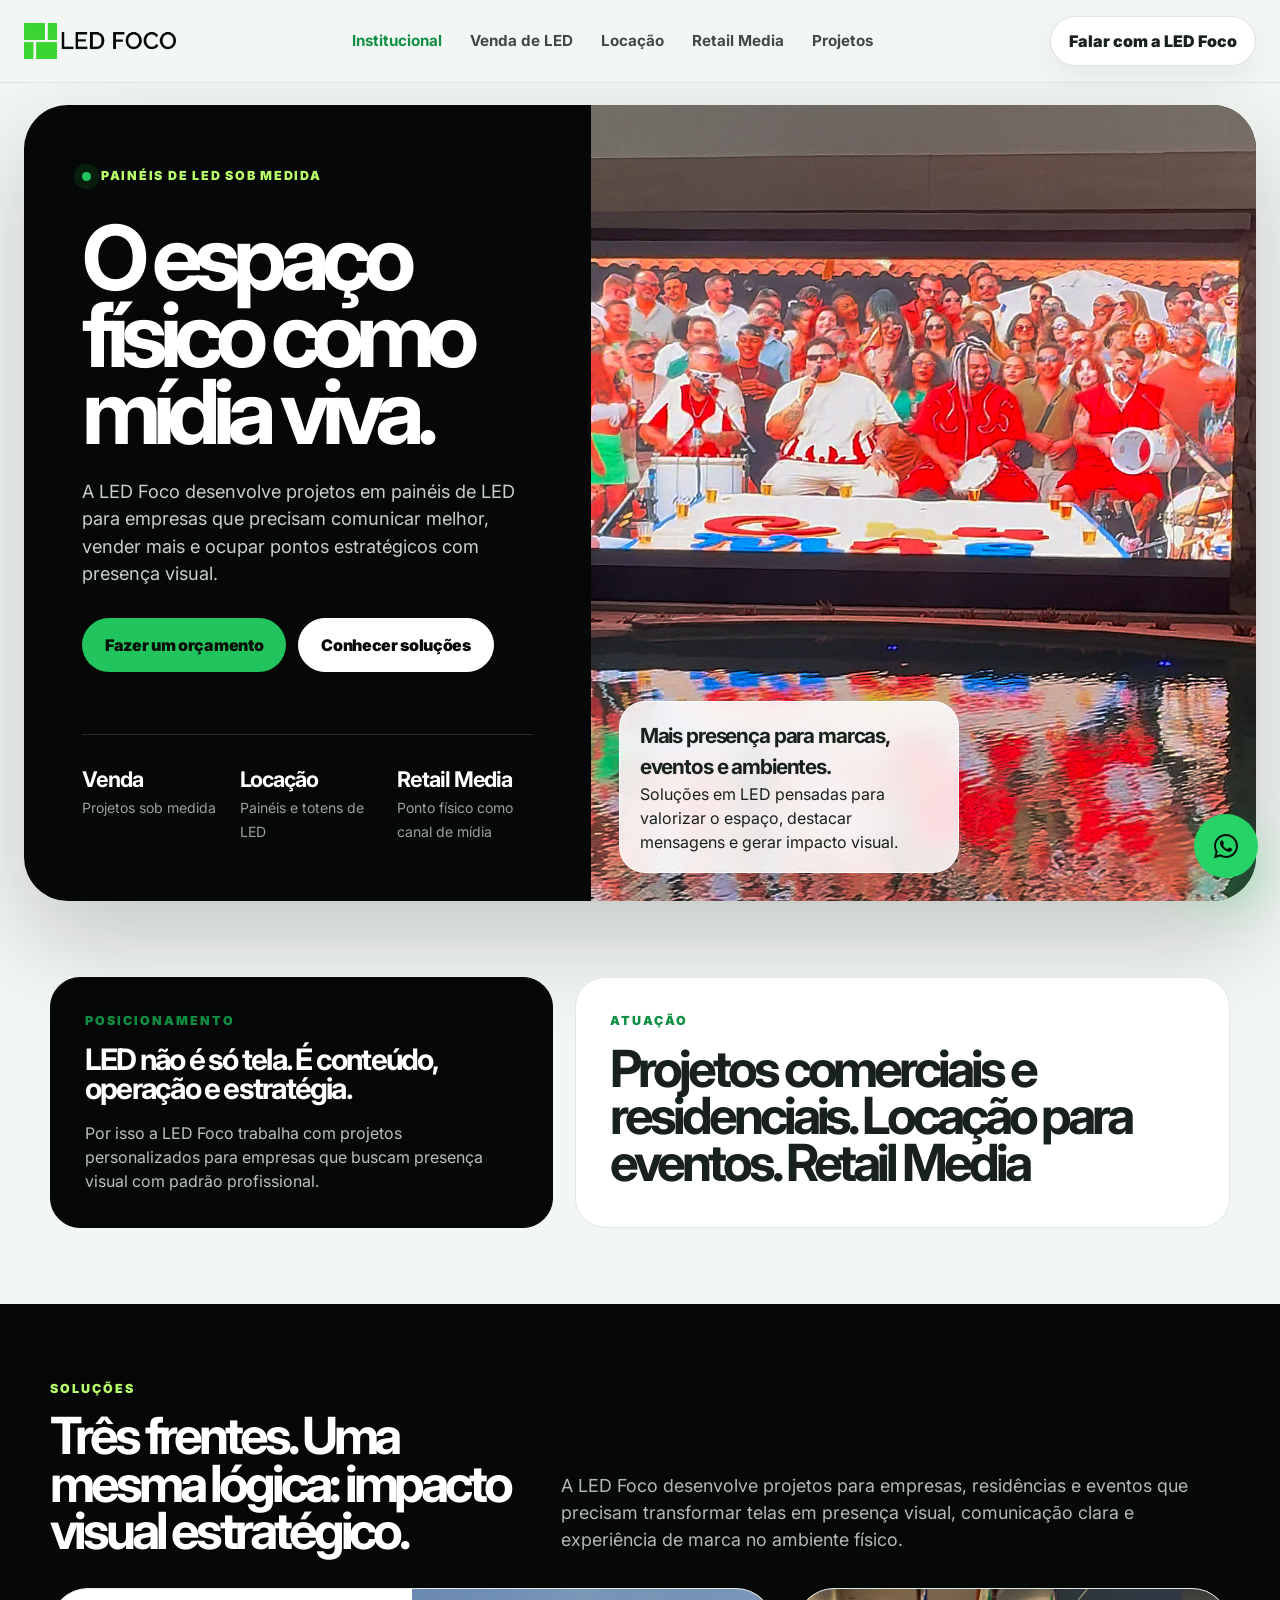
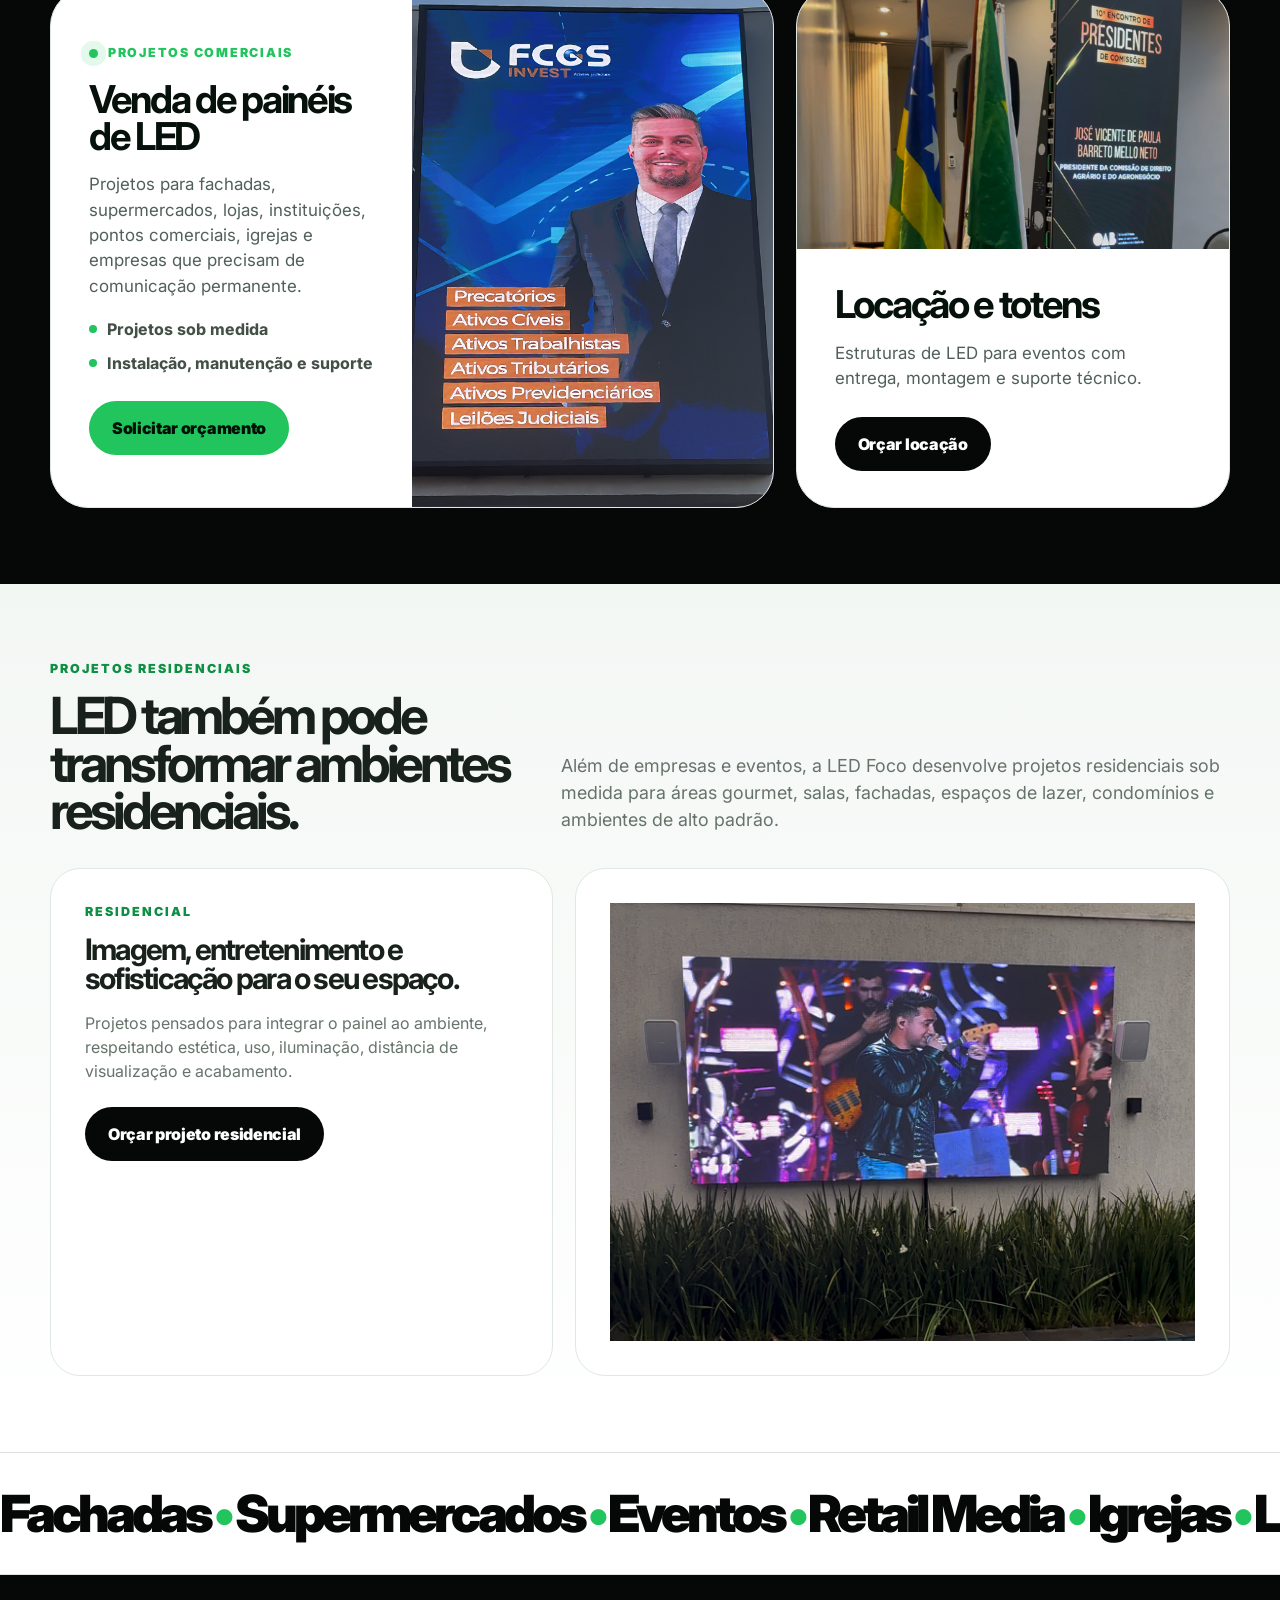
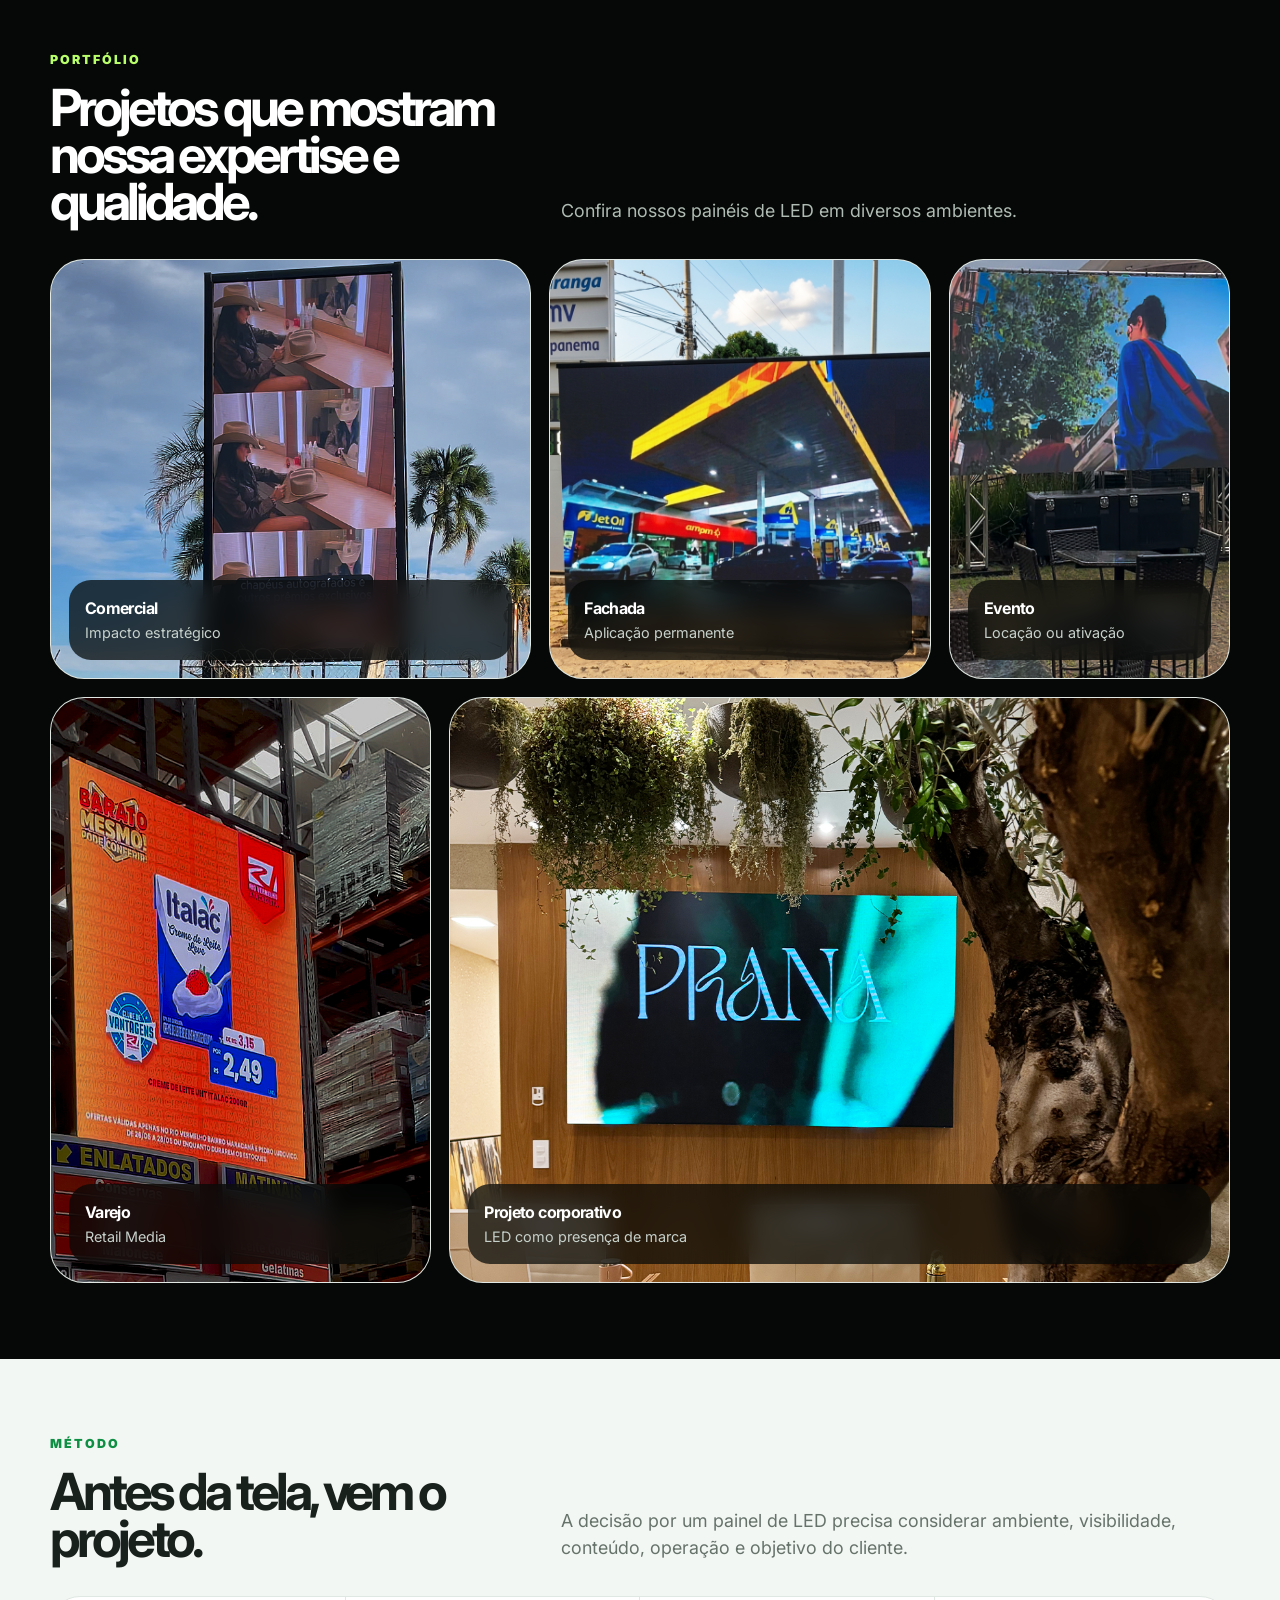
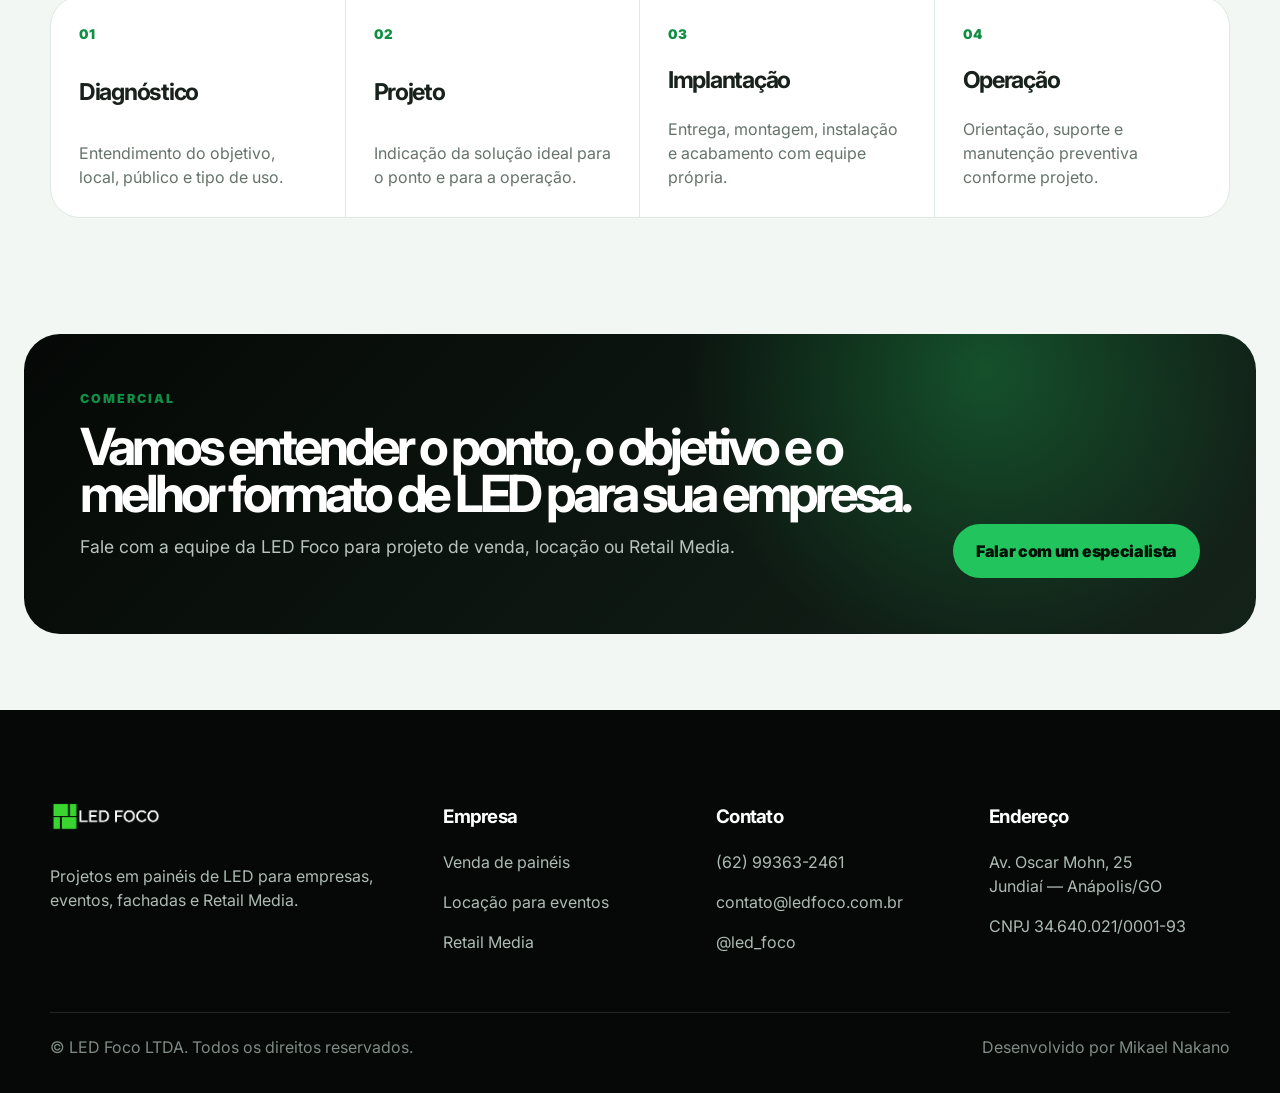
==== commit 7627cb93: "Update index.html" ====
--- a/index.html
+++ b/index.html
@@ -121,7 +121,7 @@
       <div class="service-copy">
         <div>
           <h3>Locação e totens</h3>
-          <p>Estruturas de LED para eventos em Anápolis, com entrega, montagem e suporte técnico opcional.</p>
+          <p>Estruturas de LED para eventos com entrega, montagem e suporte técnico.</p>
         </div>
         <a class="btn btn-dark" data-lead-event="lead_whatsapp_led_foco_locacao" data-lead-intent="locacao-home-card" href="https://wa.me/5562993632461?text=Ol%C3%A1%2C%20vim%20pelo%20site%20da%20LED%20Foco%20e%20quero%20solicitar%20or%C3%A7amento%20para%20loca%C3%A7%C3%A3o%20de%20painel%20ou%20totem%20de%20LED%20para%20um%20evento." target="_blank" rel="noopener">Orçar locação</a>
       </div>
@@ -168,7 +168,7 @@
           <div class="eyebrow">Portfólio</div>
           <h2>Projetos que mostram nossa expertise e qualidade.</h2>
         </div>
-        <p class="lead">Confira nossos painéis de LED em empresas, eventos, fachadas, varejo e ambientes personalizados, mostrando como o LED valoriza cada espaço.</p>
+        <p class="lead">Confira nossos painéis de LED em diversos ambientes.</p>
       </div>
       <div class="portfolio-strip">
         <div class="work">
--- a/assets/css/style.css
+++ b/assets/css/style.css
@@ -1,642 +1,97 @@
-
-:root{
-  --black:#050806;
-  --graphite:#111714;
-  --ink:#18211c;
-  --muted:#66736b;
-  --line:#dfe8e2;
-  --soft:#f3f7f4;
-  --white:#ffffff;
-  --green:#21c45d;
-  --green2:#0f8f43;
-  --lime:#b9ff6a;
-  --radius:28px;
-  --wide:min(1500px, calc(100% - 48px));
-  --container:min(1180px, calc(100% - 48px));
-}
-*{box-sizing:border-box}
-html{scroll-behavior:smooth}
-body{
-  margin:0;
-  font-family:Inter, ui-sans-serif, system-ui, -apple-system, BlinkMacSystemFont, "Segoe UI", sans-serif;
-  color:var(--ink);
-  background:var(--soft);
-  line-height:1.5;
-}
-a{text-decoration:none;color:inherit}
-img{display:block;max-width:100%}
-.container{width:var(--container);margin:0 auto}
-.wide{width:var(--wide);margin:0 auto}
-.site-header{
-  position:sticky;
-  top:0;
-  z-index:80;
-  background:rgba(243,247,244,.86);
-  backdrop-filter:blur(18px);
-  border-bottom:1px solid rgba(17,23,20,.08);
-}
-.nav{
-  width:var(--wide);
-  margin:0 auto;
-  height:82px;
-  display:grid;
-  grid-template-columns:auto 1fr auto;
-  align-items:center;
-  gap:36px;
-}
-.brand{
-  display:flex;
-  align-items:center;
-  gap:13px;
-  font-weight:950;
-  letter-spacing:-.055em;
-  font-size:1.35rem;
-}
-.brand-symbol{
-  width:44px;height:44px;
-  display:grid;place-items:center;
-  background:var(--black);
-  color:var(--green);
-  border-radius:50%;
-  font-weight:950;
-  letter-spacing:-.08em;
-  box-shadow:inset 0 0 0 1px rgba(255,255,255,.08), 0 18px 38px rgba(0,0,0,.16);
-}
-.nav-menu{
-  display:flex;
-  align-items:center;
-  justify-content:center;
-  gap:28px;
-  color:#3e4a43;
-  font-size:.95rem;
-  font-weight:700;
-}
-.nav-menu a:hover{color:var(--green2)}
-.nav-cta{
-  display:inline-flex;
-  align-items:center;
-  justify-content:center;
-  border:1px solid rgba(5,8,6,.12);
-  border-radius:999px;
-  padding:12px 18px;
-  font-weight:900;
-  background:var(--white);
-  box-shadow:0 12px 30px rgba(5,8,6,.06);
-}
-.nav-cta:hover{background:var(--black);color:var(--white)}
-.menu-button{
-  display:none;
-  border:0;
-  background:transparent;
-  font-size:1.7rem;
-}
-.btn{
-  display:inline-flex;
-  align-items:center;
-  justify-content:center;
-  gap:10px;
-  border-radius:999px;
-  padding:14px 22px;
-  font-weight:950;
-  letter-spacing:-.02em;
-  border:1px solid transparent;
-  transition:.22s ease;
-}
-.btn-green{background:var(--green);color:#031006}
-.btn-green:hover{background:var(--green2);color:white;transform:translateY(-1px)}
-.btn-dark{background:var(--black);color:white}
-.btn-dark:hover{background:#17301f;transform:translateY(-1px)}
-.btn-line{background:transparent;border-color:rgba(5,8,6,.18)}
-.btn-line:hover{background:white;transform:translateY(-1px)}
-.hero{
-  min-height:calc(100svh - 82px);
-  display:grid;
-  align-items:stretch;
-}
-.hero-shell{
-  width:var(--wide);
-  margin:22px auto 0;
-  border-radius:44px;
-  overflow:hidden;
-  background:var(--black);
-  display:grid;
-  grid-template-columns:0.92fr 1.08fr;
-  min-height:720px;
-  box-shadow:0 38px 100px rgba(5,8,6,.20);
-}
-.hero-copy{
-  color:white;
-  padding:58px;
-  display:flex;
-  flex-direction:column;
-  justify-content:space-between;
-  min-width:0;
-}
-.sup{
-  display:inline-flex;
-  align-items:center;
-  gap:10px;
-  font-size:.78rem;
-  letter-spacing:.14em;
-  text-transform:uppercase;
-  font-weight:950;
-  color:var(--lime);
-}
-.sup:before{
-  content:"";
-  width:9px;height:9px;
-  border-radius:50%;
-  background:var(--green);
-  box-shadow:0 0 0 8px rgba(33,196,93,.12);
-}
-.hero h1{
-  font-size:clamp(3.4rem,7vw,7.8rem);
-  line-height:.86;
-  letter-spacing:-.09em;
-  margin:32px 0 28px;
-  max-width:790px;
-}
-.hero-text{
-  color:#c5d0c8;
-  font-size:1.14rem;
-  max-width:620px;
-}
-.hero-actions{display:flex;gap:12px;flex-wrap:wrap;margin-top:30px}
-.hero-meta{
-  display:grid;
-  grid-template-columns:repeat(3,1fr);
-  border-top:1px solid rgba(255,255,255,.14);
-  margin-top:54px;
-  padding-top:28px;
-  gap:22px;
-}
-.hero-meta b{
-  display:block;
-  color:white;
-  font-size:1.35rem;
-  letter-spacing:-.05em;
-}
-.hero-meta span{color:#94a39a;font-size:.88rem}
-.hero-visual{
-  position:relative;
-  min-height:620px;
-  background:#dce5df;
-}
-.photo-placeholder{
-  width:100%;
-  height:100%;
-  display:grid;
-  place-items:center;
-  text-align:center;
-  padding:36px;
-  color:#596760;
-  font-weight:900;
-  background:
-    linear-gradient(135deg, rgba(33,196,93,.22), rgba(5,8,6,.02)),
-    linear-gradient(90deg, rgba(255,255,255,.85), rgba(255,255,255,.12)),
-    repeating-linear-gradient(45deg, #e3ebe6, #e3ebe6 18px, #d8e2dc 18px, #d8e2dc 36px);
-}
-.hero-tag{
-  position:absolute;
-  left:28px;
-  bottom:28px;
-  background:rgba(255,255,255,.86);
-  backdrop-filter:blur(12px);
-  border:1px solid rgba(255,255,255,.8);
-  border-radius:26px;
-  padding:18px 20px;
-  max-width:340px;
-  box-shadow:0 22px 55px rgba(5,8,6,.16);
-}
-.hero-tag strong{display:block;font-size:1.3rem;letter-spacing:-.055em}
-.section{
-  padding:108px 0;
-}
-.section.dark{
-  color:white;
-  background:var(--black);
-}
-.section-title{
-  display:grid;
-  grid-template-columns:.72fr 1fr;
-  gap:42px;
-  align-items:end;
-  margin-bottom:48px;
-}
-.eyebrow{
-  font-size:.78rem;
-  letter-spacing:.16em;
-  text-transform:uppercase;
-  color:var(--green2);
-  font-weight:950;
-  margin-bottom:14px;
-}
-.dark .eyebrow{color:var(--lime)}
-h2{
-  font-size:clamp(2.2rem,4.6vw,5rem);
-  line-height:.92;
-  letter-spacing:-.08em;
-  margin:0;
-}
-.lead{
-  color:var(--muted);
-  font-size:1.12rem;
-  max-width:720px;
-  margin:0;
-}
-.dark .lead{color:#afbbb3}
-.statement{
-  display:grid;
-  grid-template-columns:1fr 1.3fr;
-  gap:26px;
-  align-items:stretch;
-}
-.statement-panel{
-  border-radius:36px;
-  padding:42px;
-  background:white;
-  border:1px solid var(--line);
-}
-.statement-panel.black{
-  background:var(--black);
-  color:white;
-  border-color:var(--black);
-}
-.statement-panel h3{
-  margin:0 0 18px;
-  font-size:2.1rem;
-  letter-spacing:-.06em;
-  line-height:.98;
-}
-.statement-panel p{color:var(--muted);margin:0}
-.statement-panel.black p{color:#b7c2bb}
-.services-grid{
-  display:grid;
-  grid-template-columns:1.25fr .75fr;
-  gap:22px;
-}
-.service-large, .service-side{
-  border-radius:38px;
-  overflow:hidden;
-  background:white;
-  border:1px solid var(--line);
-  min-height:560px;
-  display:grid;
-}
-.service-large{
-  grid-template-columns:1fr 1fr;
-}
-.service-copy{
-  padding:44px;
-  display:flex;
-  flex-direction:column;
-  justify-content:flex-start;
-}
-.service-large,
-.service-side{
-  min-height:auto;
-}
-
-.service-side .service-copy,
-.service-large .service-copy{
-  min-height:auto;
-}
-.service-copy h3{
-  margin:0;
-  font-size:clamp(2.1rem,4vw,4.1rem);
-  line-height:.9;
-  letter-spacing:-.08em;
-}
-.service-copy p{color:var(--muted);font-size:1.06rem}
-.service-side{
-  grid-template-rows:1fr auto;
-}
-.service-side .service-copy h3{font-size:2.4rem}
-.mini-list{
-  display:grid;
-  gap:10px;
-  margin:24px 0;
-}
-.mini-list span{
-  display:flex;
-  align-items:center;
-  gap:10px;
-  color:#435047;
-  font-weight:750;
-}
-.mini-list span:before{
-  content:"";
-  width:8px;height:8px;
-  border-radius:50%;
-  background:var(--green);
-}
-.portfolio-strip{
-  display:grid;
-  grid-template-columns:repeat(12,1fr);
-  gap:18px;
-}
-.work{
-  min-height:360px;
-  border-radius:34px;
-  overflow:hidden;
-  background:#dce5df;
-  border:1px solid rgba(255,255,255,.13);
-  position:relative;
-}
-.work:nth-child(1){grid-column:span 5;min-height:520px}
-.work:nth-child(2){grid-column:span 4}
-.work:nth-child(3){grid-column:span 3}
-.work:nth-child(4){grid-column:span 4}
-.work:nth-child(5){grid-column:span 8}
-.work-label{
-  position:absolute;
-  left:18px;
-  bottom:18px;
-  right:18px;
-  border-radius:22px;
-  padding:16px;
-  background:rgba(5,8,6,.72);
-  color:white;
-  backdrop-filter:blur(12px);
-}
-.work-label b{display:block;letter-spacing:-.04em}
-.work-label span{color:#c7d1cb;font-size:.9rem}
-.sector-marquee{
-  border-top:1px solid rgba(5,8,6,.12);
-  border-bottom:1px solid rgba(5,8,6,.12);
-  overflow:hidden;
-  background:white;
-}
-.marquee-inner{
-  display:flex;
-  gap:22px;
-  width:max-content;
-  padding:22px 0;
-  animation:marquee 26s linear infinite;
-}
-.marquee-inner span{
-  font-size:clamp(1.8rem,4vw,4.5rem);
-  letter-spacing:-.08em;
-  font-weight:950;
-  color:var(--black);
-}
-.marquee-inner i{
-  color:var(--green);
-  font-style:normal;
-}
-@keyframes marquee{
-  from{transform:translateX(0)}
-  to{transform:translateX(-50%)}
-}
-.process-line{
-  display:grid;
-  grid-template-columns:repeat(4,1fr);
-  border:1px solid var(--line);
-  border-radius:36px;
-  overflow:hidden;
-  background:white;
-}
-.process-item{
-  padding:34px;
-  min-height:260px;
-  border-right:1px solid var(--line);
-  display:flex;
-  flex-direction:column;
-  justify-content:space-between;
-}
-.process-item:last-child{border-right:0}
-.process-item small{
-  color:var(--green2);
-  font-weight:950;
-  letter-spacing:.1em;
-}
-.process-item h3{
-  font-size:1.6rem;
-  letter-spacing:-.055em;
-  line-height:1;
-}
-.process-item p{color:var(--muted);margin:0}
-.cta-editorial{
-  width:var(--wide);
-  margin:0 auto;
-  border-radius:44px;
-  background:
-    radial-gradient(circle at 78% 12%, rgba(33,196,93,.32), transparent 30%),
-    linear-gradient(135deg,#050806,#14231a);
-  color:white;
-  padding:74px;
-  display:grid;
-  grid-template-columns:1fr auto;
-  gap:36px;
-  align-items:end;
-  overflow:hidden;
-}
-.cta-editorial h2{max-width:900px}
-.cta-editorial p{color:#b8c4bd;max-width:680px;font-size:1.1rem}
-.footer{
-  background:#050806;
-  color:white;
-  padding:74px 0 34px;
-}
-.footer-grid{
-  display:grid;
-  grid-template-columns:1.2fr .8fr .8fr .8fr;
-  gap:32px;
-}
-.footer p,.footer a{color:#aebbb4}
-.footer a:hover{color:var(--green)}
-.footer h3{letter-spacing:-.04em}
-.footer-bottom{
-  border-top:1px solid rgba(255,255,255,.12);
-  margin-top:42px;
-  padding-top:22px;
-  color:#7f8b84;
-  display:flex;
-  justify-content:space-between;
-  gap:20px;
-  flex-wrap:wrap;
-}
-.floating-whatsapp{
-  position:fixed;
-  right:22px;
-  bottom:22px;
-  z-index:90;
-  width:64px;
-  height:64px;
-  display:grid;
-  place-items:center;
-  border-radius:50%;
-  background:#25d366;
-  color:#061009;
-  font-size:1.8rem;
-  font-weight:950;
-  box-shadow:0 22px 48px rgba(37,211,102,.36);
-}
-.page-hero{
-  padding:92px 0 50px;
-}
-.page-heading{
-  width:var(--wide);
-  margin:0 auto;
-  border-radius:42px;
-  background:white;
-  overflow:hidden;
-  display:grid;
-  grid-template-columns:1.1fr .9fr;
-  min-height:580px;
-  border:1px solid var(--line);
-  box-shadow:0 32px 80px rgba(5,8,6,.08);
-}
-.page-heading-copy{
-  padding:58px;
-  display:flex;
-  flex-direction:column;
-  justify-content:center;
-}
-.breadcrumb{
-  color:var(--muted);
-  margin-bottom:22px;
-  font-weight:750;
-}
-.breadcrumb a{color:var(--green2)}
-.page-heading h1{
-  font-size:clamp(3rem,6vw,6.8rem);
-  line-height:.86;
-  letter-spacing:-.09em;
-  margin:0 0 28px;
-}
-.page-heading p{color:var(--muted);font-size:1.14rem;max-width:700px}
-.matrix{
-  display:grid;
-  grid-template-columns:repeat(2,1fr);
-  gap:22px;
-}
-.matrix-item{
-  min-height:280px;
-  border-radius:32px;
-  background:white;
-  border:1px solid var(--line);
-  padding:34px;
-  display:flex;
-  flex-direction:column;
-  justify-content:space-between;
-}
-.matrix-item h3{
-  font-size:2rem;
-  letter-spacing:-.06em;
-  line-height:1;
-  margin:0;
-}
-.matrix-item p{color:var(--muted);margin:18px 0 0}
-.big-image-section{
-  width:var(--wide);
-  min-height:640px;
-  margin:0 auto;
-  border-radius:44px;
-  overflow:hidden;
-  position:relative;
-  background:#dce5df;
-}
-.overlay-note{
-  position:absolute;
-  left:36px;
-  bottom:36px;
-  max-width:520px;
-  background:rgba(255,255,255,.86);
-  backdrop-filter:blur(14px);
-  border-radius:28px;
-  padding:28px;
-  border:1px solid rgba(255,255,255,.85);
-}
-.overlay-note h3{
-  margin:0 0 10px;
-  font-size:2rem;
-  letter-spacing:-.06em;
-}
-.overlay-note p{margin:0;color:var(--muted)}
-.faq-list{
-  display:grid;
-  gap:12px;
-}
-.faq-list details{
-  background:white;
-  border:1px solid var(--line);
-  border-radius:22px;
-  padding:22px 24px;
-}
-.faq-list summary{
-  cursor:pointer;
-  font-weight:950;
-  letter-spacing:-.03em;
-}
-.faq-list p{color:var(--muted)}
-@media(max-width:1050px){
-  .nav{grid-template-columns:auto auto;justify-content:space-between}
-  .menu-button{display:block}
-  .nav-menu,.nav-cta{display:none}
-  .nav.open{height:auto;padding:18px 0;align-items:flex-start}
-  .nav.open .nav-menu,.nav.open .nav-cta{
-    display:flex;
-    grid-column:1/-1;
-  }
-  .nav.open .nav-menu{
-    flex-direction:column;
-    align-items:flex-start;
-    gap:16px;
-  }
-  .hero-shell,.page-heading,.service-large,.services-grid,.statement,.section-title,.cta-editorial{
-    grid-template-columns:1fr;
-  }
-  .hero-shell{min-height:auto}
-  .hero-copy{padding:44px}
-  .hero-visual{min-height:480px}
-  .hero-meta{grid-template-columns:1fr}
-  .process-line{grid-template-columns:1fr 1fr}
-  .process-item:nth-child(2){border-right:0}
-  .process-item{border-bottom:1px solid var(--line)}
-  .process-item:nth-child(3),.process-item:nth-child(4){border-bottom:0}
-  .portfolio-strip{grid-template-columns:1fr 1fr}
-  .work,.work:nth-child(n){grid-column:auto;min-height:360px}
-  .footer-grid{grid-template-columns:1fr 1fr}
-}
-@media(max-width:680px){
-  :root{--wide:calc(100% - 28px);--container:calc(100% - 28px)}
-  .nav{height:72px}
-  .hero-shell,.page-heading,.cta-editorial{border-radius:28px}
-  .hero-copy,.page-heading-copy,.cta-editorial{padding:30px}
-  .hero h1,.page-heading h1{font-size:3.25rem}
-  .section{padding:70px 0}
-  .section-title{gap:18px}
-  .hero-visual,.page-heading .photo-placeholder,.big-image-section{min-height:400px}
-  .hero-meta,.matrix,.process-line,.portfolio-strip,.footer-grid{grid-template-columns:1fr}
-  .process-item{border-right:0!important;border-bottom:1px solid var(--line)!important}
-  .process-item:last-child{border-bottom:0!important}
-  .services-grid{gap:16px}
-  .service-large,.service-side{min-height:auto}
-  .service-copy{padding:30px}
-  .btn{width:100%}
-  .footer-bottom{display:block}
-}
-
-
-.residential-section{
-  background:linear-gradient(180deg,#f3f7f4 0%,#ffffff 100%);
-}
-.residential-visual{
-  padding:0;
-  overflow:hidden;
-  min-height:420px;
-}
-.residential-visual .photo-placeholder{
-  min-height:420px;
-}
-
-.portfolio-strip.compact .work:nth-child(n){
-  grid-column:span 4;
-  min-height:430px;
-}
-@media(max-width:1050px){
-  .portfolio-strip.compact .work:nth-child(n){grid-column:auto}
+/* =========================================================
+   LED FOCO — CSS LIMPO E ORGANIZADO
+   Arquivo base para páginas: home, venda, locação e retail media
+   ========================================================= */
+
+/* =========================================================
+   01. Variáveis e Reset
+   ========================================================= */
+
+:root {
+  --black: #050806;
+  --graphite: #111714;
+  --ink: #18211c;
+  --muted: #66736b;
+  --line: #dfe8e2;
+  --soft: #f3f7f4;
+  --white: #ffffff;
+
+  --green: #21c45d;
+  --green2: #0f8f43;
+  --lime: #b9ff6a;
+
+  --radius: 28px;
+  --wide: min(1500px, calc(100% - 48px));
+  --container: min(1180px, calc(100% - 48px));
+}
+
+* {
+  box-sizing: border-box;
+}
+
+html {
+  scroll-behavior: smooth;
+}
+
+body {
+  margin: 0;
+  font-family: Inter, ui-sans-serif, system-ui, -apple-system, BlinkMacSystemFont, "Segoe UI", sans-serif;
+  color: var(--ink);
+  background: var(--soft);
+  line-height: 1.5;
+}
+
+a {
+  color: inherit;
+  text-decoration: none;
+}
+
+img {
+  display: block;
+  max-width: 100%;
+}
+
+.container {
+  width: var(--container);
+  margin: 0 auto;
+}
+
+.wide {
+  width: var(--wide);
+  margin: 0 auto;
+}
+
+
+/* =========================================================
+   02. Cabeçalho e Navegação
+   ========================================================= */
+
+.site-header {
+  position: sticky;
+  top: 0;
+  z-index: 80;
+  background: rgba(243, 247, 244, .86);
+  backdrop-filter: blur(18px);
+  border-bottom: 1px solid rgba(17, 23, 20, .08);
+}
+
+.nav {
+  width: var(--wide);
+  height: 82px;
+  margin: 0 auto;
+  display: grid;
+  grid-template-columns: auto 1fr auto;
+  align-items: center;
+  gap: 36px;
+}
+
+.brand {
+  display: flex;
+  align-items: center;
+  gap: 13px;
+  font-size: 1.35rem;
+  font-weight: 950;
+  letter-spacing: -.055em;
 }
 
 .brand-logo {
@@ -648,159 +103,110 @@
 .footer-logo {
   height: 62px;
 }
-/* CORREÇÃO REAL - SEÇÃO SOLUÇÕES HOME */
-
-.service-large,
-.service-side {
-  background: #ffffff !important;
-  color: #18211c !important;
-  min-height: 0 !important;
-  height: 520px !important;
-  overflow: hidden !important;
-}
-
-.service-large {
-  display: grid !important;
-  grid-template-columns: 1fr 1fr !important;
-}
-
-.service-side {
-  display: grid !important;
-  grid-template-rows: 260px 260px !important;
-}
-
-.service-copy {
-  color: #18211c !important;
-  padding: 36px 38px !important;
-  display: flex !important;
-  flex-direction: column !important;
-  justify-content: center !important;
-  gap: 18px !important;
-}
-
-.service-copy h3 {
-  color: #07110b !important;
-  font-size: 2.4rem !important;
-  line-height: .95 !important;
-  letter-spacing: -0.06em !important;
-  margin: 0 0 18px 0 !important;
-  display: block !important;
-}
-
-.service-copy p {
-  color: #506058 !important;
-  margin: 0 !important;
-}
-
-.service-copy .sup {
-  margin: 0 0 18px 0 !important;
-}
-
-.service-copy .mini-list {
-  margin: 18px 0 0 0 !important;
-  gap: 10px !important;
-}
-
-.service-copy .btn {
-  margin-top: 8px !important;
-  align-self: flex-start !important;
-}
-
-.service-large img,
-.service-side img {
-  width: 100% !important;
-  height: 100% !important;
-  object-fit: cover !important;
-  display: block !important;
-}
-/* AJUSTE FINAL - APROXIMAR CTA DO MÉTODO */
-
-.process-line {
-  margin-bottom: 0 !important;
-}
-
-.cta-editorial {
-  transform: translateY(-70px);
-  margin-bottom: -70px !important;
-}
-/* CORREÇÃO MOBILE - SEÇÃO SOLUÇÕES HOME */
-
-@media (max-width: 768px) {
-  .services-grid {
-    display: grid !important;
-    grid-template-columns: 1fr !important;
-    gap: 28px !important;
-  }
-
-  .service-large {
-    height: auto !important;
-    min-height: 0 !important;
-    display: grid !important;
-    grid-template-columns: 1fr !important;
-    border-radius: 34px !important;
-    overflow: hidden !important;
-  }
-
-  .service-side {
-    height: auto !important;
-    min-height: 0 !important;
-    display: grid !important;
-    grid-template-rows: auto auto !important;
-    border-radius: 34px !important;
-    overflow: hidden !important;
-  }
-
-  .service-copy {
-    padding: 34px 30px !important;
-    justify-content: flex-start !important;
-  }
-
-  .service-copy h3 {
-    font-size: 2.7rem !important;
-    line-height: .95 !important;
-    margin-bottom: 20px !important;
-  }
-
-  .service-copy p {
-    font-size: 1rem !important;
-    line-height: 1.55 !important;
-  }
-
-  .service-large img,
-  .service-side img {
-    width: 100% !important;
-    height: auto !important;
-    min-height: 260px !important;
-    max-height: 360px !important;
-    object-fit: cover !important;
-  }
-
-  .service-large .btn,
-  .service-side .btn {
-    width: auto !important;
-    max-width: max-content !important;
-  }
-  
-/* AJUSTE MOBILE - CARROSSEL DE PALAVRAS */
-
-@media (max-width: 768px) {
-  .marquee-inner {
-    gap: 10px !important;
-    padding: 18px 0 !important;
-  }
-
-  .marquee-inner span {
-    font-size: 2.4rem !important;
-    letter-spacing: -0.07em !important;
-    word-spacing: -6px !important;
-  }
-
-  .marquee-inner i {
-    margin: 0 5px !important;
-  }
-}
-/* CORREÇÃO DEFINITIVA - BOTÃO CONHECER SOLUÇÕES HOME */
-
+
+.brand-symbol {
+  width: 44px;
+  height: 44px;
+  display: grid;
+  place-items: center;
+  background: var(--black);
+  color: var(--green);
+  border-radius: 50%;
+  font-weight: 950;
+  letter-spacing: -.08em;
+  box-shadow: inset 0 0 0 1px rgba(255, 255, 255, .08), 0 18px 38px rgba(0, 0, 0, .16);
+}
+
+.nav-menu {
+  display: flex;
+  align-items: center;
+  justify-content: center;
+  gap: 28px;
+  color: #3e4a43;
+  font-size: .95rem;
+  font-weight: 700;
+}
+
+.nav-menu a:hover {
+  color: var(--green2);
+}
+
+.nav-cta {
+  display: inline-flex;
+  align-items: center;
+  justify-content: center;
+  padding: 12px 18px;
+  border: 1px solid rgba(5, 8, 6, .12);
+  border-radius: 999px;
+  background: var(--white);
+  box-shadow: 0 12px 30px rgba(5, 8, 6, .06);
+  font-weight: 900;
+}
+
+.nav-cta:hover {
+  background: var(--black);
+  color: var(--white);
+}
+
+.menu-button {
+  display: none;
+  border: 0;
+  background: transparent;
+  font-size: 1.7rem;
+  cursor: pointer;
+}
+
+
+/* =========================================================
+   03. Botões
+   ========================================================= */
+
+.btn {
+  display: inline-flex;
+  align-items: center;
+  justify-content: center;
+  gap: 10px;
+  padding: 14px 22px;
+  border: 1px solid transparent;
+  border-radius: 999px;
+  font-weight: 950;
+  letter-spacing: -.02em;
+  transition: .22s ease;
+}
+
+.btn:hover {
+  transform: translateY(-1px);
+}
+
+.btn-green {
+  background: var(--green);
+  color: #031006;
+}
+
+.btn-green:hover {
+  background: var(--green2);
+  color: var(--white);
+}
+
+.btn-dark {
+  background: var(--black);
+  color: var(--white);
+}
+
+.btn-dark:hover {
+  background: #17301f;
+}
+
+.btn-line {
+  background: transparent;
+  border-color: rgba(5, 8, 6, .18);
+}
+
+.btn-line:hover {
+  background: var(--white);
+}
+
+/* Botão secundário dentro do hero da home */
 .hero .hero-actions a,
 .hero .hero-actions a:visited,
 .hero .hero-actions a:hover,
@@ -809,28 +215,1493 @@
   text-decoration: none !important;
 }
 
-/* Botão secundário da home */
 .hero .hero-actions a:nth-child(2),
 .hero .hero-actions a:nth-child(2):visited {
-  background: #ffffff !important;
-  color: #07110b !important;
-  border-color: #ffffff !important;
-}
-
-/* Hover do botão secundário */
+  background: var(--white);
+  color: #07110b;
+  border-color: var(--white);
+}
+
 .hero .hero-actions a:nth-child(2):hover,
 .hero .hero-actions a:nth-child(2):focus,
 .hero .hero-actions a:nth-child(2):active {
-  background: #e9eee9 !important;
-  color: #07110b !important;
-  border-color: #e9eee9 !important;
-}
-
-/* Garante que qualquer texto interno também fique escuro */
+  background: #e9eee9;
+  color: #07110b;
+  border-color: #e9eee9;
+}
+
 .hero .hero-actions a:nth-child(2) *,
 .hero .hero-actions a:nth-child(2):hover * {
-  color: #07110b !important;
-}
-body {
-  border: 10px solid red !important;
-}
+  color: #07110b;
+}
+
+
+/* =========================================================
+   04. Hero da Home
+   ========================================================= */
+
+.hero {
+  min-height: calc(100svh - 82px);
+  display: grid;
+  align-items: stretch;
+}
+
+.hero-shell {
+  width: var(--wide);
+  min-height: 720px;
+  margin: 22px auto 0;
+  display: grid;
+  grid-template-columns: .92fr 1.08fr;
+  overflow: hidden;
+  border-radius: 44px;
+  background: var(--black);
+  box-shadow: 0 38px 100px rgba(5, 8, 6, .20);
+}
+
+.hero-copy {
+  min-width: 0;
+  padding: 58px;
+  color: var(--white);
+  display: flex;
+  flex-direction: column;
+  justify-content: space-between;
+}
+
+.hero h1 {
+  max-width: 790px;
+  margin: 32px 0 28px;
+  font-size: clamp(3.4rem, 7vw, 7.8rem);
+  line-height: .86;
+  letter-spacing: -.09em;
+}
+
+.hero-text {
+  max-width: 620px;
+  color: #c5d0c8;
+  font-size: 1.14rem;
+}
+
+.hero-actions {
+  display: flex;
+  flex-wrap: wrap;
+  gap: 12px;
+  margin-top: 30px;
+}
+
+.hero-meta {
+  display: grid;
+  grid-template-columns: repeat(3, 1fr);
+  gap: 22px;
+  margin-top: 54px;
+  padding-top: 28px;
+  border-top: 1px solid rgba(255, 255, 255, .14);
+}
+
+.hero-meta b {
+  display: block;
+  color: var(--white);
+  font-size: 1.35rem;
+  letter-spacing: -.05em;
+}
+
+.hero-meta span {
+  color: #94a39a;
+  font-size: .88rem;
+}
+
+.hero-visual {
+  position: relative;
+  min-height: 620px;
+  background: #dce5df;
+}
+
+.hero-tag {
+  position: absolute;
+  left: 28px;
+  bottom: 28px;
+  max-width: 340px;
+  padding: 18px 20px;
+  border: 1px solid rgba(255, 255, 255, .8);
+  border-radius: 26px;
+  background: rgba(255, 255, 255, .86);
+  backdrop-filter: blur(12px);
+  box-shadow: 0 22px 55px rgba(5, 8, 6, .16);
+}
+
+.hero-tag strong {
+  display: block;
+  font-size: 1.3rem;
+  letter-spacing: -.055em;
+}
+
+
+/* =========================================================
+   05. Imagens e Placeholders
+   ========================================================= */
+
+/* Placeholder antigo: mantém visual quando ainda não houver imagem */
+.photo-placeholder {
+  width: 100%;
+  height: 100%;
+  min-height: 320px;
+  display: grid;
+  place-items: center;
+  overflow: hidden;
+  text-align: center;
+  padding: 36px;
+  color: #596760;
+  font-weight: 900;
+  background:
+    linear-gradient(135deg, rgba(33, 196, 93, .22), rgba(5, 8, 6, .02)),
+    linear-gradient(90deg, rgba(255, 255, 255, .85), rgba(255, 255, 255, .12)),
+    repeating-linear-gradient(45deg, #e3ebe6, #e3ebe6 18px, #d8e2dc 18px, #d8e2dc 36px);
+}
+
+/* Quando o placeholder recebe uma imagem dentro */
+.photo-placeholder:has(img) {
+  padding: 0;
+  background: #dce5df;
+}
+
+.photo-placeholder img,
+.page-heading .photo-placeholder img,
+.big-image-section .photo-placeholder img,
+.hero-visual .photo-placeholder img {
+  width: 100%;
+  height: 100%;
+  min-height: inherit;
+  display: block;
+  object-fit: cover;
+}
+
+
+/* =========================================================
+   06. Seções Base
+   ========================================================= */
+
+.section {
+  padding: 108px 0;
+}
+
+.section.dark {
+  background: var(--black);
+  color: var(--white);
+}
+
+.section-title {
+  display: grid;
+  grid-template-columns: .72fr 1fr;
+  align-items: end;
+  gap: 42px;
+  margin-bottom: 48px;
+}
+
+.eyebrow {
+  margin-bottom: 14px;
+  color: var(--green2);
+  font-size: .78rem;
+  font-weight: 950;
+  letter-spacing: .16em;
+  text-transform: uppercase;
+}
+
+.dark .eyebrow {
+  color: var(--lime);
+}
+
+.sup {
+  display: inline-flex;
+  align-items: center;
+  gap: 10px;
+  color: var(--lime);
+  font-size: .78rem;
+  font-weight: 950;
+  letter-spacing: .14em;
+  text-transform: uppercase;
+}
+
+.sup::before {
+  content: "";
+  width: 9px;
+  height: 9px;
+  border-radius: 50%;
+  background: var(--green);
+  box-shadow: 0 0 0 8px rgba(33, 196, 93, .12);
+}
+
+h2 {
+  margin: 0;
+  font-size: clamp(2.2rem, 4.6vw, 5rem);
+  line-height: .92;
+  letter-spacing: -.08em;
+}
+
+.lead {
+  max-width: 720px;
+  margin: 0;
+  color: var(--muted);
+  font-size: 1.12rem;
+}
+
+.dark .lead {
+  color: #afbbb3;
+}
+
+
+/* =========================================================
+   07. Statement Panels
+   ========================================================= */
+
+.statement {
+  display: grid;
+  grid-template-columns: 1fr 1.3fr;
+  align-items: stretch;
+  gap: 26px;
+}
+
+.statement-panel {
+  padding: 42px;
+  border: 1px solid var(--line);
+  border-radius: 36px;
+  background: var(--white);
+  color: var(--ink);
+}
+
+.statement-panel h2,
+.statement-panel h3 {
+  color: var(--ink);
+}
+
+.statement-panel h3 {
+  margin: 0 0 18px;
+  font-size: 2.1rem;
+  line-height: .98;
+  letter-spacing: -.06em;
+}
+
+.statement-panel p {
+  margin: 0;
+  color: var(--muted);
+}
+
+.statement-panel.black {
+  background: var(--black);
+  color: var(--white);
+  border-color: var(--black);
+}
+
+.statement-panel.black h2,
+.statement-panel.black h3 {
+  color: var(--white);
+}
+
+.statement-panel.black p {
+  color: #b7c2bb;
+}
+
+
+/* =========================================================
+   08. Serviços / Soluções Home
+   ========================================================= */
+
+.services-grid {
+  display: grid;
+  grid-template-columns: 1.25fr .75fr;
+  gap: 22px;
+}
+
+.service-large,
+.service-side {
+  min-height: 0;
+  height: 520px;
+  overflow: hidden;
+  border: 1px solid var(--line);
+  border-radius: 38px;
+  background: var(--white);
+  color: var(--ink);
+}
+
+.service-large {
+  display: grid;
+  grid-template-columns: 1fr 1fr;
+}
+
+.service-side {
+  display: grid;
+  grid-template-rows: 260px 260px;
+}
+
+.service-copy {
+  padding: 36px 38px;
+  color: var(--ink);
+  display: flex;
+  flex-direction: column;
+  justify-content: center;
+  gap: 18px;
+}
+
+.service-copy h3 {
+  margin: 0 0 18px;
+  color: #07110b;
+  font-size: 2.4rem;
+  line-height: .95;
+  letter-spacing: -.06em;
+}
+
+.service-copy p {
+  margin: 0;
+  color: #506058;
+  font-size: 1.06rem;
+}
+
+.service-copy .sup {
+  margin: 0 0 18px;
+}
+
+.service-copy .btn {
+  align-self: flex-start;
+  margin-top: 8px;
+}
+
+.service-large img,
+.service-side img {
+  width: 100%;
+  height: 100%;
+  object-fit: cover;
+}
+
+.mini-list {
+  display: grid;
+  gap: 10px;
+  margin: 18px 0 0;
+}
+
+.mini-list span {
+  display: flex;
+  align-items: center;
+  gap: 10px;
+  color: #435047;
+  font-weight: 750;
+}
+
+.mini-list span::before {
+  content: "";
+  width: 8px;
+  height: 8px;
+  flex: 0 0 auto;
+  border-radius: 50%;
+  background: var(--green);
+}
+
+
+/* =========================================================
+   09. Portfólio
+   ========================================================= */
+
+.portfolio-strip {
+  display: grid;
+  grid-template-columns: repeat(12, 1fr);
+  gap: 18px;
+}
+
+.work {
+  position: relative;
+  min-height: 360px;
+  overflow: hidden;
+  border: 1px solid rgba(255, 255, 255, .13);
+  border-radius: 34px;
+  background: #dce5df;
+}
+
+.work:nth-child(1) {
+  grid-column: span 5;
+  min-height: 520px;
+}
+
+.work:nth-child(2) {
+  grid-column: span 4;
+}
+
+.work:nth-child(3) {
+  grid-column: span 3;
+}
+
+.work:nth-child(4) {
+  grid-column: span 4;
+}
+
+.work:nth-child(5) {
+  grid-column: span 8;
+}
+
+.portfolio-strip.compact .work:nth-child(n) {
+  grid-column: span 4;
+  min-height: 430px;
+}
+
+.work-label {
+  position: absolute;
+  left: 18px;
+  right: 18px;
+  bottom: 18px;
+  padding: 16px;
+  border-radius: 22px;
+  background: rgba(5, 8, 6, .72);
+  color: var(--white);
+  backdrop-filter: blur(12px);
+}
+
+.work-label b {
+  display: block;
+  letter-spacing: -.04em;
+}
+
+.work-label span {
+  color: #c7d1cb;
+  font-size: .9rem;
+}
+
+
+/* =========================================================
+   10. Marquee de Setores
+   ========================================================= */
+
+.sector-marquee {
+  overflow: hidden;
+  border-top: 1px solid rgba(5, 8, 6, .12);
+  border-bottom: 1px solid rgba(5, 8, 6, .12);
+  background: var(--white);
+}
+
+.marquee-inner {
+  width: max-content;
+  display: flex;
+  gap: 22px;
+  padding: 22px 0;
+  animation: marquee 26s linear infinite;
+}
+
+.marquee-inner span {
+  color: var(--black);
+  font-size: clamp(1.8rem, 4vw, 4.5rem);
+  font-weight: 950;
+  letter-spacing: -.08em;
+}
+
+.marquee-inner i {
+  color: var(--green);
+  font-style: normal;
+}
+
+@keyframes marquee {
+  from {
+    transform: translateX(0);
+  }
+
+  to {
+    transform: translateX(-50%);
+  }
+}
+
+
+/* =========================================================
+   11. Processo
+   ========================================================= */
+
+.process-line {
+  display: grid;
+  grid-template-columns: repeat(4, 1fr);
+  overflow: hidden;
+  margin-bottom: 0;
+  border: 1px solid var(--line);
+  border-radius: 36px;
+  background: var(--white);
+}
+
+.process-item {
+  min-height: 260px;
+  padding: 34px;
+  border-right: 1px solid var(--line);
+  color: var(--ink);
+  display: flex;
+  flex-direction: column;
+  justify-content: space-between;
+}
+
+.process-item:last-child {
+  border-right: 0;
+}
+
+.process-item small {
+  color: var(--green2);
+  font-weight: 950;
+  letter-spacing: .1em;
+}
+
+.process-item h3 {
+  color: var(--ink);
+  font-size: 1.6rem;
+  line-height: 1;
+  letter-spacing: -.055em;
+}
+
+.process-item p {
+  margin: 0;
+  color: var(--muted);
+}
+
+
+/* =========================================================
+   12. CTA Editorial
+   ========================================================= */
+
+.cta-editorial {
+  width: var(--wide);
+  margin: 0 auto -70px;
+  padding: 74px;
+  display: grid;
+  grid-template-columns: 1fr auto;
+  align-items: end;
+  gap: 36px;
+  overflow: hidden;
+  transform: translateY(-70px);
+  border-radius: 44px;
+  background:
+    radial-gradient(circle at 78% 12%, rgba(33, 196, 93, .32), transparent 30%),
+    linear-gradient(135deg, #050806, #14231a);
+  color: var(--white);
+}
+
+.cta-editorial h2 {
+  max-width: 900px;
+  color: var(--white);
+}
+
+.cta-editorial p {
+  max-width: 680px;
+  color: #b8c4bd;
+  font-size: 1.1rem;
+}
+
+
+/* =========================================================
+   13. Páginas Internas
+   ========================================================= */
+
+.page-hero {
+  padding: 92px 0 50px;
+}
+
+.page-heading {
+  width: var(--wide);
+  min-height: 580px;
+  margin: 0 auto;
+  display: grid;
+  grid-template-columns: 1.1fr .9fr;
+  overflow: hidden;
+  border: 1px solid var(--line);
+  border-radius: 42px;
+  background: var(--white);
+  box-shadow: 0 32px 80px rgba(5, 8, 6, .08);
+}
+
+.page-heading-copy {
+  padding: 58px;
+  display: flex;
+  flex-direction: column;
+  justify-content: center;
+}
+
+.breadcrumb {
+  margin-bottom: 22px;
+  color: var(--muted);
+  font-weight: 750;
+}
+
+.breadcrumb a {
+  color: var(--green2);
+}
+
+.page-heading h1 {
+  margin: 0 0 28px;
+  font-size: clamp(3rem, 6vw, 6.8rem);
+  line-height: .86;
+  letter-spacing: -.09em;
+}
+
+.page-heading p {
+  max-width: 700px;
+  color: var(--muted);
+  font-size: 1.14rem;
+}
+
+.matrix {
+  display: grid;
+  grid-template-columns: repeat(2, 1fr);
+  gap: 22px;
+}
+
+.matrix-item {
+  min-height: 280px;
+  padding: 34px;
+  border: 1px solid var(--line);
+  border-radius: 32px;
+  background: var(--white);
+  color: var(--ink);
+  display: flex;
+  flex-direction: column;
+  justify-content: space-between;
+}
+
+.matrix-item h3 {
+  margin: 0;
+  color: var(--ink);
+  font-size: 2rem;
+  line-height: 1;
+  letter-spacing: -.06em;
+}
+
+.matrix-item p {
+  margin: 18px 0 0;
+  color: var(--muted);
+}
+
+.big-image-section {
+  position: relative;
+  width: var(--wide);
+  min-height: 640px;
+  margin: 0 auto;
+  overflow: hidden;
+  border-radius: 44px;
+  background: #dce5df;
+}
+
+.big-image-section > .photo-placeholder {
+  min-height: 640px;
+}
+
+.overlay-note {
+  position: absolute;
+  left: 36px;
+  bottom: 36px;
+  max-width: 520px;
+  padding: 28px;
+  border: 1px solid rgba(255, 255, 255, .85);
+  border-radius: 28px;
+  background: rgba(255, 255, 255, .86);
+  backdrop-filter: blur(14px);
+}
+
+.overlay-note h3 {
+  margin: 0 0 10px;
+  color: var(--ink);
+  font-size: 2rem;
+  letter-spacing: -.06em;
+}
+
+.overlay-note p {
+  margin: 0;
+  color: var(--muted);
+}
+
+.faq-list {
+  display: grid;
+  gap: 12px;
+}
+
+.faq-list details {
+  padding: 22px 24px;
+  border: 1px solid var(--line);
+  border-radius: 22px;
+  background: var(--white);
+}
+
+.faq-list summary {
+  color: var(--ink);
+  cursor: pointer;
+  font-weight: 950;
+  letter-spacing: -.03em;
+}
+
+.faq-list p {
+  color: var(--muted);
+}
+
+
+/* =========================================================
+   14. Correção Global: Cards claros dentro de seção escura
+   ========================================================= */
+
+/*
+   Essa regra resolve o problema de texto branco sumindo dentro de cards brancos
+   em seções com .section.dark.
+*/
+
+.section.dark .statement-panel:not(.black),
+.section.dark .matrix-item,
+.section.dark .process-line,
+.section.dark .process-item {
+  background: var(--white);
+  color: var(--ink);
+}
+
+.section.dark .statement-panel:not(.black) h2,
+.section.dark .statement-panel:not(.black) h3,
+.section.dark .matrix-item h2,
+.section.dark .matrix-item h3,
+.section.dark .process-item h2,
+.section.dark .process-item h3 {
+  color: var(--ink);
+}
+
+.section.dark .statement-panel:not(.black) p,
+.section.dark .matrix-item p,
+.section.dark .process-item p {
+  color: var(--muted);
+}
+
+.section.dark .statement-panel:not(.black) .eyebrow,
+.section.dark .matrix-item .eyebrow,
+.section.dark .matrix-item .sup,
+.section.dark .process-item small {
+  color: var(--green2);
+}
+
+.section.dark .statement-panel.black,
+.section.dark .statement-panel.black h2,
+.section.dark .statement-panel.black h3 {
+  color: var(--white);
+}
+
+.section.dark .statement-panel.black p {
+  color: #b7c2bb;
+}
+
+
+/* =========================================================
+   15. Residencial
+   ========================================================= */
+
+.residential-section {
+  background: linear-gradient(180deg, #f3f7f4 0%, #ffffff 100%);
+}
+
+.residential-visual {
+  min-height: 420px;
+  padding: 0;
+  overflow: hidden;
+}
+
+.residential-visual .photo-placeholder {
+  min-height: 420px;
+}
+
+
+/* =========================================================
+   16. Footer e WhatsApp
+   ========================================================= */
+
+.footer {
+  padding: 74px 0 34px;
+  background: #050806;
+  color: var(--white);
+}
+
+.footer-grid {
+  display: grid;
+  grid-template-columns: 1.2fr .8fr .8fr .8fr;
+  gap: 32px;
+}
+
+.footer p,
+.footer a {
+  color: #aebbb4;
+}
+
+.footer a:hover {
+  color: var(--green);
+}
+
+.footer h3 {
+  color: var(--white);
+  letter-spacing: -.04em;
+}
+
+.footer-bottom {
+  display: flex;
+  flex-wrap: wrap;
+  justify-content: space-between;
+  gap: 20px;
+  margin-top: 42px;
+  padding-top: 22px;
+  border-top: 1px solid rgba(255, 255, 255, .12);
+  color: #7f8b84;
+}
+
+.floating-whatsapp {
+  position: fixed;
+  right: 22px;
+  bottom: 22px;
+  z-index: 90;
+  width: 64px;
+  height: 64px;
+  display: grid;
+  place-items: center;
+  border-radius: 50%;
+  background: #25d366;
+  color: #061009;
+  font-size: 1.8rem;
+  font-weight: 950;
+  box-shadow: 0 22px 48px rgba(37, 211, 102, .36);
+}
+
+
+/* =========================================================
+   17. Responsivo — Tablet
+   ========================================================= */
+
+@media (max-width: 1050px) {
+  .nav {
+    grid-template-columns: auto auto;
+    justify-content: space-between;
+  }
+
+  .menu-button {
+    display: block;
+  }
+
+  .nav-menu,
+  .nav-cta {
+    display: none;
+  }
+
+  .nav.open {
+    height: auto;
+    padding: 18px 0;
+    align-items: flex-start;
+  }
+
+  .nav.open .nav-menu,
+  .nav.open .nav-cta {
+    display: flex;
+    grid-column: 1 / -1;
+  }
+
+  .nav.open .nav-menu {
+    flex-direction: column;
+    align-items: flex-start;
+    gap: 16px;
+  }
+
+  .hero-shell,
+  .page-heading,
+  .service-large,
+  .services-grid,
+  .statement,
+  .section-title,
+  .cta-editorial {
+    grid-template-columns: 1fr;
+  }
+
+  .hero-shell {
+    min-height: auto;
+  }
+
+  .hero-copy {
+    padding: 44px;
+  }
+
+  .hero-visual {
+    min-height: 480px;
+  }
+
+  .hero-meta {
+    grid-template-columns: 1fr;
+  }
+
+  .process-line {
+    grid-template-columns: 1fr 1fr;
+  }
+
+  .process-item:nth-child(2) {
+    border-right: 0;
+  }
+
+  .process-item {
+    border-bottom: 1px solid var(--line);
+  }
+
+  .process-item:nth-child(3),
+  .process-item:nth-child(4) {
+    border-bottom: 0;
+  }
+
+  .portfolio-strip,
+  .portfolio-strip.compact {
+    grid-template-columns: 1fr 1fr;
+  }
+
+  .work,
+  .work:nth-child(n),
+  .portfolio-strip.compact .work:nth-child(n) {
+    grid-column: auto;
+    min-height: 360px;
+  }
+
+  .footer-grid {
+    grid-template-columns: 1fr 1fr;
+  }
+}
+
+
+/* =========================================================
+   18. Responsivo — Mobile
+   ========================================================= */
+
+@media (max-width: 768px) {
+  :root {
+    --wide: calc(100% - 28px);
+    --container: calc(100% - 28px);
+  }
+
+  .nav {
+    height: 72px;
+  }
+
+  .hero-shell,
+  .page-heading,
+  .cta-editorial {
+    border-radius: 28px;
+  }
+
+  .hero-copy,
+  .page-heading-copy,
+  .cta-editorial {
+    padding: 30px;
+  }
+
+  .hero h1,
+  .page-heading h1 {
+    font-size: 3.25rem;
+  }
+
+  .section {
+    padding: 70px 0;
+  }
+
+  .section-title {
+    gap: 18px;
+  }
+
+  .hero-visual,
+  .page-heading .photo-placeholder,
+  .big-image-section {
+    min-height: 400px;
+  }
+
+  .hero-meta,
+  .matrix,
+  .process-line,
+  .portfolio-strip,
+  .portfolio-strip.compact,
+  .footer-grid {
+    grid-template-columns: 1fr;
+  }
+
+  .process-item {
+    border-right: 0 !important;
+    border-bottom: 1px solid var(--line) !important;
+  }
+
+  .process-item:last-child {
+    border-bottom: 0 !important;
+  }
+
+  .btn {
+    width: 100%;
+  }
+
+  .cta-editorial {
+    transform: none;
+    margin-bottom: 0;
+  }
+
+  .footer-bottom {
+    display: block;
+  }
+
+  .marquee-inner {
+    gap: 10px;
+    padding: 18px 0;
+  }
+
+  .marquee-inner span {
+    font-size: 2.4rem;
+    letter-spacing: -.07em;
+    word-spacing: -6px;
+  }
+
+  .marquee-inner i {
+    margin: 0 5px;
+  }
+
+  .services-grid {
+    display: grid;
+    grid-template-columns: 1fr;
+    gap: 28px;
+  }
+
+  .service-large {
+    height: auto;
+    min-height: 0;
+    display: grid;
+    grid-template-columns: 1fr;
+    overflow: hidden;
+    border-radius: 34px;
+  }
+
+  .service-side {
+    height: auto;
+    min-height: 0;
+    display: grid;
+    grid-template-rows: auto auto;
+    overflow: hidden;
+    border-radius: 34px;
+  }
+
+  .service-copy {
+    padding: 34px 30px;
+    justify-content: flex-start;
+  }
+
+  .service-copy h3 {
+    margin-bottom: 20px;
+    font-size: 2.7rem;
+    line-height: .95;
+  }
+
+  .service-copy p {
+    font-size: 1rem;
+    line-height: 1.55;
+  }
+
+  .service-large img,
+  .service-side img {
+    width: 100%;
+    height: auto;
+    min-height: 260px;
+    max-height: 360px;
+    object-fit: cover;
+  }
+
+  .service-large .btn,
+  .service-side .btn {
+    width: auto;
+    max-width: max-content;
+  }
+
+  .floating-whatsapp {
+    width: 58px;
+    height: 58px;
+    right: 18px;
+    bottom: 18px;
+  }
+}
+
+
+/* =========================================================
+   19. Responsivo — Mobile pequeno
+   ========================================================= */
+
+@media (max-width: 480px) {
+  .hero h1,
+  .page-heading h1 {
+    font-size: 2.85rem;
+  }
+
+  h2 {
+    font-size: 2.25rem;
+  }
+
+  .statement-panel,
+  .matrix-item,
+  .process-item {
+    padding: 28px;
+    border-radius: 26px;
+  }
+
+  .overlay-note {
+    left: 18px;
+    right: 18px;
+    bottom: 18px;
+    padding: 22px;
+  }
+}
+
+
+/* =========================================================
+   20. AJUSTE GLOBAL DE ESPAÇAMENTO — VERSÃO MAIS COMPACTA
+   ========================================================= */
+
+/* Reduz o respiro vertical exagerado entre seções */
+.section {
+  padding: 76px 0;
+}
+
+.page-hero {
+  padding: 58px 0 34px;
+}
+
+/* Reduz altura do bloco hero das páginas internas */
+.page-heading {
+  min-height: 500px;
+}
+
+.page-heading-copy {
+  padding: 46px;
+}
+
+/* Títulos de seção menos espaçados */
+.section-title {
+  gap: 30px;
+  margin-bottom: 34px;
+}
+
+/* Cards de matriz mais compactos */
+.matrix {
+  gap: 18px;
+}
+
+.matrix-item {
+  min-height: 220px;
+  padding: 28px;
+  justify-content: flex-start;
+  gap: 44px;
+}
+
+.matrix-item h3 {
+  font-size: 1.72rem;
+  line-height: 1.03;
+}
+
+.matrix-item p {
+  margin-top: 14px;
+}
+
+/* Cards de processo mais baixos */
+.process-line {
+  border-radius: 30px;
+}
+
+.process-item {
+  min-height: 220px;
+  padding: 28px;
+}
+
+.process-item h3 {
+  font-size: 1.45rem;
+}
+
+/* Statement panels mais compactos */
+.statement {
+  gap: 22px;
+}
+
+.statement-panel {
+  padding: 34px;
+  border-radius: 30px;
+}
+
+.statement-panel h3 {
+  font-size: 1.85rem;
+}
+
+/* Imagens grandes com menos altura */
+.big-image-section {
+  min-height: 500px;
+  border-radius: 36px;
+}
+
+.big-image-section > .photo-placeholder {
+  min-height: 500px;
+}
+
+.overlay-note {
+  left: 28px;
+  bottom: 28px;
+  padding: 22px;
+  border-radius: 22px;
+}
+
+.overlay-note h3 {
+  font-size: 1.65rem;
+}
+
+/* Portfólio e blocos visuais mais baixos */
+.work {
+  min-height: 300px;
+}
+
+.work:nth-child(1) {
+  min-height: 420px;
+}
+
+.portfolio-strip.compact .work:nth-child(n) {
+  min-height: 330px;
+}
+
+/* CTA final menos distante e menos alto */
+.cta-editorial {
+  padding: 56px;
+  transform: translateY(-36px);
+  margin-bottom: -36px;
+  border-radius: 36px;
+}
+
+/* FAQ mais compacto */
+.faq-list details {
+  padding: 18px 22px;
+}
+
+/* Reduz um pouco os títulos gigantes em páginas internas */
+.page-heading h1 {
+  font-size: clamp(2.8rem, 5.2vw, 5.8rem);
+}
+
+h2 {
+  font-size: clamp(2rem, 4vw, 4.35rem);
+}
+
+/* =========================================================
+   21. COMPACTO RESPONSIVO
+   ========================================================= */
+
+@media (max-width: 1050px) {
+  .section {
+    padding: 64px 0;
+  }
+
+  .page-hero {
+    padding: 42px 0 28px;
+  }
+
+  .page-heading {
+    min-height: auto;
+  }
+
+  .page-heading-copy {
+    padding: 38px;
+  }
+
+  .matrix-item,
+  .process-item,
+  .statement-panel {
+    min-height: auto;
+  }
+
+  .portfolio-strip.compact .work:nth-child(n),
+  .work,
+  .work:nth-child(n) {
+    min-height: 300px;
+  }
+}
+
+@media (max-width: 768px) {
+  .section {
+    padding: 52px 0;
+  }
+
+  .page-hero {
+    padding: 28px 0 22px;
+  }
+
+  .page-heading-copy {
+    padding: 28px;
+  }
+
+  .section-title {
+    margin-bottom: 28px;
+  }
+
+  .matrix {
+    gap: 14px;
+  }
+
+  .matrix-item {
+    padding: 24px;
+    gap: 28px;
+    min-height: auto;
+  }
+
+  .matrix-item h3 {
+    font-size: 1.55rem;
+  }
+
+  .statement-panel,
+  .process-item {
+    padding: 26px;
+  }
+
+  .big-image-section,
+  .big-image-section > .photo-placeholder {
+    min-height: 360px;
+  }
+
+  .cta-editorial {
+    padding: 34px 28px;
+    transform: none;
+    margin-bottom: 0;
+  }
+
+  .page-heading h1 {
+    font-size: 2.85rem;
+  }
+
+  h2 {
+    font-size: 2.2rem;
+  }
+}
+/* Correção — botão branco em fundo escuro */
+.hero .hero-actions .btn-line,
+.hero .hero-actions .btn-line:visited,
+.hero-shell .hero-actions .btn-line,
+.hero-shell .hero-actions .btn-line:visited,
+.hero-copy .hero-actions .btn-line,
+.hero-copy .hero-actions .btn-line:visited {
+  background: #ffffff !important;
+  color: #050806 !important;
+  border-color: #ffffff !important;
+  -webkit-text-fill-color: #050806 !important;
+}
+
+.hero .hero-actions .btn-line:hover,
+.hero .hero-actions .btn-line:focus,
+.hero .hero-actions .btn-line:active,
+.hero-shell .hero-actions .btn-line:hover,
+.hero-shell .hero-actions .btn-line:focus,
+.hero-shell .hero-actions .btn-line:active,
+.hero-copy .hero-actions .btn-line:hover,
+.hero-copy .hero-actions .btn-line:focus,
+.hero-copy .hero-actions .btn-line:active {
+  background: #e9eee9 !important;
+  color: #050806 !important;
+  border-color: #e9eee9 !important;
+  -webkit-text-fill-color: #050806 !important;
+}
+
+.hero .hero-actions .btn-line *,
+.hero-shell .hero-actions .btn-line *,
+.hero-copy .hero-actions .btn-line * {
+  color: #050806 !important;
+  -webkit-text-fill-color: #050806 !important;
+}
+/* =========================================================
+   CORREÇÃO MOBILE — TÍTULO SOBREPOSTO À IMAGEM
+   Resolve cards de soluções/serviços com texto invadindo a foto
+   ========================================================= */
+
+@media (max-width: 768px) {
+  /* Garante que o card seja empilhado: imagem primeiro, texto depois */
+  .service-large,
+  .service-side,
+  .service-card,
+  .services-grid .work {
+    position: relative !important;
+    display: flex !important;
+    flex-direction: column !important;
+    height: auto !important;
+    min-height: 0 !important;
+    overflow: hidden !important;
+    border-radius: 32px !important;
+    background: #ffffff !important;
+  }
+
+  /* Imagem com altura definida, sem deixar o texto entrar por cima */
+  .service-large > img,
+  .service-side > img,
+  .service-card > img,
+  .service-large .photo-placeholder,
+  .service-side .photo-placeholder,
+  .service-card .photo-placeholder {
+    position: relative !important;
+    z-index: 1 !important;
+    width: 100% !important;
+    height: 260px !important;
+    min-height: 260px !important;
+    max-height: 260px !important;
+    object-fit: cover !important;
+    display: block !important;
+    flex: 0 0 auto !important;
+  }
+
+  .service-large .photo-placeholder img,
+  .service-side .photo-placeholder img,
+  .service-card .photo-placeholder img {
+    width: 100% !important;
+    height: 260px !important;
+    min-height: 260px !important;
+    max-height: 260px !important;
+    object-fit: cover !important;
+    display: block !important;
+  }
+
+  /* Área branca do texto sempre abaixo da imagem */
+  .service-copy,
+  .service-large .service-copy,
+  .service-side .service-copy,
+  .service-card .service-copy {
+    position: relative !important;
+    z-index: 2 !important;
+    margin: 0 !important;
+    margin-top: 0 !important;
+    transform: none !important;
+    top: auto !important;
+    bottom: auto !important;
+    left: auto !important;
+    right: auto !important;
+    background: #ffffff !important;
+    color: #18211c !important;
+    padding: 28px 24px 30px !important;
+    display: block !important;
+    min-height: 0 !important;
+  }
+
+  /* Título sem margem negativa e com tamanho seguro para mobile */
+  .service-copy h2,
+  .service-copy h3,
+  .service-large .service-copy h2,
+  .service-large .service-copy h3,
+  .service-side .service-copy h2,
+  .service-side .service-copy h3,
+  .service-card .service-copy h2,
+  .service-card .service-copy h3 {
+    position: static !important;
+    transform: none !important;
+    margin: 0 0 14px 0 !important;
+    color: #050806 !important;
+    font-size: 2rem !important;
+    line-height: 1.02 !important;
+    letter-spacing: -0.055em !important;
+    max-width: 100% !important;
+  }
+
+  .service-copy p,
+  .service-large .service-copy p,
+  .service-side .service-copy p,
+  .service-card .service-copy p {
+    margin: 0 0 18px 0 !important;
+    color: #66736b !important;
+    font-size: 1rem !important;
+    line-height: 1.55 !important;
+  }
+
+  /* Botão dentro do card */
+  .service-copy .btn,
+  .service-large .service-copy .btn,
+  .service-side .service-copy .btn,
+  .service-card .service-copy .btn {
+    width: auto !important;
+    max-width: max-content !important;
+    margin-top: 6px !important;
+  }
+}
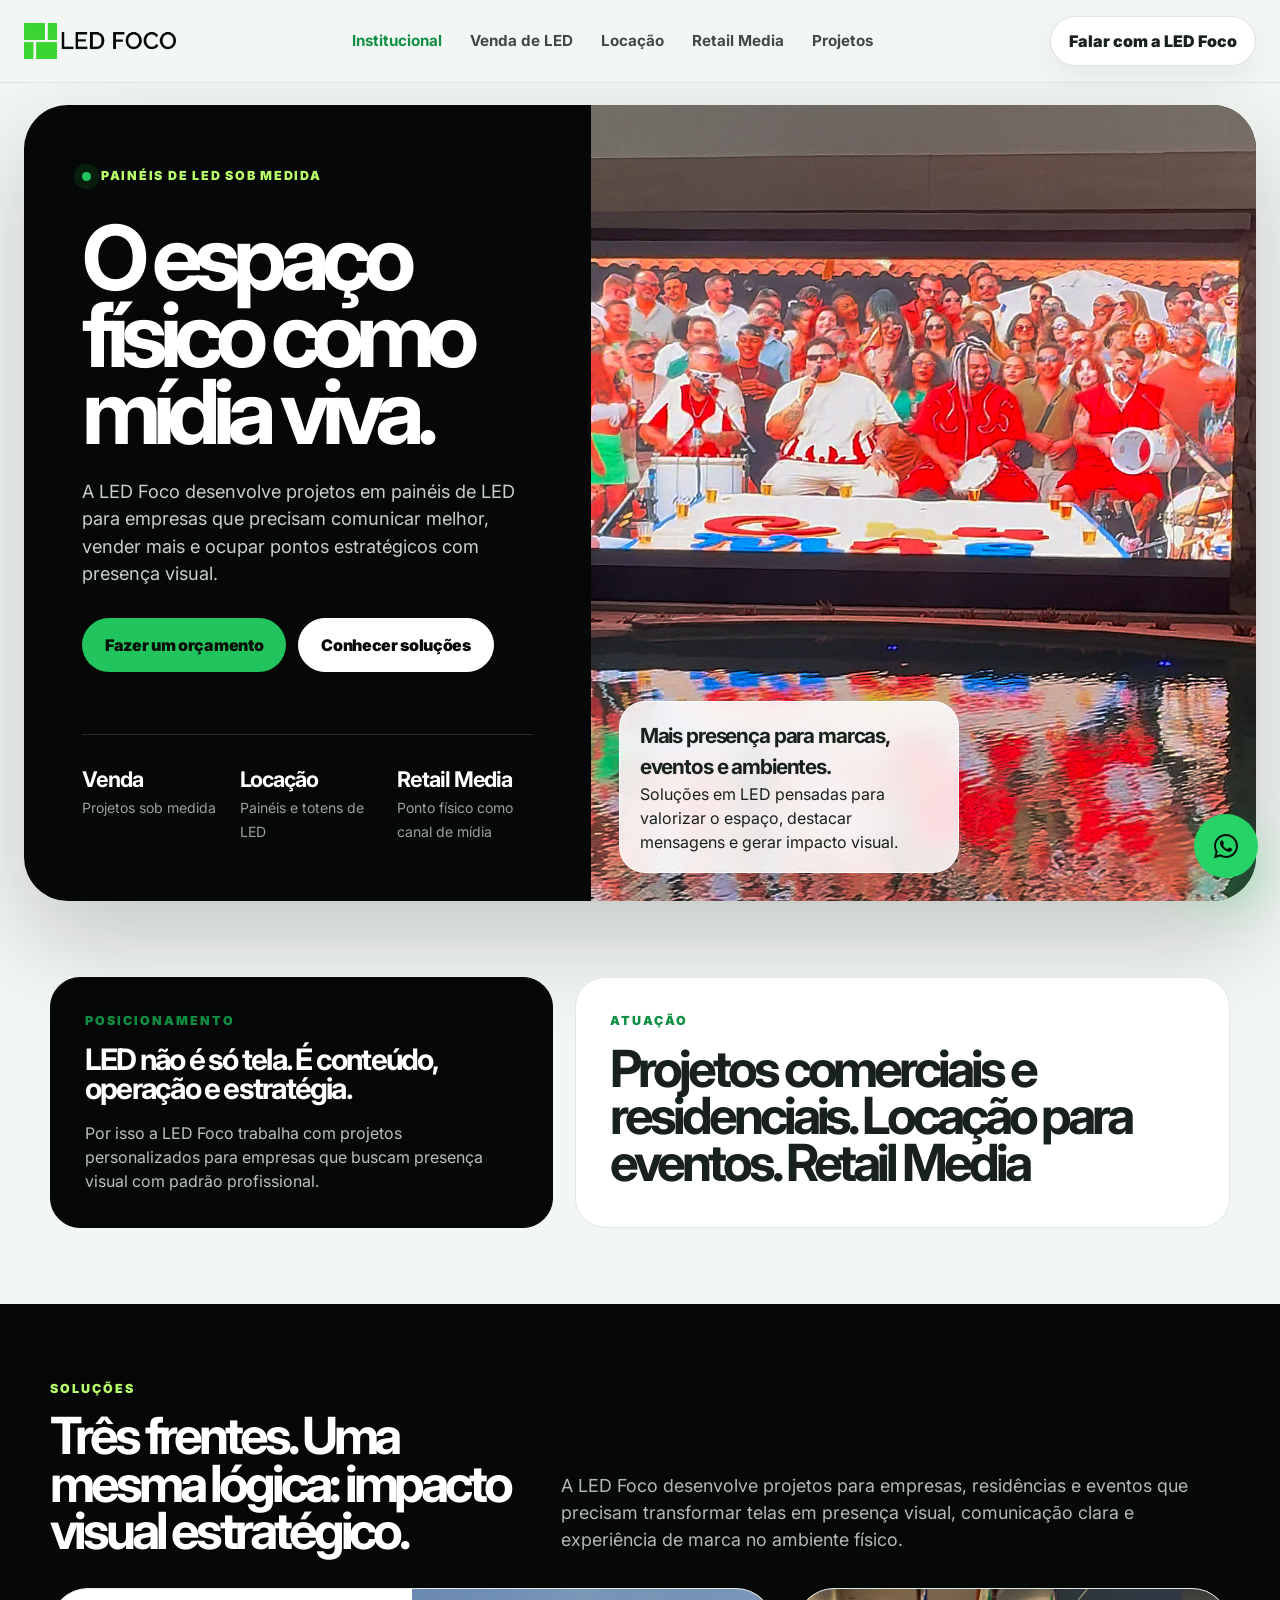
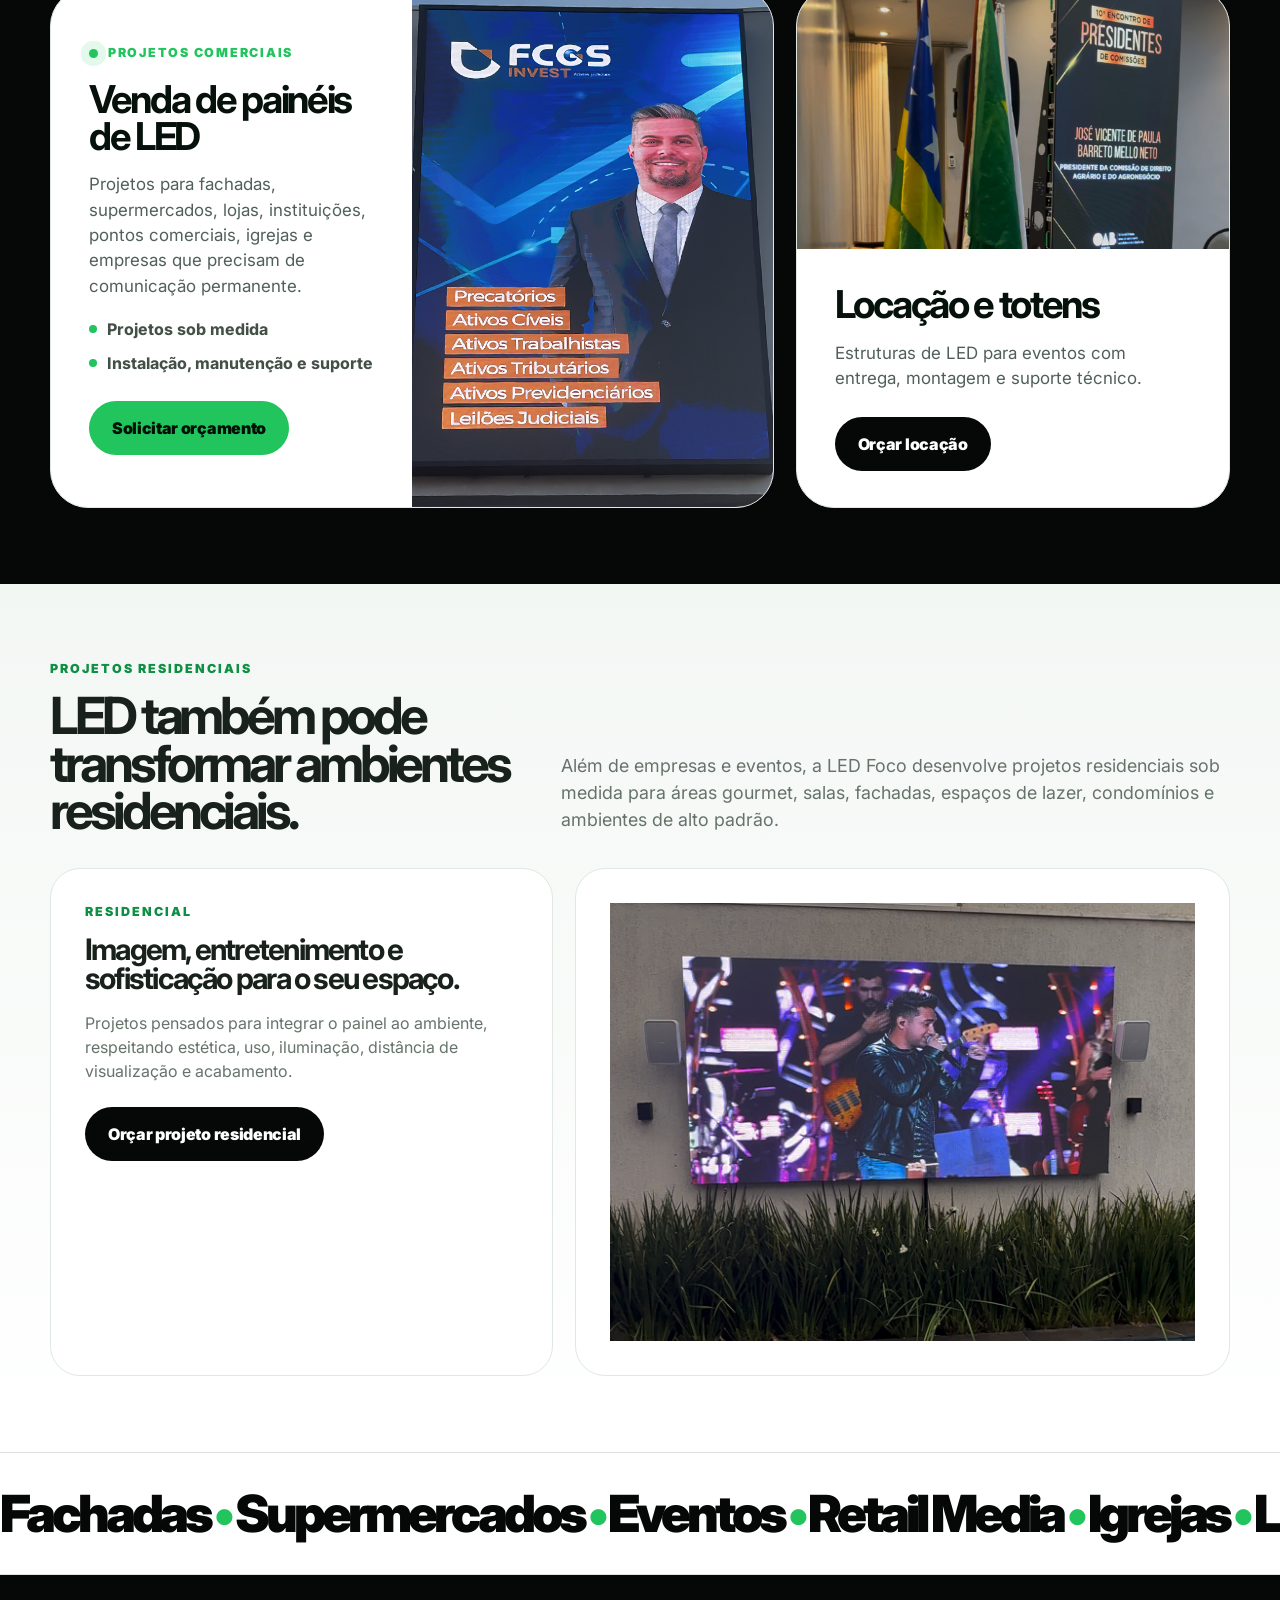
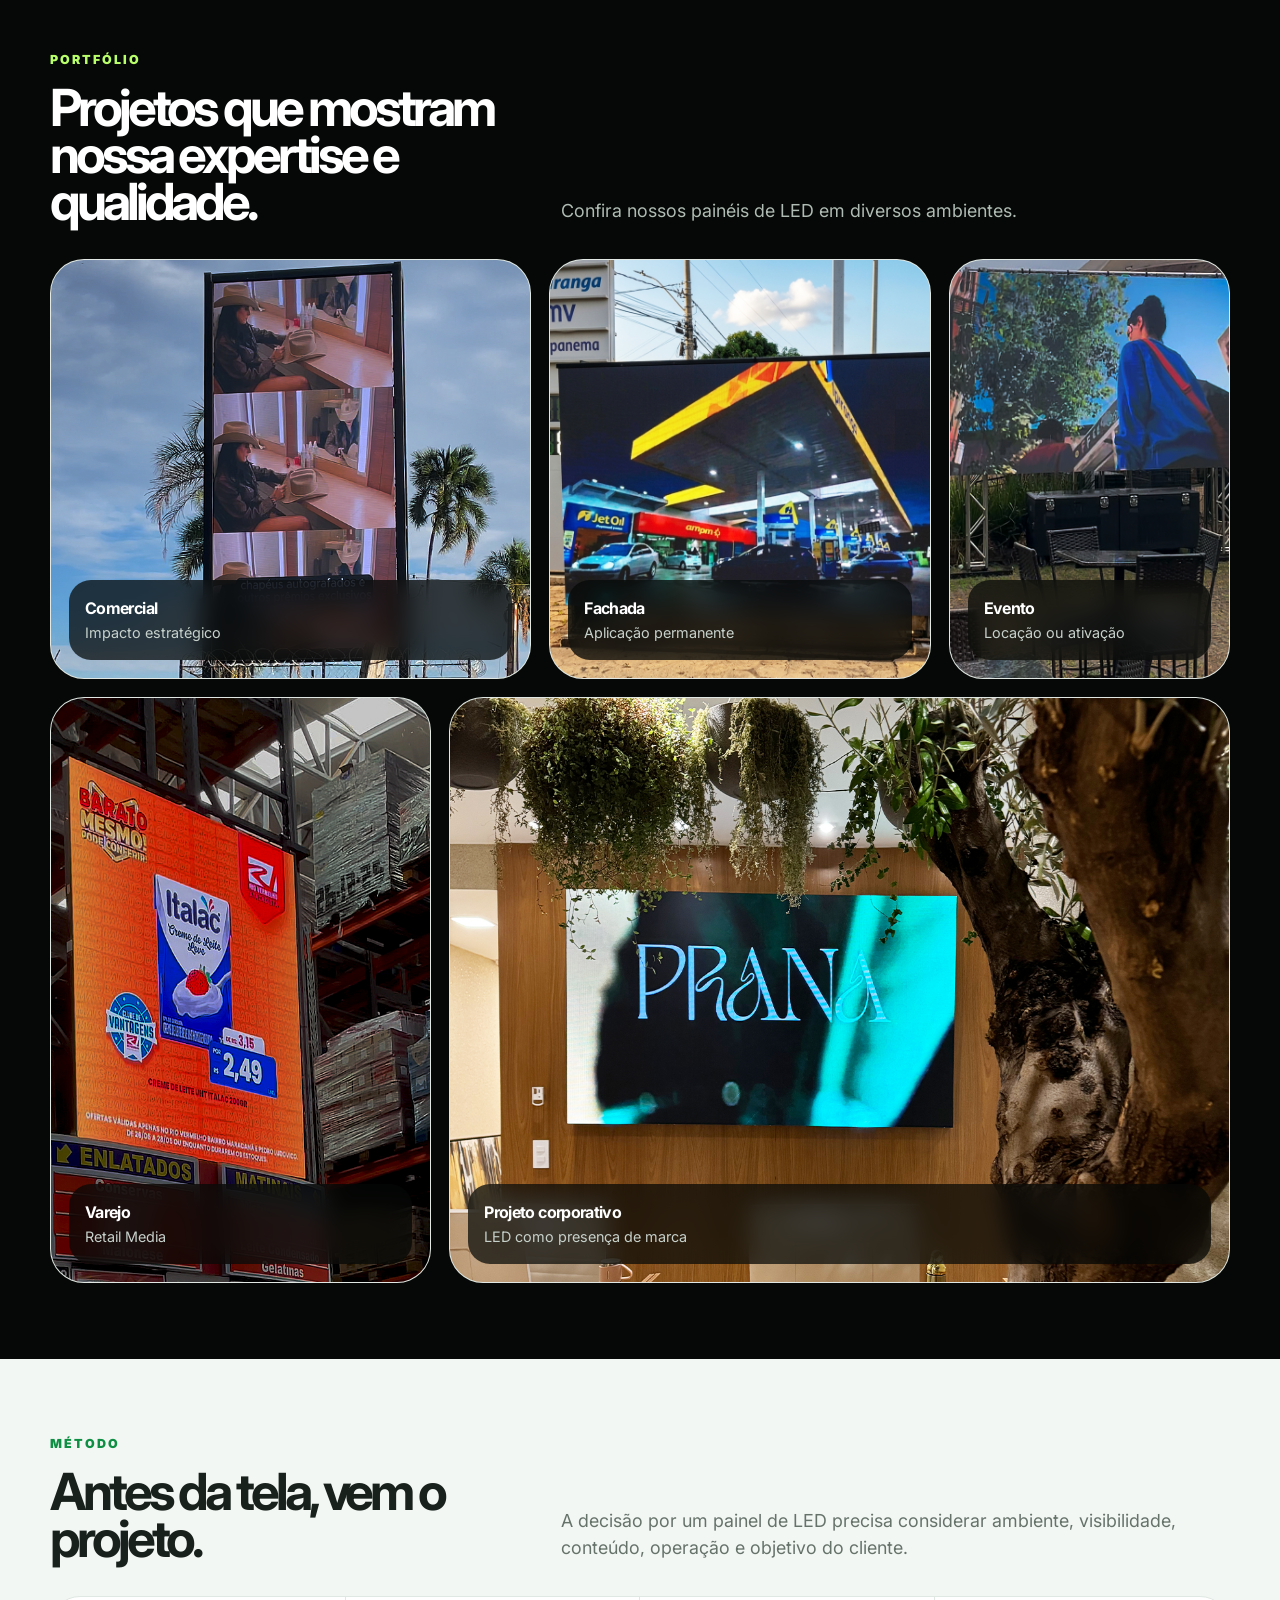
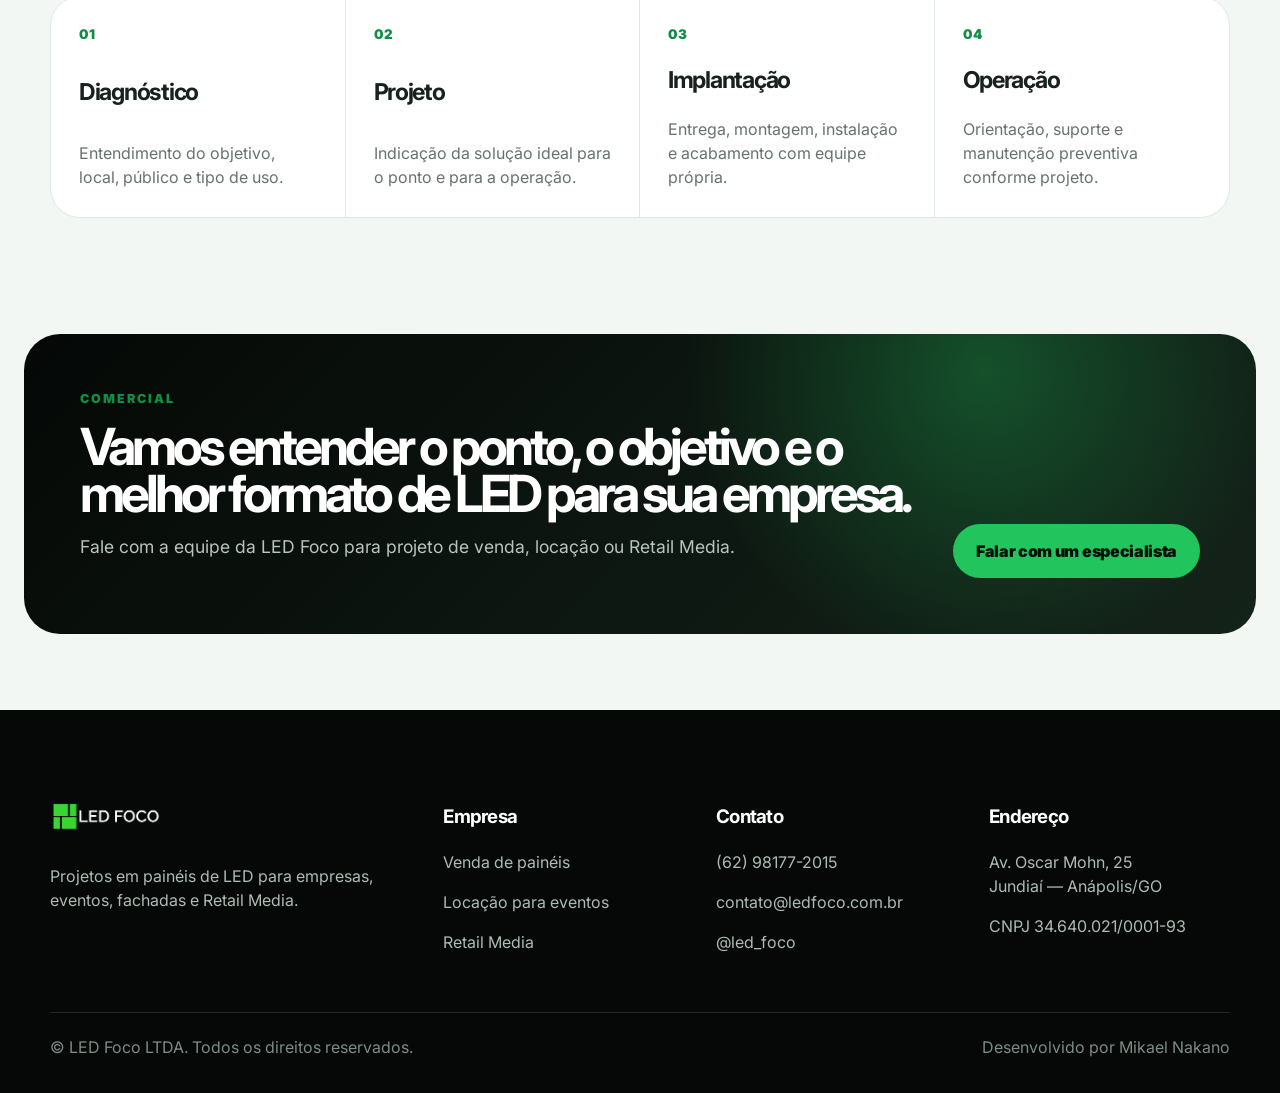
==== commit 3191bf1b: "Atualiza contato WhatsApp para (62) 98177-2015" ====
--- a/index.html
+++ b/index.html
@@ -43,7 +43,7 @@
       <a href="/retail-media.html">Retail Media</a>
       <a href="/#projetos">Projetos</a>
     </nav>
-    <a class="nav-cta" data-lead-event="lead_whatsapp_led_foco_geral" data-lead-intent="geral" href="https://wa.me/5562993632461?text=Ol%C3%A1%2C%20vim%20pelo%20site%20da%20LED%20Foco%20e%20gostaria%20de%20falar%20com%20a%20equipe%20comercial." target="_blank" rel="noopener">Falar com a LED Foco</a>
+    <a class="nav-cta" data-lead-event="lead_whatsapp_led_foco_geral" data-lead-intent="geral" href="https://wa.me/5562981772015?text=Ol%C3%A1%2C%20vim%20pelo%20site%20da%20LED%20Foco%20e%20gostaria%20de%20falar%20com%20a%20equipe%20comercial." target="_blank" rel="noopener">Falar com a LED Foco</a>
   </div>
 </header>
 
@@ -56,7 +56,7 @@
           <h1>O espaço físico como mídia viva.</h1>
           <p class="hero-text">A LED Foco desenvolve projetos em painéis de LED para empresas que precisam comunicar melhor, vender mais e ocupar pontos estratégicos com presença visual.</p>
           <div class="hero-actions">
-            <a class="btn btn-green" data-lead-event="lead_whatsapp_led_foco_venda" data-lead-intent="venda-home" href="https://wa.me/5562993632461?text=Ol%C3%A1%2C%20vim%20pelo%20site%20da%20LED%20Foco%20e%20quero%20conversar%20sobre%20um%20projeto%20de%20compra%20de%20painel%20de%20LED%20para%20minha%20empresa." target="_blank" rel="noopener">Fazer um orçamento</a>
+            <a class="btn btn-green" data-lead-event="lead_whatsapp_led_foco_venda" data-lead-intent="venda-home" href="https://wa.me/5562981772015?text=Ol%C3%A1%2C%20vim%20pelo%20site%20da%20LED%20Foco%20e%20quero%20conversar%20sobre%20um%20projeto%20de%20compra%20de%20painel%20de%20LED%20para%20minha%20empresa." target="_blank" rel="noopener">Fazer um orçamento</a>
             <a class="btn btn-line" href="/venda.html" style="color:white;border-color:rgba(255,255,255,.24)">Conhecer soluções</a>
           </div>
         </div>
@@ -111,7 +111,7 @@
             <span>Instalação, manutenção e suporte</span>
           </div>
         </div>
-        <a class="btn btn-green" data-lead-event="lead_whatsapp_led_foco_venda" data-lead-intent="venda-home-card" href="https://wa.me/5562993632461?text=Ol%C3%A1%2C%20vim%20pelo%20site%20da%20LED%20Foco%20e%20gostaria%20de%20solicitar%20um%20projeto%20de%20venda%20de%20painel%20de%20LED." target="_blank" rel="noopener">Solicitar orçamento</a>
+        <a class="btn btn-green" data-lead-event="lead_whatsapp_led_foco_venda" data-lead-intent="venda-home-card" href="https://wa.me/5562981772015?text=Ol%C3%A1%2C%20vim%20pelo%20site%20da%20LED%20Foco%20e%20gostaria%20de%20solicitar%20um%20projeto%20de%20venda%20de%20painel%20de%20LED." target="_blank" rel="noopener">Solicitar orçamento</a>
       </div>
       <img src="/assets/img/home-venda.jpg" alt="Projeto comercial com painel de LED" style="width:100%;height:100%;object-fit:cover;display:block;">
     </article>
@@ -123,7 +123,7 @@
           <h3>Locação e totens</h3>
           <p>Estruturas de LED para eventos com entrega, montagem e suporte técnico.</p>
         </div>
-        <a class="btn btn-dark" data-lead-event="lead_whatsapp_led_foco_locacao" data-lead-intent="locacao-home-card" href="https://wa.me/5562993632461?text=Ol%C3%A1%2C%20vim%20pelo%20site%20da%20LED%20Foco%20e%20quero%20solicitar%20or%C3%A7amento%20para%20loca%C3%A7%C3%A3o%20de%20painel%20ou%20totem%20de%20LED%20para%20um%20evento." target="_blank" rel="noopener">Orçar locação</a>
+        <a class="btn btn-dark" data-lead-event="lead_whatsapp_led_foco_locacao" data-lead-intent="locacao-home-card" href="https://wa.me/5562981772015?text=Ol%C3%A1%2C%20vim%20pelo%20site%20da%20LED%20Foco%20e%20quero%20solicitar%20or%C3%A7amento%20para%20loca%C3%A7%C3%A3o%20de%20painel%20ou%20totem%20de%20LED%20para%20um%20evento." target="_blank" rel="noopener">Orçar locação</a>
       </div>
     </aside>
   </div>
@@ -145,7 +145,7 @@
           <h3>Imagem, entretenimento e sofisticação para o seu espaço.</h3>
           <p>Projetos pensados para integrar o painel ao ambiente, respeitando estética, uso, iluminação, distância de visualização e acabamento.</p>
           <br>
-          <a class="btn btn-dark" data-lead-event="lead_whatsapp_led_foco_residencial" data-lead-intent="residencial-home" href="https://wa.me/5562993632461?text=Ol%C3%A1%2C%20vim%20pelo%20site%20da%20LED%20Foco%20e%20gostaria%20de%20solicitar%20um%20or%C3%A7amento%20para%20um%20projeto%20residencial%20com%20painel%20de%20LED." target="_blank" rel="noopener">Orçar projeto residencial</a>
+          <a class="btn btn-dark" data-lead-event="lead_whatsapp_led_foco_residencial" data-lead-intent="residencial-home" href="https://wa.me/5562981772015?text=Ol%C3%A1%2C%20vim%20pelo%20site%20da%20LED%20Foco%20e%20gostaria%20de%20solicitar%20um%20or%C3%A7amento%20para%20um%20projeto%20residencial%20com%20painel%20de%20LED." target="_blank" rel="noopener">Orçar projeto residencial</a>
         </div>
         <div class="statement-panel residential-visual">
           <img src="/assets/img/residencial-led.jpg" alt="Projeto residencial com painel de LED" style="width:100%;height:100%;object-fit:cover;display:block;">
@@ -220,7 +220,7 @@
         <h2>Vamos entender o ponto, o objetivo e o melhor formato de LED para sua empresa.</h2>
         <p>Fale com a equipe da LED Foco para projeto de venda, locação ou Retail Media.</p>
       </div>
-      <a class="btn btn-green" data-lead-event="lead_whatsapp_led_foco_geral" data-lead-intent="cta-final-home" href="https://wa.me/5562993632461?text=Ol%C3%A1%2C%20vim%20pelo%20site%20institucional%20da%20LED%20Foco%20e%20quero%20conversar%20sobre%20um%20projeto%20em%20painel%20de%20LED." target="_blank" rel="noopener">Falar com um especialista</a>
+      <a class="btn btn-green" data-lead-event="lead_whatsapp_led_foco_geral" data-lead-intent="cta-final-home" href="https://wa.me/5562981772015?text=Ol%C3%A1%2C%20vim%20pelo%20site%20institucional%20da%20LED%20Foco%20e%20quero%20conversar%20sobre%20um%20projeto%20em%20painel%20de%20LED." target="_blank" rel="noopener">Falar com um especialista</a>
     </div>
   </section>
 </main>
@@ -242,7 +242,7 @@
       </div>
       <div>
         <h3>Contato</h3>
-        <p><a href="https://wa.me/5562993632461?text=Ol%C3%A1%2C%20vim%20pelo%20site%20da%20LED%20Foco%20e%20gostaria%20de%20falar%20com%20a%20equipe%20comercial." target="_blank" rel="noopener">(62) 99363-2461</a></p>
+        <p><a href="https://wa.me/5562981772015?text=Ol%C3%A1%2C%20vim%20pelo%20site%20da%20LED%20Foco%20e%20gostaria%20de%20falar%20com%20a%20equipe%20comercial." target="_blank" rel="noopener">(62) 98177-2015</a></p>
         <p><a href="mailto:contato@ledfoco.com.br">contato@ledfoco.com.br</a></p>
         <p><a href="https://instagram.com/led_foco" target="_blank" rel="noopener">@led_foco</a></p>
       </div>
@@ -258,7 +258,7 @@
     </div>
   </div>
 </footer>
-<a class="floating-whatsapp" data-lead-event="lead_whatsapp_led_foco_geral" data-lead-intent="botao-flutuante" href="https://wa.me/5562993632461?text=Ol%C3%A1%2C%20vim%20pelo%20site%20da%20LED%20Foco%20e%20gostaria%20de%20falar%20com%20a%20equipe%20comercial." target="_blank" rel="noopener" aria-label="WhatsApp"><svg aria-hidden="true" viewBox="0 0 32 32" width="30" height="30"><path fill="currentColor" d="M16.01 3.2c-7.05 0-12.78 5.72-12.78 12.76 0 2.25.59 4.45 1.72 6.38L3.12 29l6.83-1.79a12.7 12.7 0 0 0 6.06 1.54h.01c7.04 0 12.77-5.72 12.77-12.77 0-3.41-1.33-6.62-3.74-9.03a12.68 12.68 0 0 0-9.04-3.75Zm0 23.39h-.01c-1.91 0-3.78-.51-5.42-1.48l-.39-.23-4.05 1.06 1.08-3.95-.26-.41a10.55 10.55 0 0 1-1.62-5.62c0-5.86 4.78-10.63 10.66-10.63 2.85 0 5.52 1.11 7.53 3.12a10.57 10.57 0 0 1 3.12 7.53c0 5.87-4.78 10.64-10.65 10.64Zm5.84-7.96c-.32-.16-1.9-.94-2.19-1.04-.29-.11-.5-.16-.72.16-.21.32-.82 1.04-1.01 1.25-.19.21-.37.24-.69.08-.32-.16-1.35-.5-2.57-1.59-.95-.85-1.59-1.9-1.78-2.22-.19-.32-.02-.49.14-.65.15-.14.32-.37.48-.56.16-.19.21-.32.32-.53.11-.21.05-.4-.03-.56-.08-.16-.72-1.73-.98-2.37-.26-.62-.52-.54-.72-.55h-.61c-.21 0-.56.08-.85.4-.29.32-1.12 1.09-1.12 2.66 0 1.57 1.15 3.09 1.31 3.3.16.21 2.26 3.45 5.47 4.83.76.33 1.36.53 1.83.68.77.24 1.47.21 2.02.13.62-.09 1.9-.78 2.17-1.53.27-.75.27-1.4.19-1.53-.08-.13-.29-.21-.61-.37Z"/></svg></a>
+<a class="floating-whatsapp" data-lead-event="lead_whatsapp_led_foco_geral" data-lead-intent="botao-flutuante" href="https://wa.me/5562981772015?text=Ol%C3%A1%2C%20vim%20pelo%20site%20da%20LED%20Foco%20e%20gostaria%20de%20falar%20com%20a%20equipe%20comercial." target="_blank" rel="noopener" aria-label="WhatsApp"><svg aria-hidden="true" viewBox="0 0 32 32" width="30" height="30"><path fill="currentColor" d="M16.01 3.2c-7.05 0-12.78 5.72-12.78 12.76 0 2.25.59 4.45 1.72 6.38L3.12 29l6.83-1.79a12.7 12.7 0 0 0 6.06 1.54h.01c7.04 0 12.77-5.72 12.77-12.77 0-3.41-1.33-6.62-3.74-9.03a12.68 12.68 0 0 0-9.04-3.75Zm0 23.39h-.01c-1.91 0-3.78-.51-5.42-1.48l-.39-.23-4.05 1.06 1.08-3.95-.26-.41a10.55 10.55 0 0 1-1.62-5.62c0-5.86 4.78-10.63 10.66-10.63 2.85 0 5.52 1.11 7.53 3.12a10.57 10.57 0 0 1 3.12 7.53c0 5.87-4.78 10.64-10.65 10.64Zm5.84-7.96c-.32-.16-1.9-.94-2.19-1.04-.29-.11-.5-.16-.72.16-.21.32-.82 1.04-1.01 1.25-.19.21-.37.24-.69.08-.32-.16-1.35-.5-2.57-1.59-.95-.85-1.59-1.9-1.78-2.22-.19-.32-.02-.49.14-.65.15-.14.32-.37.48-.56.16-.19.21-.32.32-.53.11-.21.05-.4-.03-.56-.08-.16-.72-1.73-.98-2.37-.26-.62-.52-.54-.72-.55h-.61c-.21 0-.56.08-.85.4-.29.32-1.12 1.09-1.12 2.66 0 1.57 1.15 3.09 1.31 3.3.16.21 2.26 3.45 5.47 4.83.76.33 1.36.53 1.83.68.77.24 1.47.21 2.02.13.62-.09 1.9-.78 2.17-1.53.27-.75.27-1.4.19-1.53-.08-.13-.29-.21-.61-.37Z"/></svg></a>
 <script src="/assets/js/main.js"></script>
 </body>
 </html>
